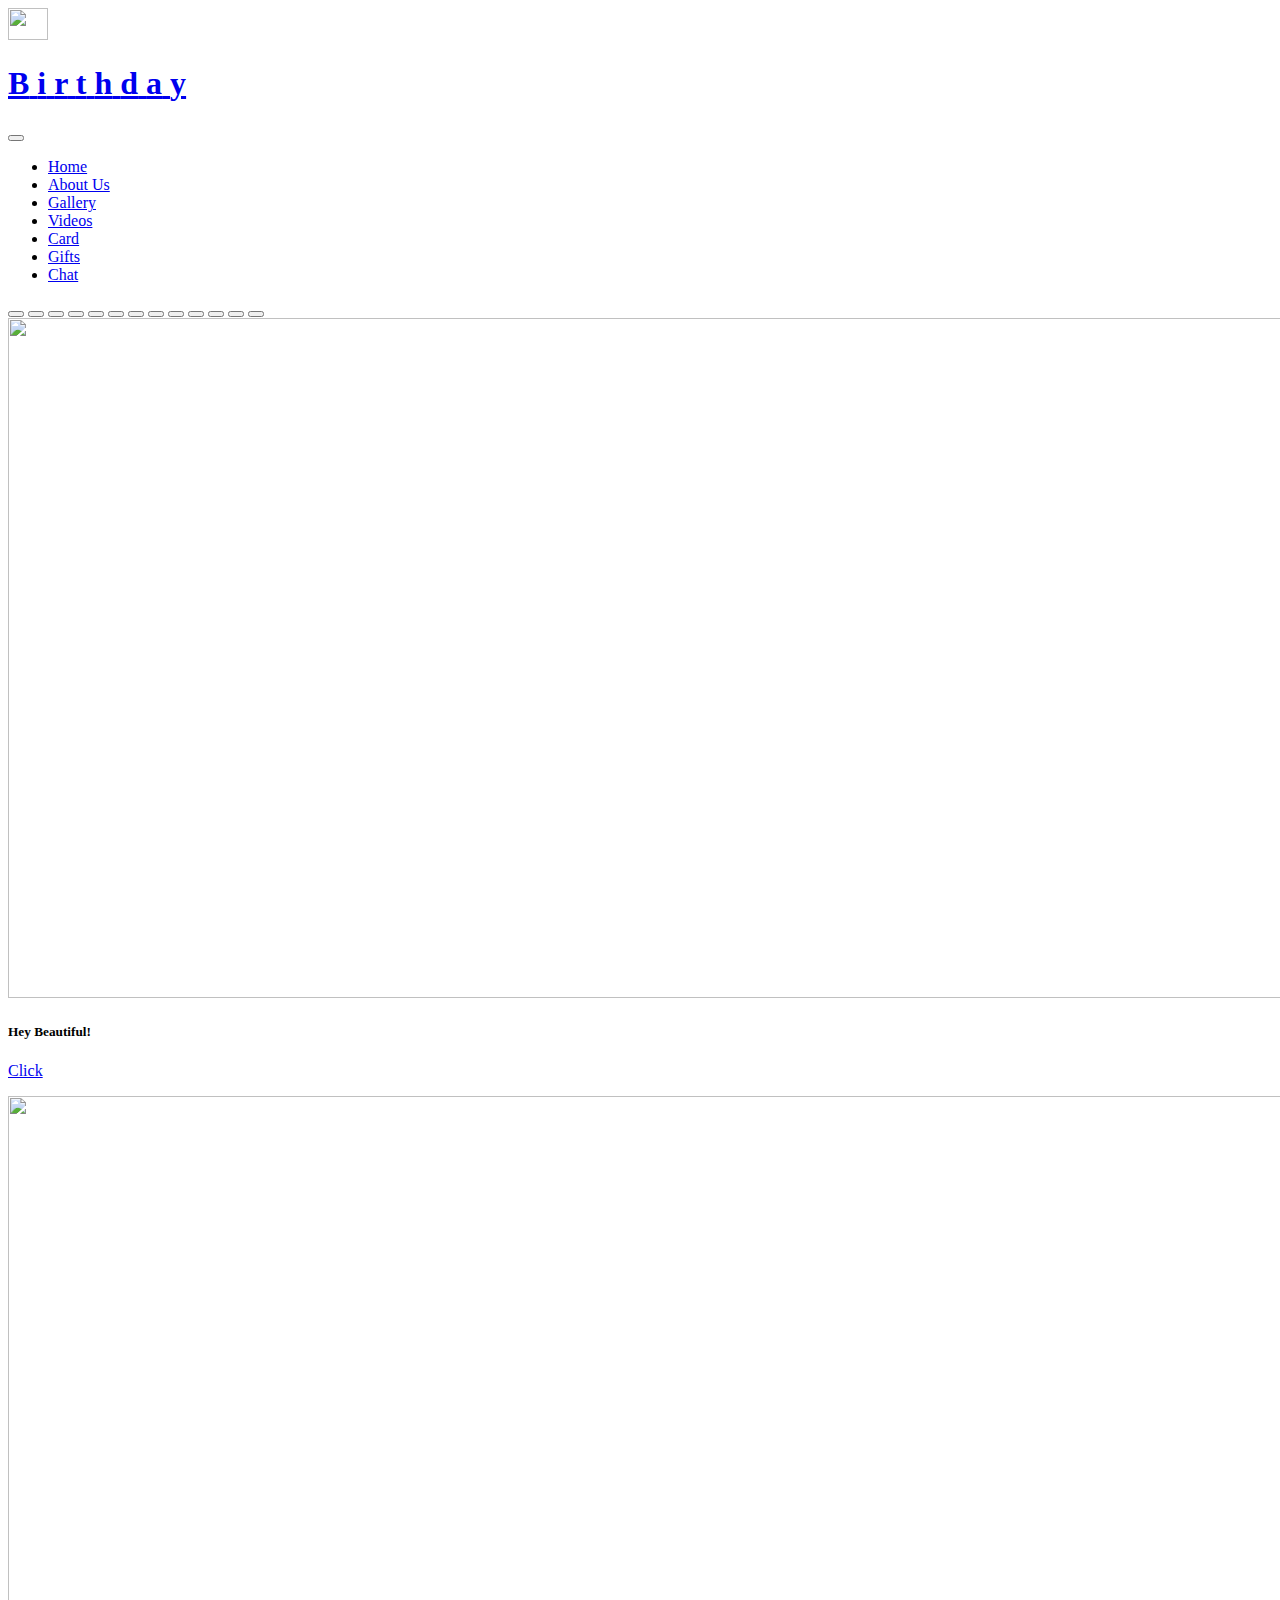
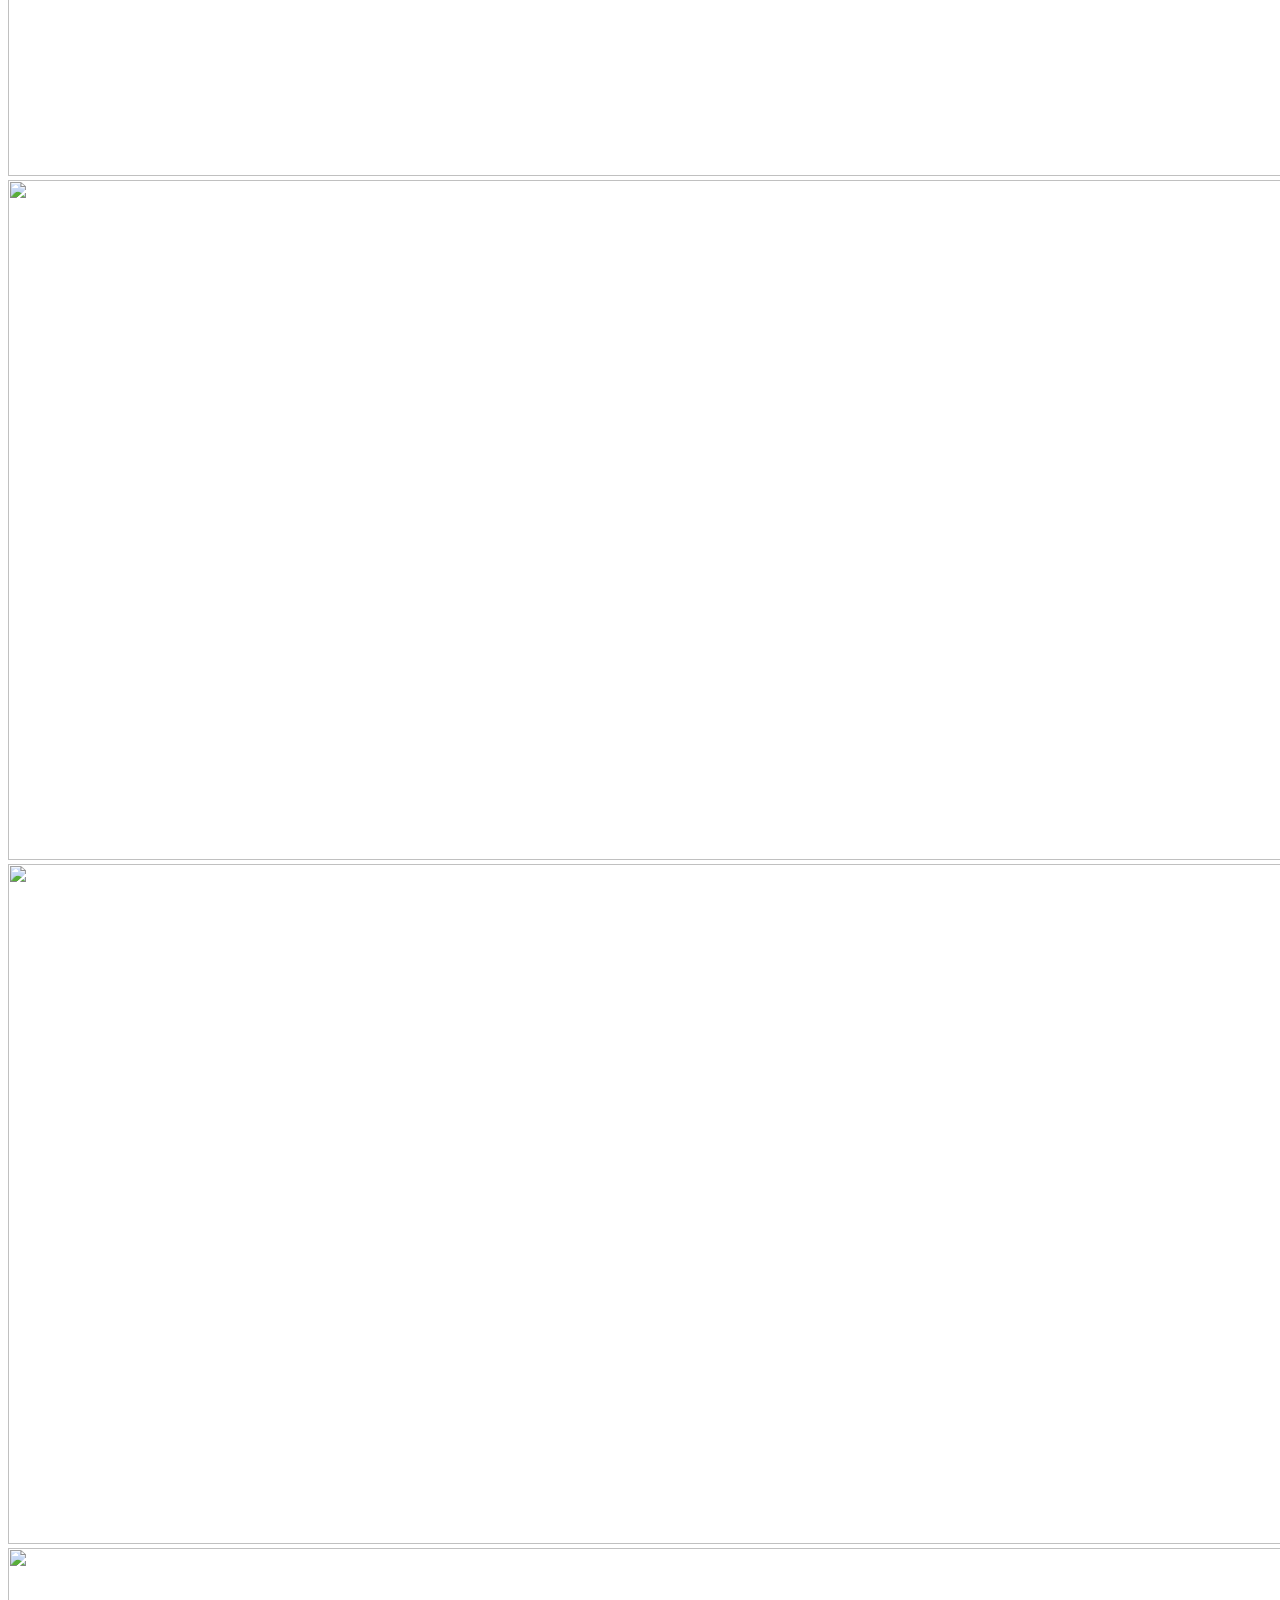
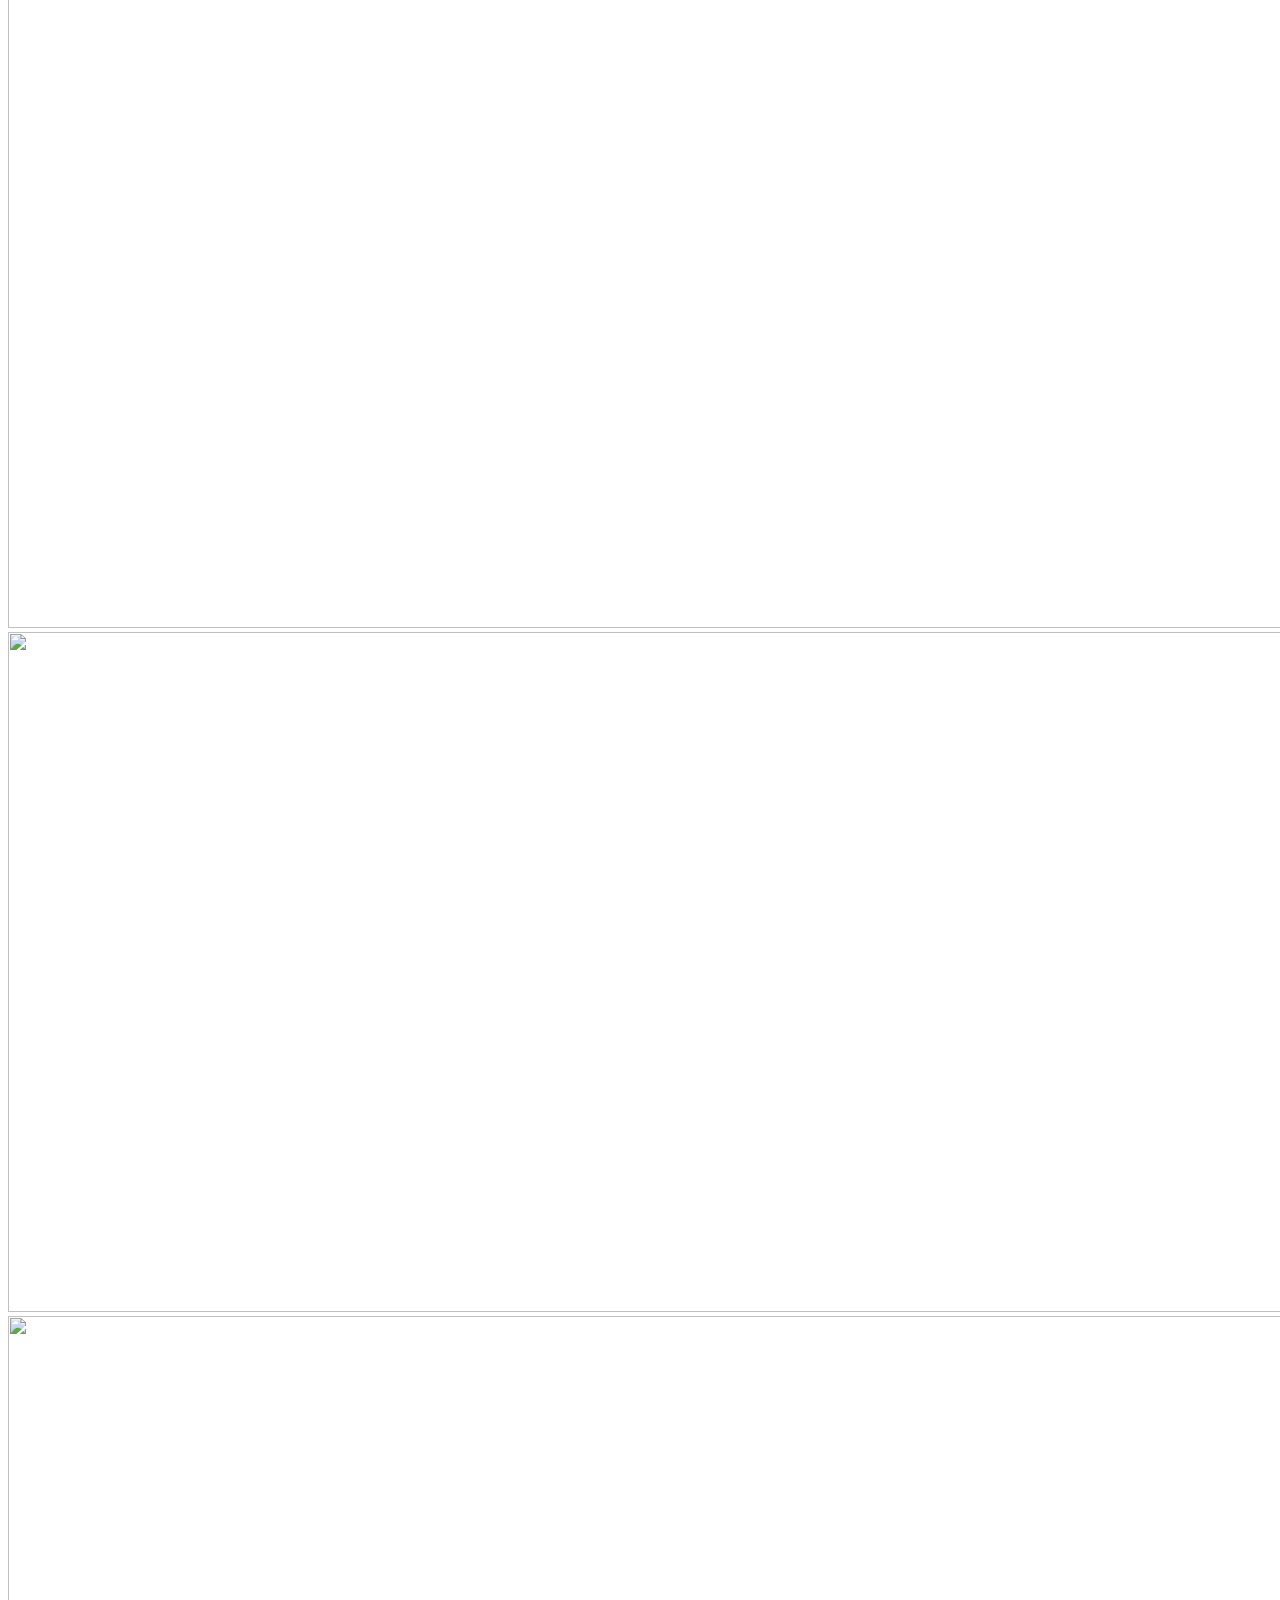
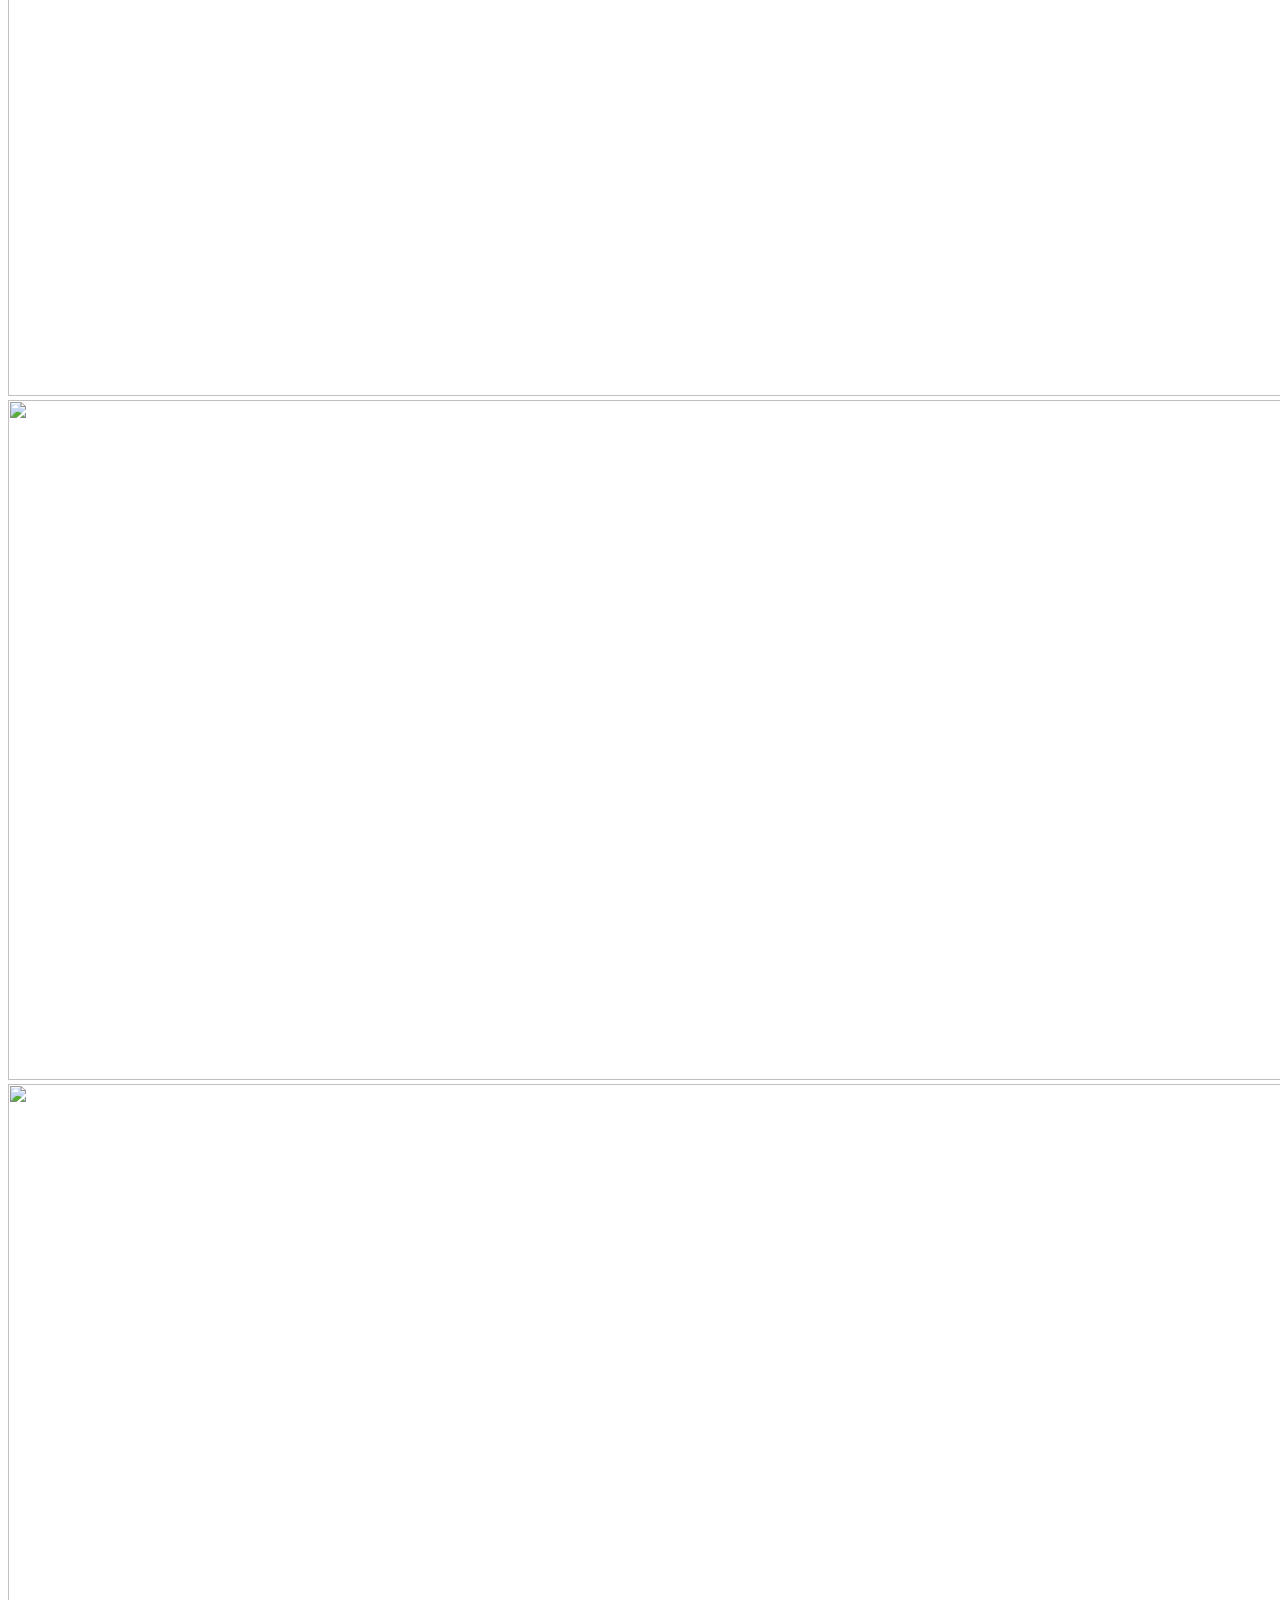
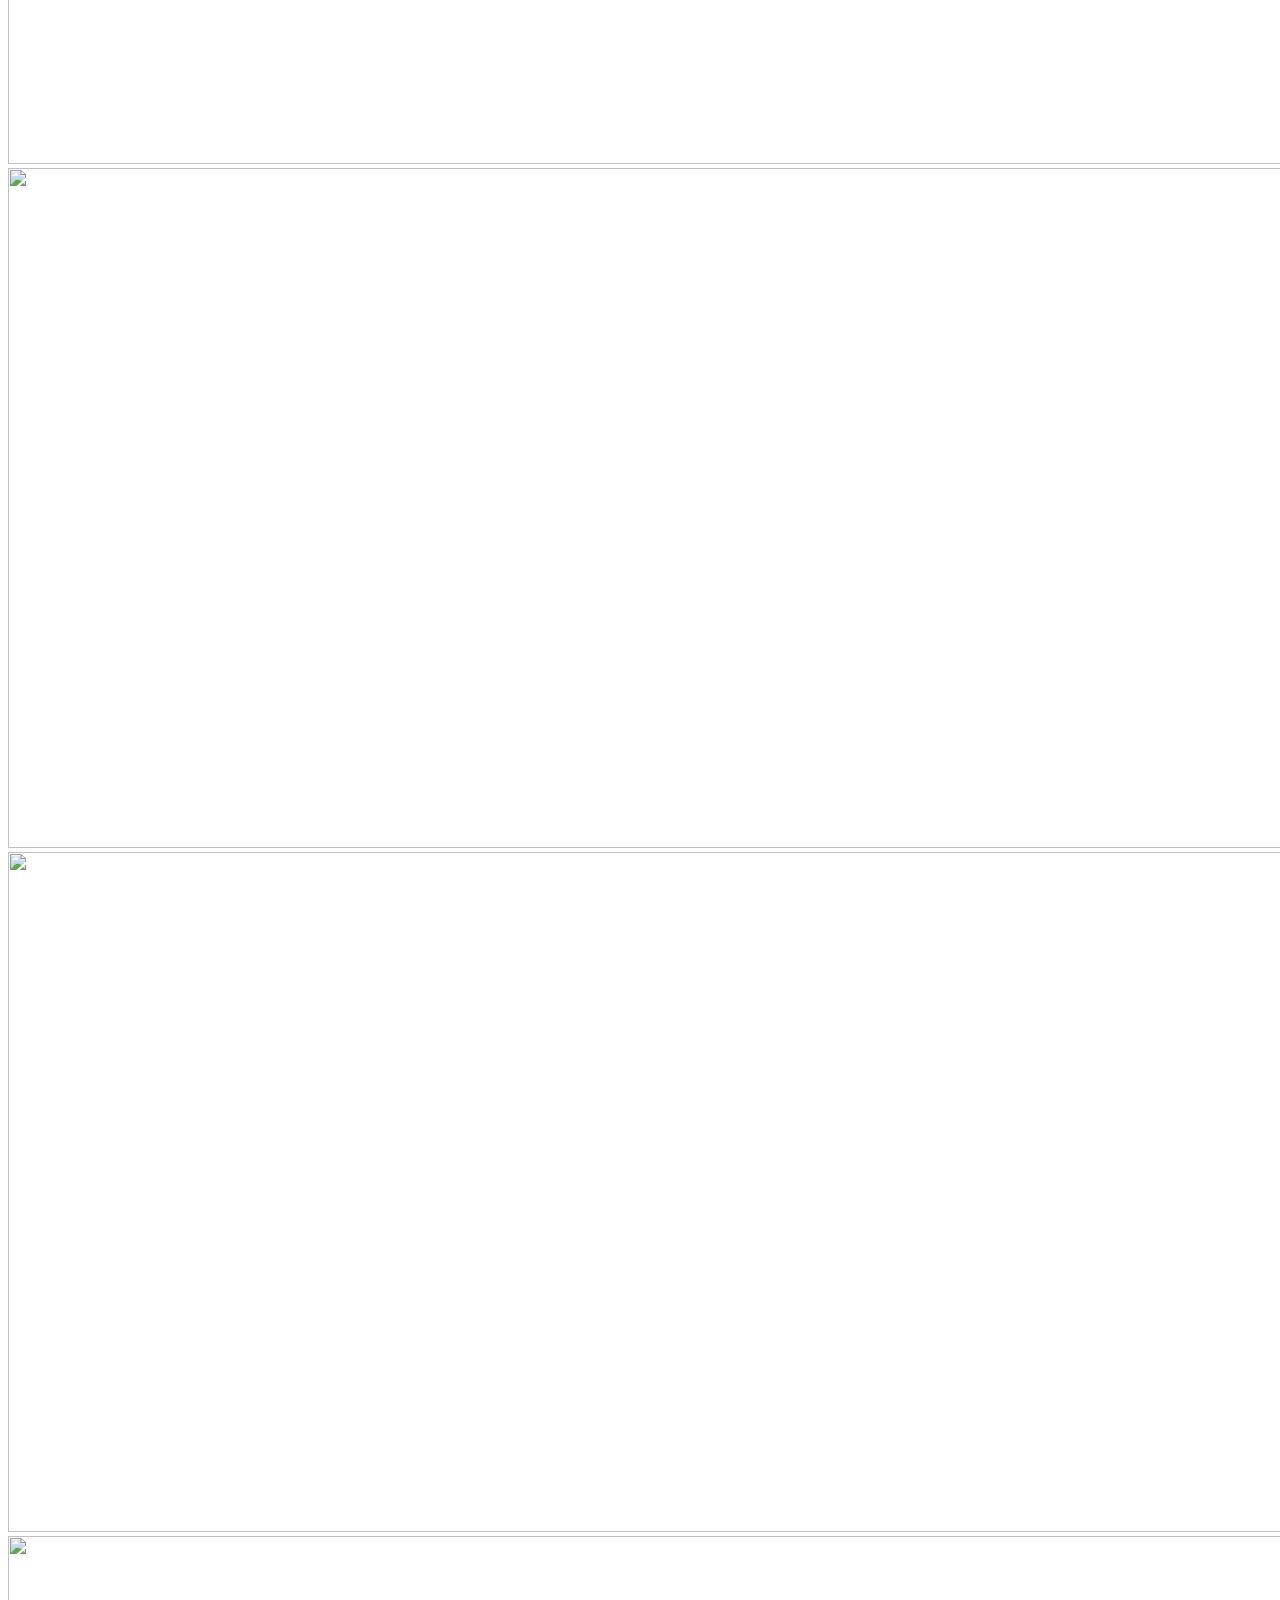
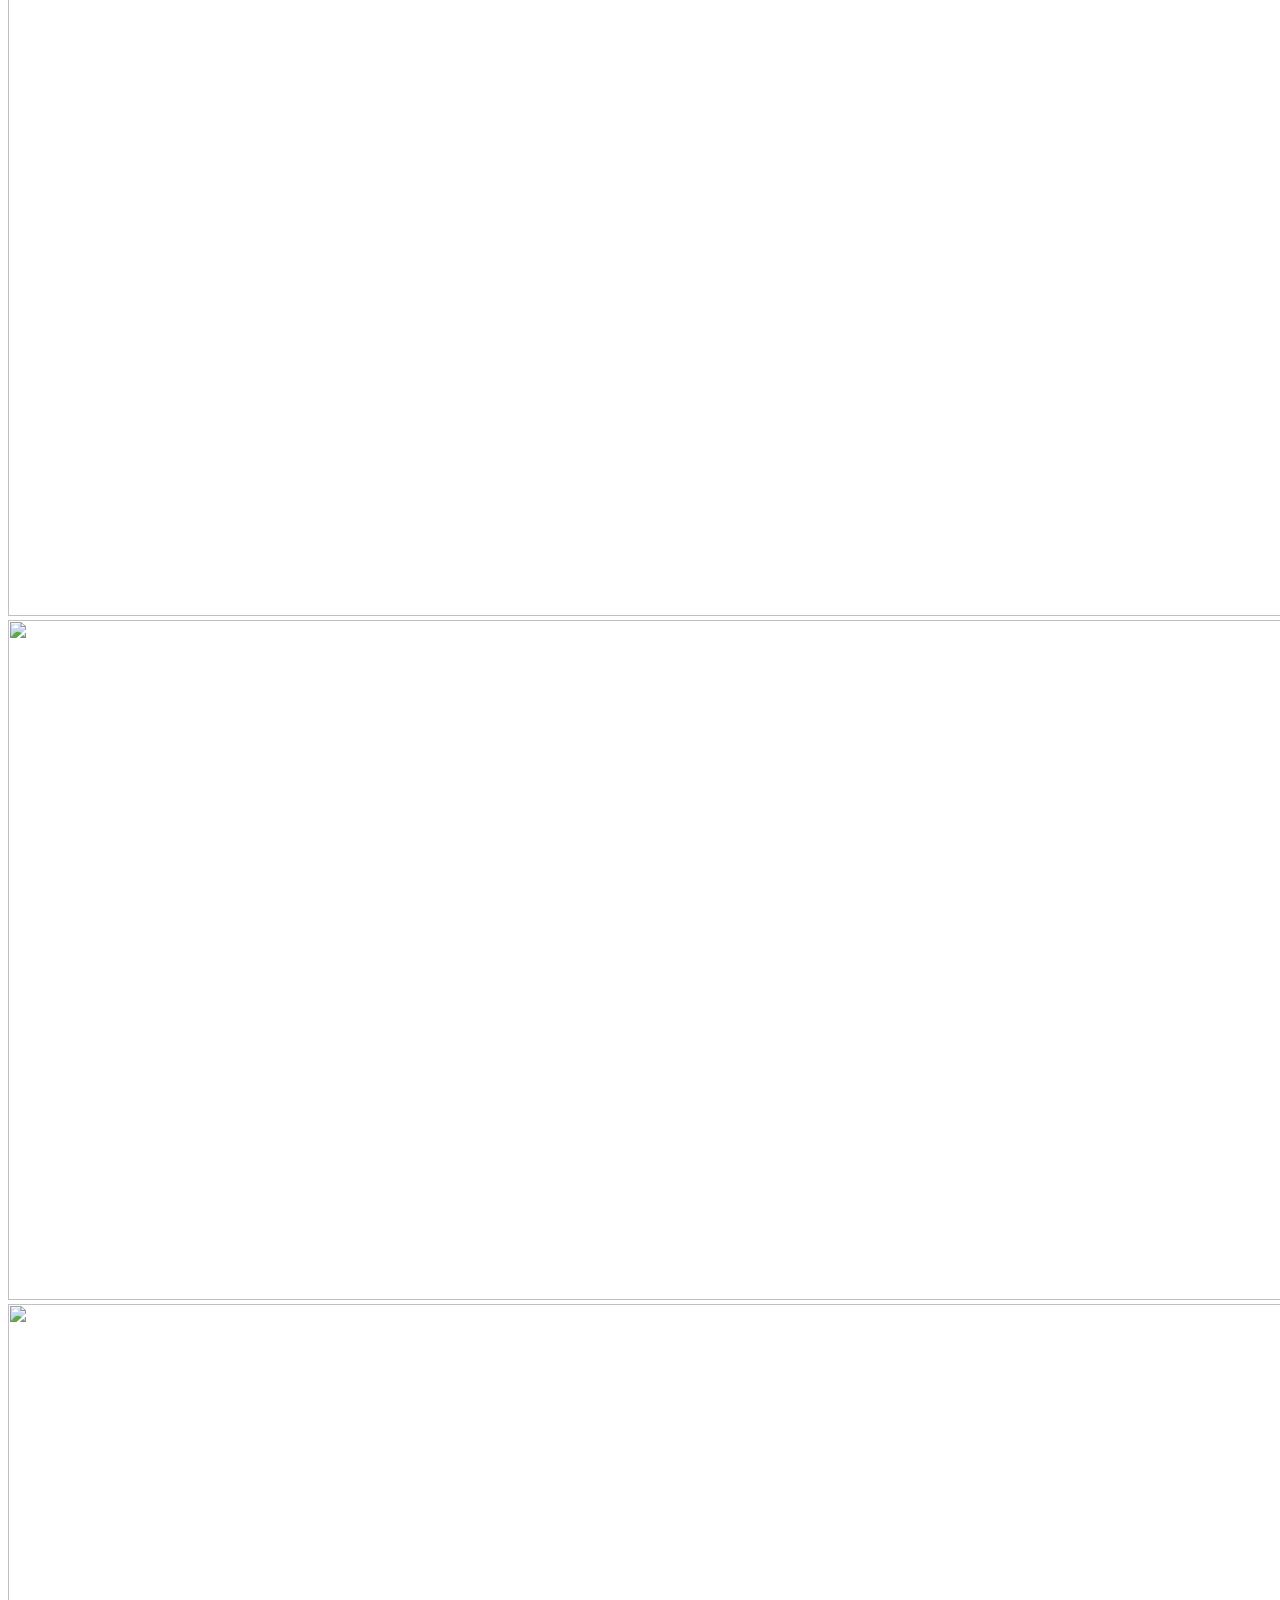
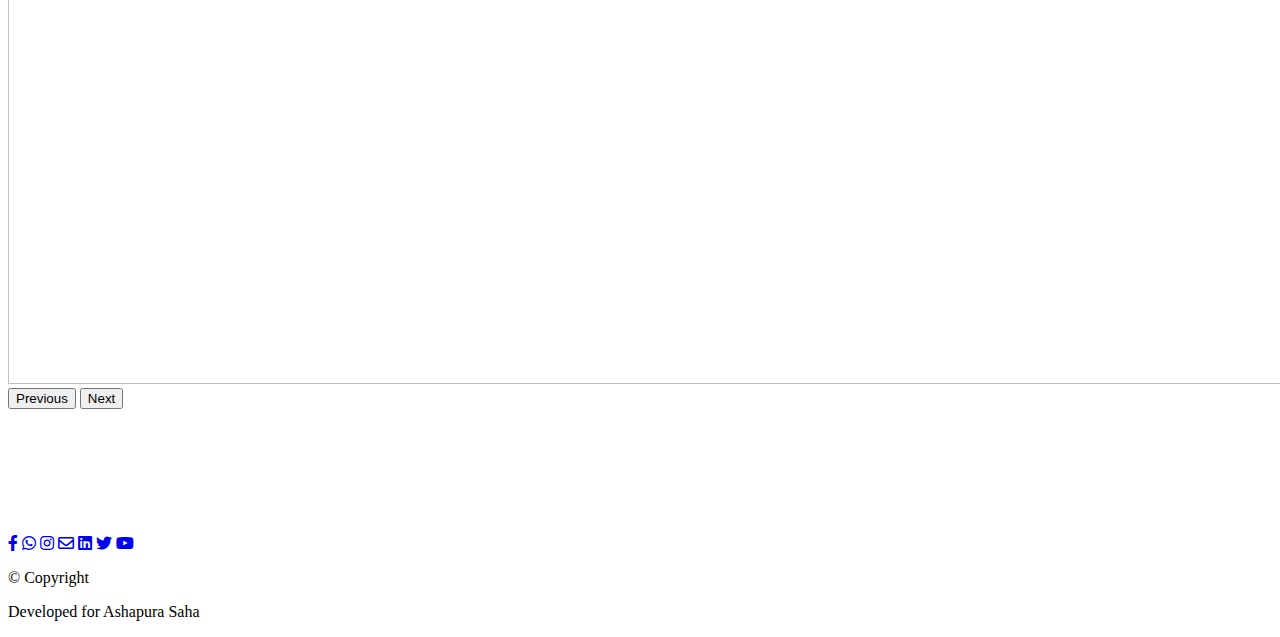
==== index.html @ 5a9e9307 "Update index.html" ====
<!doctype html>
<html lang="en">

<head>
    <!-- Required meta tags -->
    <meta charset="utf-8">
    <meta name="viewport" content="width=device-width, initial-scale=1">

    <!-- Bootstrap CSS -->
    <link href="https://cdn.jsdelivr.net/npm/bootstrap@5.0.0-beta2/dist/css/bootstrap.min.css" rel="stylesheet"
        integrity="sha384-BmbxuPwQa2lc/FVzBcNJ7UAyJxM6wuqIj61tLrc4wSX0szH/Ev+nYRRuWlolflfl" crossorigin="anonymous">

    <link rel="stylesheet" href="/Asha_Birthday_Celebration/CSS/contstyle.css">
    <link rel="stylesheet" href="/Asha_Birthday_Celebration/CSS/logo.css"> 
    <link rel="stylesheet" href="/Asha_Birthday_Celebration/CSS/cube.css"> 

          <!----------For Footer--------------------------->
          <!-- Font Awesome 
            <link rel="stylesheet" href="https://use.fontawesome.com/releases/v5.8.2/css/all.css">-->
          <!-- Bootstrap core CSS 
            <link href="https://cdnjs.cloudflare.com/ajax/libs/twitter-bootstrap/4.5.0/css/bootstrap.min.css" rel="stylesheet">-->
          <!-- Material Design Bootstrap 
            <link href="https://cdnjs.cloudflare.com/ajax/libs/mdbootstrap/4.19.1/css/mdb.min.css" rel="stylesheet">-->

    <title>Asha Birthday</title>
</head>

<body>
    <!------------------------------Navigation Bar code----------------------->
    <nav class="navbar navbar-expand-lg navbar-dark bg-dark">
        <div class="container-fluid">
            <a class="navbar-brand" href="#"><img src="/Asha_Birthday_Celebration/Images/img/logo.gif" style="width:40px; height:32px;" class="img-fluid" alt=""></a>
            <a class="navbar-brand" href="#">
                <div class="text-blinking">
                    <h1>
                        <span>B</span>
                        <span>i</span>
                        <span>r</span>
                        <span>t</span>
                        <span>h</span>
                        <span>d</span>
                        <span>a</span>
                        <span>y</span>
                    </h1>
                </div>
            </a>

            <button class="navbar-toggler" type="button" data-bs-toggle="collapse"
                data-bs-target="#navbarSupportedContent" aria-controls="navbarSupportedContent" aria-expanded="false"
                aria-label="Toggle navigation">
                <span class="navbar-toggler-icon"></span>
            </button>
            <div class="collapse navbar-collapse justify-content-end" id="navbarSupportedContent">
                <ul class="navbar-nav ">
                    <li class="nav-item">
                        <a class="nav-link active" aria-current="page" href="/Asha_Birthday_Celebration/">Home</a>
                    </li>
                    <li class="nav-item">
                       <a class="nav-link" href="/Asha_Birthday_Celebration/about.html">About Us</a>
                    </li>
                    <li class="nav-item">
                        <a class="nav-link" href="/Asha_Birthday_Celebration/gallery.html">Gallery</a>
                    </li>
		    <li class="nav-item">
                       <a class="nav-link" href="/Asha_Birthday_Celebration/videogallery.html">Videos</a>
                    </li>
                    <li class="nav-item">
                        <a class="nav-link" href="/Asha_Birthday_Celebration/card.html">Card</a>
                    </li>
                    <li class="nav-item">
                        <a class="nav-link" href="/Asha_Birthday_Celebration/gift.html">Gifts</a>
                    </li>
		    <li class="nav-item">
                        <a class="nav-link" href="/Asha_Birthday_Celebration/chat.html">Chat</a>
                    </li>
                  
                </ul>
            </div>
        </div>
    </nav>

    <!--------------------------------Carousel i.e. slider code------------------------------------------->
    <div id="carouselExampleCaptions" class="carousel slide carousel-fade" data-bs-ride="carousel">
        
        <div class="carousel-indicators">
            <button type="button" data-bs-target="#carouselExampleCaptions" data-bs-slide-to="0" class="active"
                aria-current="true" aria-label="Slide 1"></button>
            <button type="button" data-bs-target="#carouselExampleCaptions" data-bs-slide-to="1" 
                aria-label="Slide 2"></button>
            <button type="button" data-bs-target="#carouselExampleCaptions" data-bs-slide-to="2"
                aria-label="Slide 3"></button>
            <button type="button" data-bs-target="#carouselExampleCaptions" data-bs-slide-to="3"
                aria-label="Slide 4"></button>
            <button type="button" data-bs-target="#carouselExampleCaptions" data-bs-slide-to="4"
                aria-label="Slide 5"></button>
            <button type="button" data-bs-target="#carouselExampleCaptions" data-bs-slide-to="5"
                aria-label="Slide 6"></button>
            <button type="button" data-bs-target="#carouselExampleCaptions" data-bs-slide-to="6" 
                aria-label="Slide 7"></button>
            <button type="button" data-bs-target="#carouselExampleCaptions" data-bs-slide-to="7"
                aria-label="Slide 8"></button>
            <button type="button" data-bs-target="#carouselExampleCaptions" data-bs-slide-to="8"
                aria-label="Slide 9"></button>
            <button type="button" data-bs-target="#carouselExampleCaptions" data-bs-slide-to="9"
                aria-label="Slide 10"></button>
            <button type="button" data-bs-target="#carouselExampleCaptions" data-bs-slide-to="10"
                aria-label="Slide 11"></button>
            <button type="button" data-bs-target="#carouselExampleCaptions" data-bs-slide-to="11"
                aria-label="Slide 12"></button>
            <button type="button" data-bs-target="#carouselExampleCaptions" data-bs-slide-to="12"
                aria-label="Slide 13"></button>
        </div>
        
        <div class="carousel-inner">
            <div class="carousel-item active">
                <img src="/Asha_Birthday_Celebration/Images/img/1.jpg" class="img-fluid" style="width:1800px; height:680px;" alt="">

                <div class="carousel-caption d-none d-md-block">
					<h5 class="animated" style="animation-delay: 1s">Hey Beautiful!</h5>
					<h2 class="typed2"><span></span></h2>
					<p class="animated" style="animation-delay: 3s"><a class="placeholder" href="/Asha_Birthday_Celebration/rotate.html">Click</a></p>
				</div>
                <script src="/Asha_Birthday_Celebration/JS/typed.js"></script>
                <script>
                    var typed = new Typed('.typed2', {
                    strings: [
                        "",
                        "Wish you many more happy returns of the day !!!", 
                        "Happy Birthday, Dear ASHA.",
                        "Stay Blessed,",
                        "Stay Safe,",
                        "Stay Healthy,",
                        "Stay Peaceful,",
                        "&",
                        "Enjoy your beautiful moment."    
                    ],
                        typeSpeed: 50,
                        backspeed: 50,
                        loop: true
                         });
                </script>
            </div>

            <div class="carousel-item">
                <img src="/Asha_Birthday_Celebration/Images/img/2.png" class="img-fluid" style="width:1800px; height:680px;" alt="">  
            </div>

            <div class="carousel-item">
                <img src="/Asha_Birthday_Celebration/Images/img/3.gif" class="img-fluid" style="width:1800px; height:680px;" alt="">  
            </div>

            <div class="carousel-item">
                <img src="/Asha_Birthday_Celebration/Images/img/4.jpg" class="img-fluid" style="width:1800px; height:680px;" alt="">     
            </div>

            <div class="carousel-item">
                <img src="/Asha_Birthday_Celebration/Images/img/5.jpg" class="img-fluid" style="width:1800px; height:680px;" alt="">
            </div>

            <div class="carousel-item">
                <img src="/Asha_Birthday_Celebration/Images/img/6.jpg" class="img-fluid" style="width:1800px; height:680px;" alt="">
            </div>
            <div class="carousel-item">
                <img src="/Asha_Birthday_Celebration/Images/img/7.gif" class="img-fluid" style="width:1800px; height:680px;" alt="">  
            </div>

            <div class="carousel-item">
                <img src="/Asha_Birthday_Celebration/Images/img/8.jpg" class="img-fluid" style="width:1800px; height:680px;" alt="">  
            </div>

            <div class="carousel-item">
                <img src="/Asha_Birthday_Celebration/Images/img/9.jpg" class="img-fluid" style="width:1800px; height:680px;" alt="">     
            </div>

            <div class="carousel-item">
                <img src="/Asha_Birthday_Celebration/Images/img/10.jpg" class="img-fluid" style="width:1800px; height:680px;" alt="">
            </div>

            <div class="carousel-item">
                <img src="/Asha_Birthday_Celebration/Images/img/11.jpg" class="img-fluid" style="width:1800px; height:680px;" alt="">
            </div>
            <div class="carousel-item">
                <img src="/Asha_Birthday_Celebration/Images/img/12.jpg" class="img-fluid" style="width:1800px; height:680px;" alt="">     
            </div>

            <div class="carousel-item">
                <img src="/Asha_Birthday_Celebration/Images/img/13.gif" class="img-fluid" style="width:1800px; height:680px;" alt="">
            </div>

            <div class="carousel-item">
                <img src="/Asha_Birthday_Celebration/Images/img/14.gif" class="img-fluid" style="width:1800px; height:680px;" alt="">
            </div>

        </div>
        
        <button class="carousel-control-prev" type="button" data-bs-target="#carouselExampleCaptions"
            data-bs-slide="prev">
            <span class="carousel-control-prev-icon" aria-hidden="true"></span>
            <span class="visually-hidden">Previous</span>
        </button>
        <button class="carousel-control-next" type="button" data-bs-target="#carouselExampleCaptions"
            data-bs-slide="next">
            <span class="carousel-control-next-icon" aria-hidden="true"></span>
            <span class="visually-hidden">Next</span>
        </button>
    </div>



    <!--Middle part functionalities of the home page-->
      
        <div class="cube rounded mx-auto d-block">
            <div class="box-area">
                <div class="side-one">
                    <img class="rounded mx-auto d-block" src="/Asha_Birthday_Celebration/1.jpg" alt="">
                </div>
                <div class="side-two">
                  <img class="rounded mx-auto d-block" src="/Asha_Birthday_Celebration/9.jpg" alt="">
              </div>
              <div class="side-three">
                  <img class="rounded mx-auto d-block" src="/Asha_Birthday_Celebration/Images/5.jpg" alt="">
              </div>
              <div class="side-four">
                  <img class="rounded mx-auto d-block" src="/Asha_Birthday_Celebration/Images/7.jpg" alt="">
              </div>  
            </div>
        </div>
        <div>
        <br><br><br>
        </div>

    <!--Footer part-->
    <!--
        <footer class="blog-footer bg-dark">
            <link rel="stylesheet" href="https://use.fontawesome.com/releases/v5.8.2/css/all.css">
         <div class="bg-success">
          <div class="container">
              <div class="row py-0 d-flex">
                
                  <div class="col-md-12 mt-2">                        
                    <p style="text-align:center;  font-family: 'Gill Sans', 'Gill Sans MT', Calibri, 'Trebuchet MS', sans-serif;">© Copyright Prashant Chaudhary</p>
                    
                    <p style="text-align:center; font-family: 'Gill Sans', 'Gill Sans MT', Calibri, 'Trebuchet MS', sans-serif;"> Developed for <strong>Ashapura Saha</strong></p>        
                
                </div>
              </div>
              
          </div>
          <button style="background-color:darkgreen; margin-bottom: 20px; margin-left: 20px; border-radius: 5px;"><a style=" text-decoration: none;" 
            onMouseOver="this.style.color='red'" onMouseOut="this.style.color='white'" href="#">Back to Top</a></button>
         </div>  
            
        </footer>
    -->
    <footer class="blog-footer bg-dark">
        <link rel="stylesheet" href="https://use.fontawesome.com/releases/v5.8.2/css/all.css">
     <div class="bg-success">
      <div class="container">
          <div class="row py-4 d-flex align-items-center">
            
              <div class="col-md-12 text-center">
                <a href="https://www.facebook.com/" target="_blank"><i class="fab fa-facebook-f text-white mx-1 "></i></a>
                <a href="https://www.whatsapp.com/" target="_blank"><i class="fab fa-whatsapp text-white mx-1"></i></a>
                <a href="https://www.instagram.com/" target="_blank"><i class="fab fa-instagram text-white mx-1"></i></a>
                <a href="https://www.google.com/gmail/" target="_blank"><i class="far fa-envelope text-white mx-1"></i></a>
                <a href="https://www.linkedin.com/" target="_blank"><i class="fab fa-linkedin text-white mx-1"></i></a> 
                <a href="https://twitter.com/" target="_blank"><i class="fab fa-twitter text-white mx-1"></i></a>
                <a href="https://www.youtube.com/" target="_blank"><i class="fab fa-youtube text-white mx-1"></i></a>  
            </div>
          </div>
      </div>
     </div>  
      <div class="footer-copyright text-center text-white py-3">
        <div class="row">
            <p>&copy; Copyright 
                <a href="#" style="text-decoration: none; color: white;">Prashant Chaudhary</a>
              </p>
              <p>Developed for Ashapura Saha</p>
        </div>
      </div>
    </footer>
    <!-- Optional JavaScript; choose one of the two! -->

    <!-- Option 1: Bootstrap Bundle with Popper -->
    <script src="https://cdn.jsdelivr.net/npm/bootstrap@5.0.0-beta2/dist/js/bootstrap.bundle.min.js"
        integrity="sha384-b5kHyXgcpbZJO/tY9Ul7kGkf1S0CWuKcCD38l8YkeH8z8QjE0GmW1gYU5S9FOnJ0"
        crossorigin="anonymous"></script>

    <!-- Option 2: Separate Popper and Bootstrap JS -->
    <!--
    <script src="https://cdn.jsdelivr.net/npm/@popperjs/core@2.6.0/dist/umd/popper.min.js" integrity="sha384-KsvD1yqQ1/1+IA7gi3P0tyJcT3vR+NdBTt13hSJ2lnve8agRGXTTyNaBYmCR/Nwi" crossorigin="anonymous"></script>
    <script src="https://cdn.jsdelivr.net/npm/bootstrap@5.0.0-beta2/dist/js/bootstrap.min.js" integrity="sha384-nsg8ua9HAw1y0W1btsyWgBklPnCUAFLuTMS2G72MMONqmOymq585AcH49TLBQObG" crossorigin="anonymous"></script>
    -->
</body>

</html>
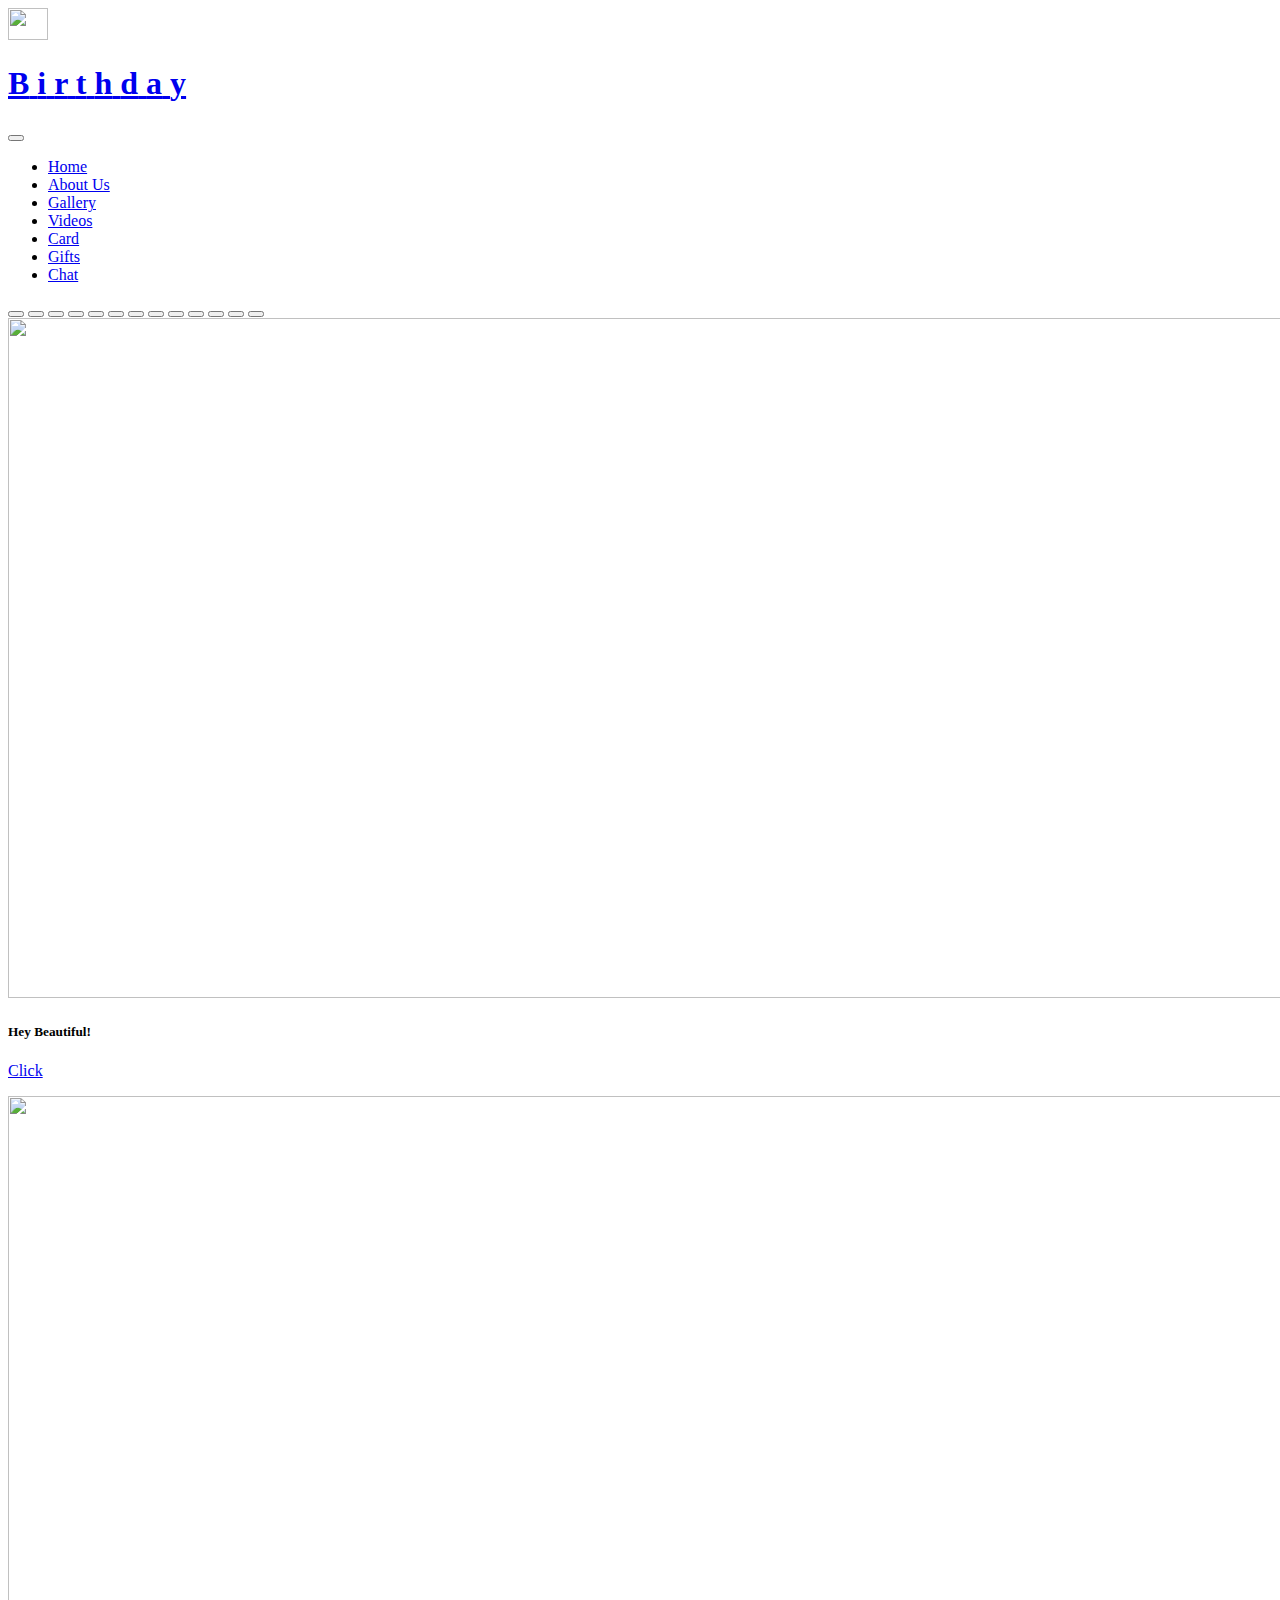
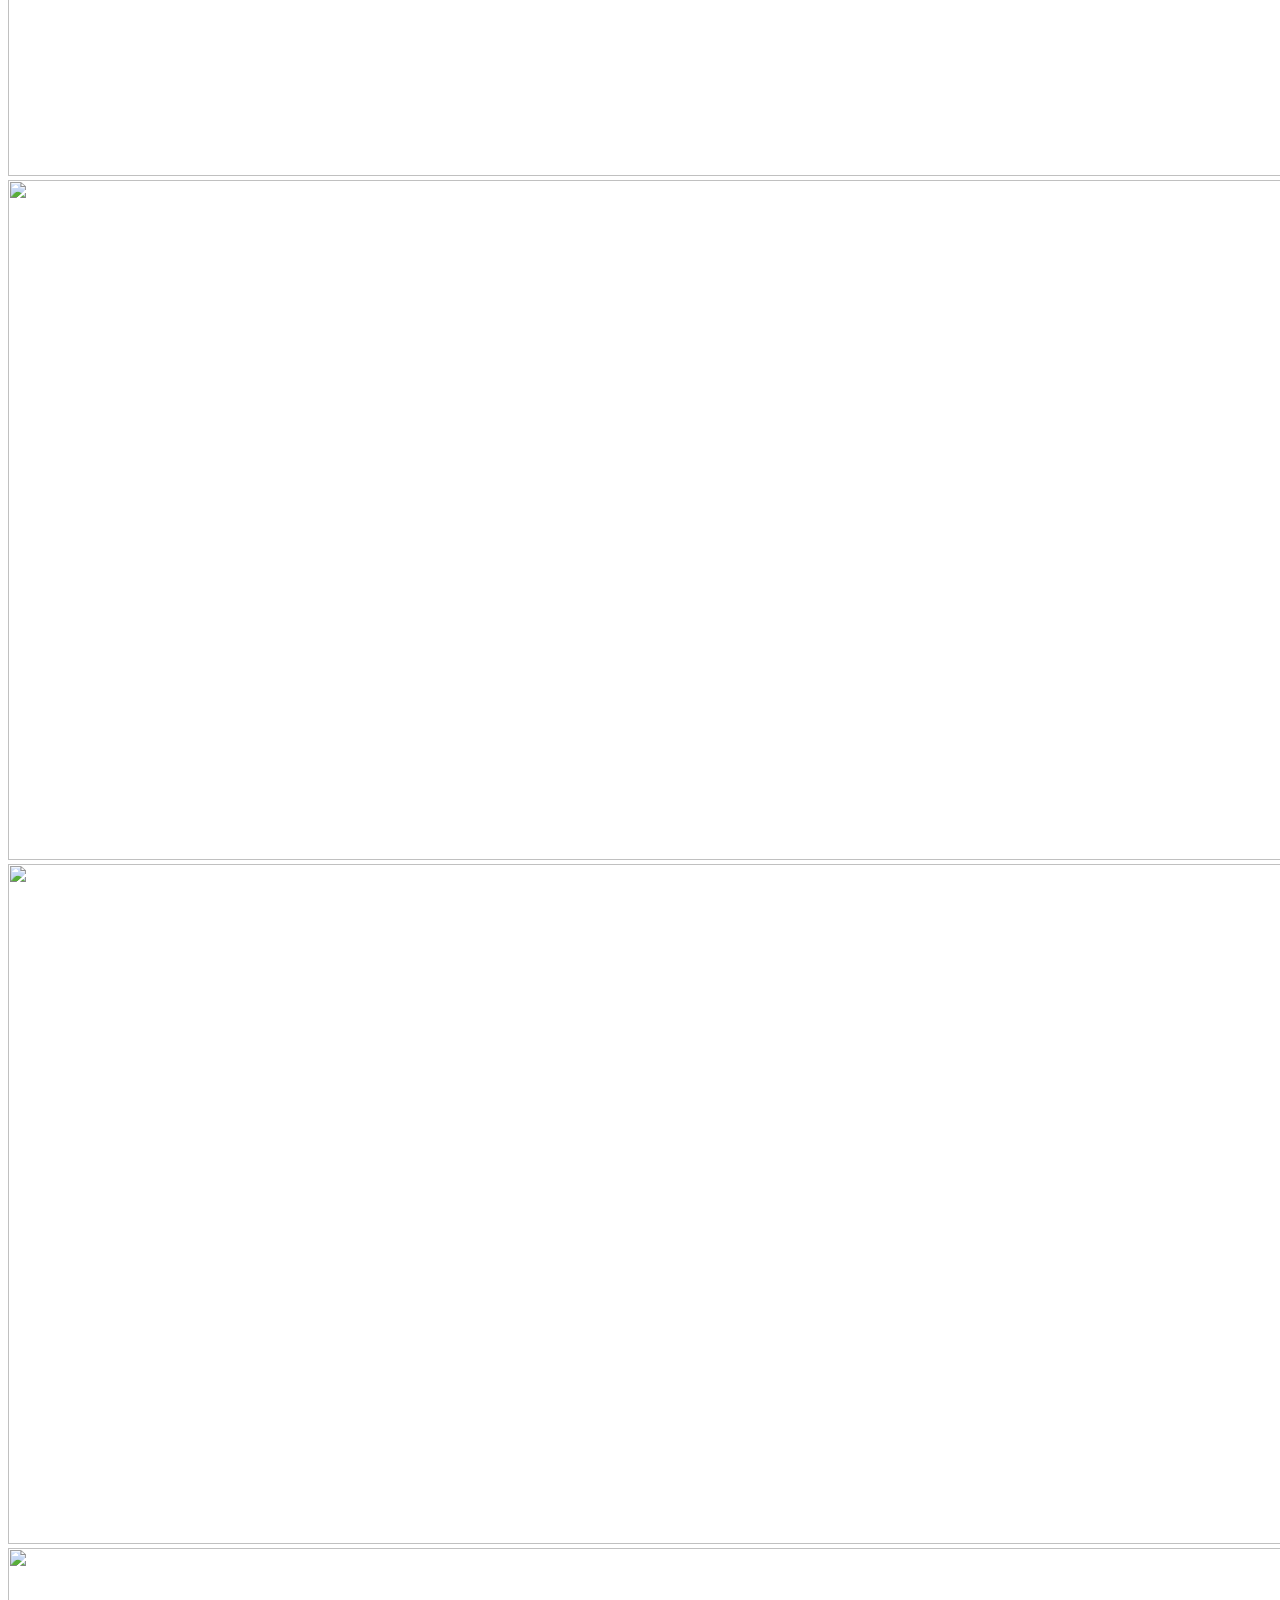
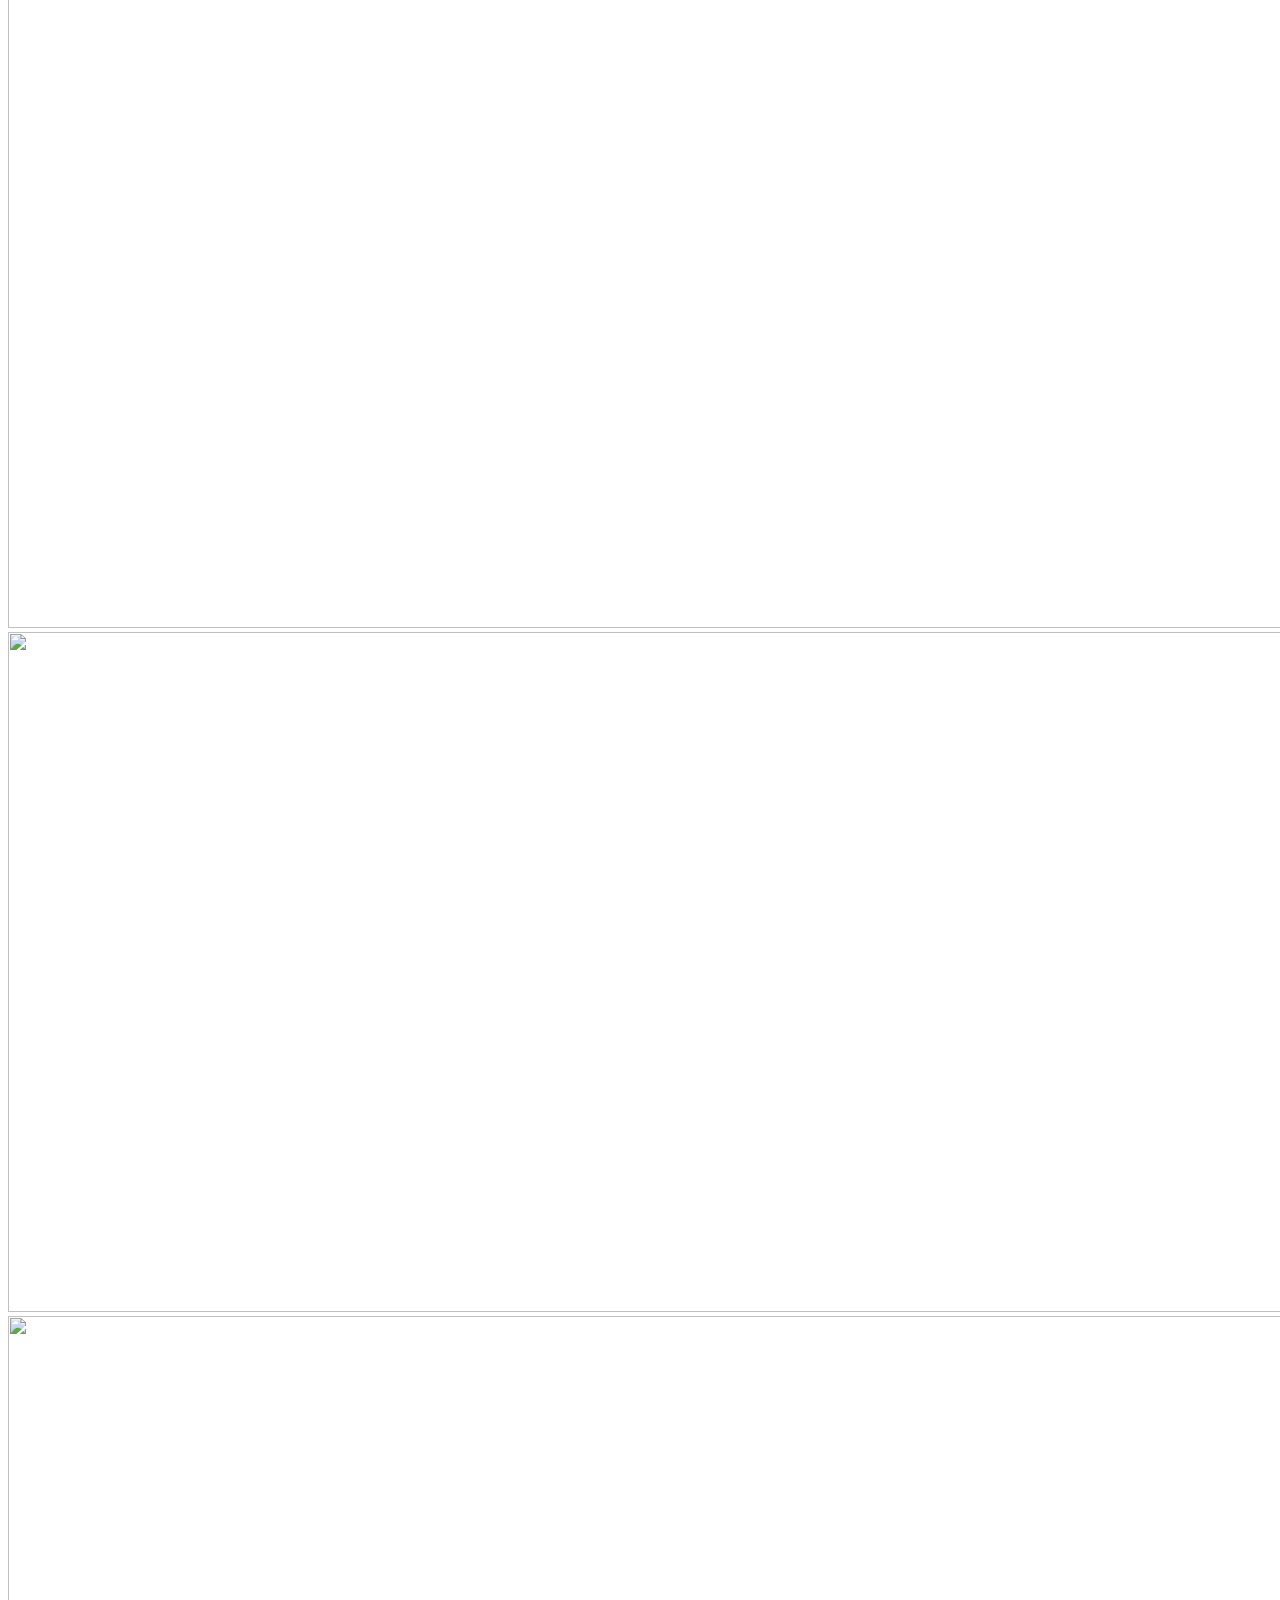
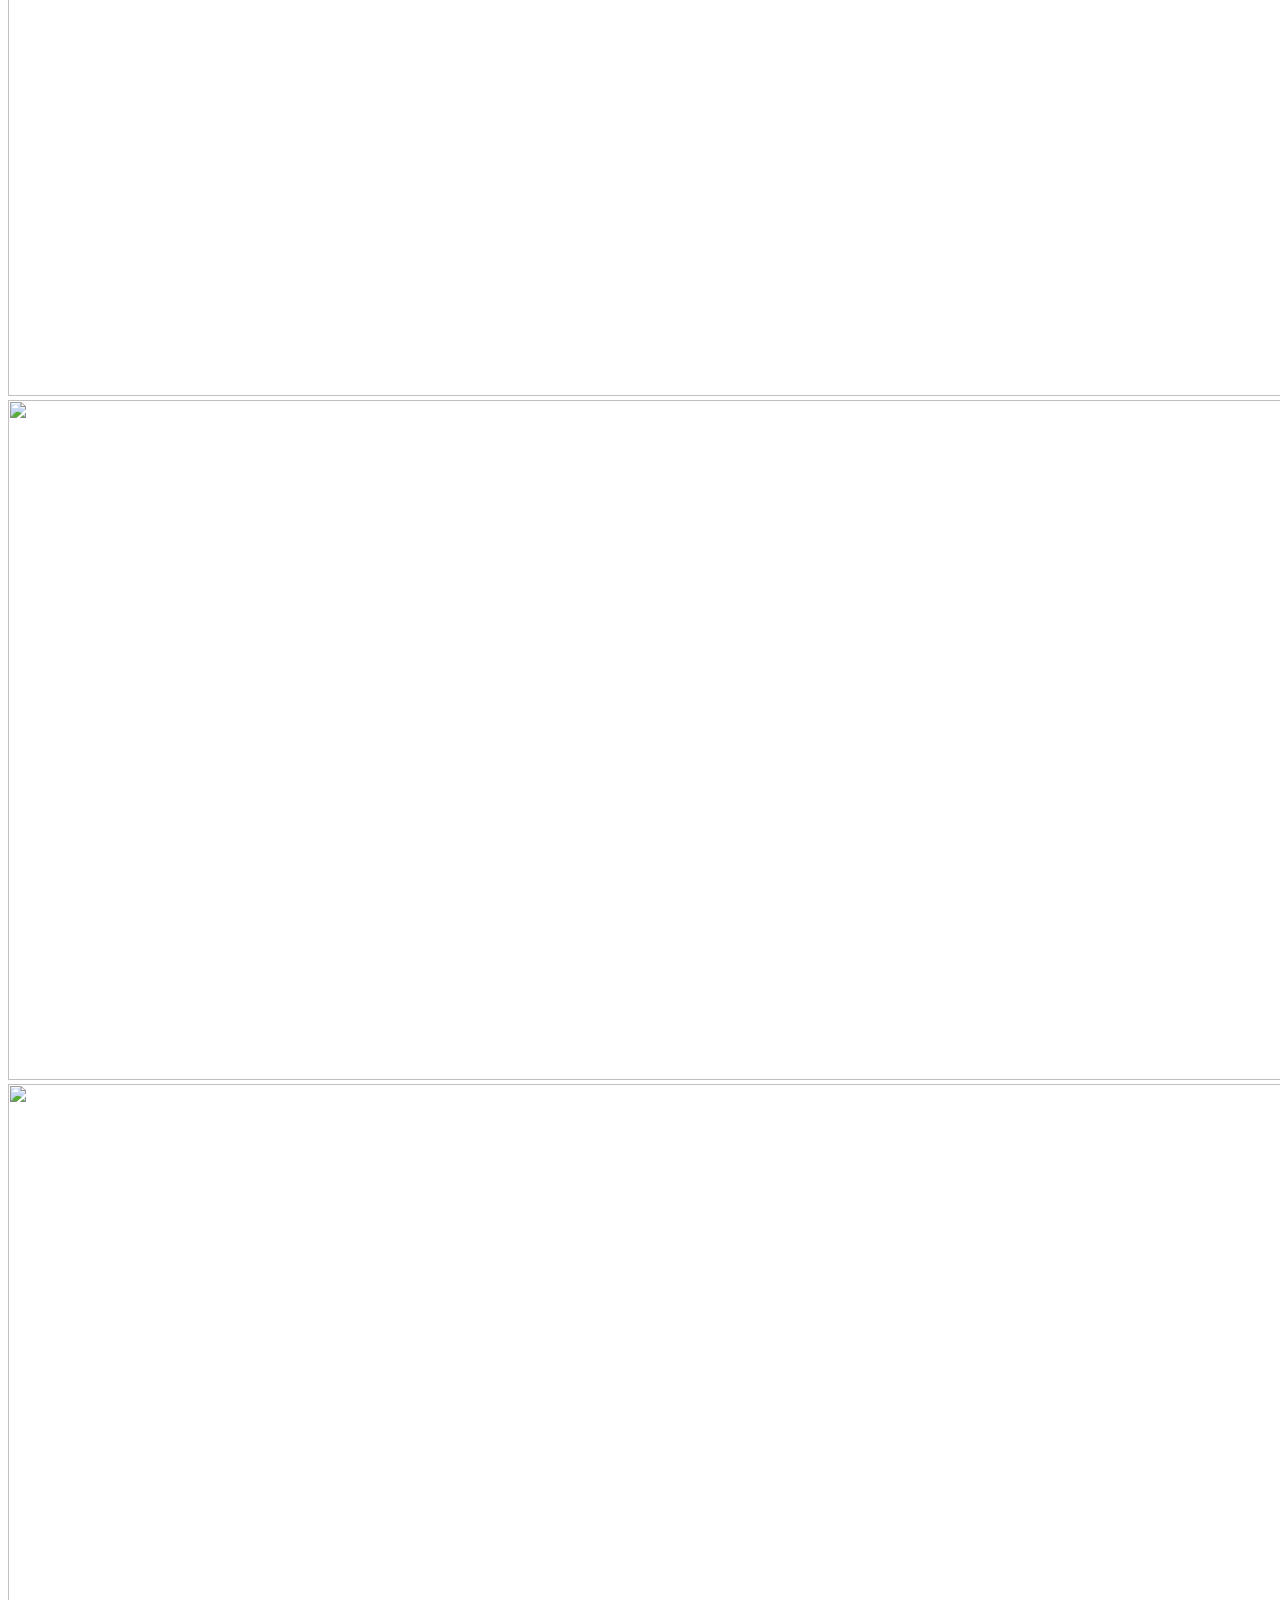
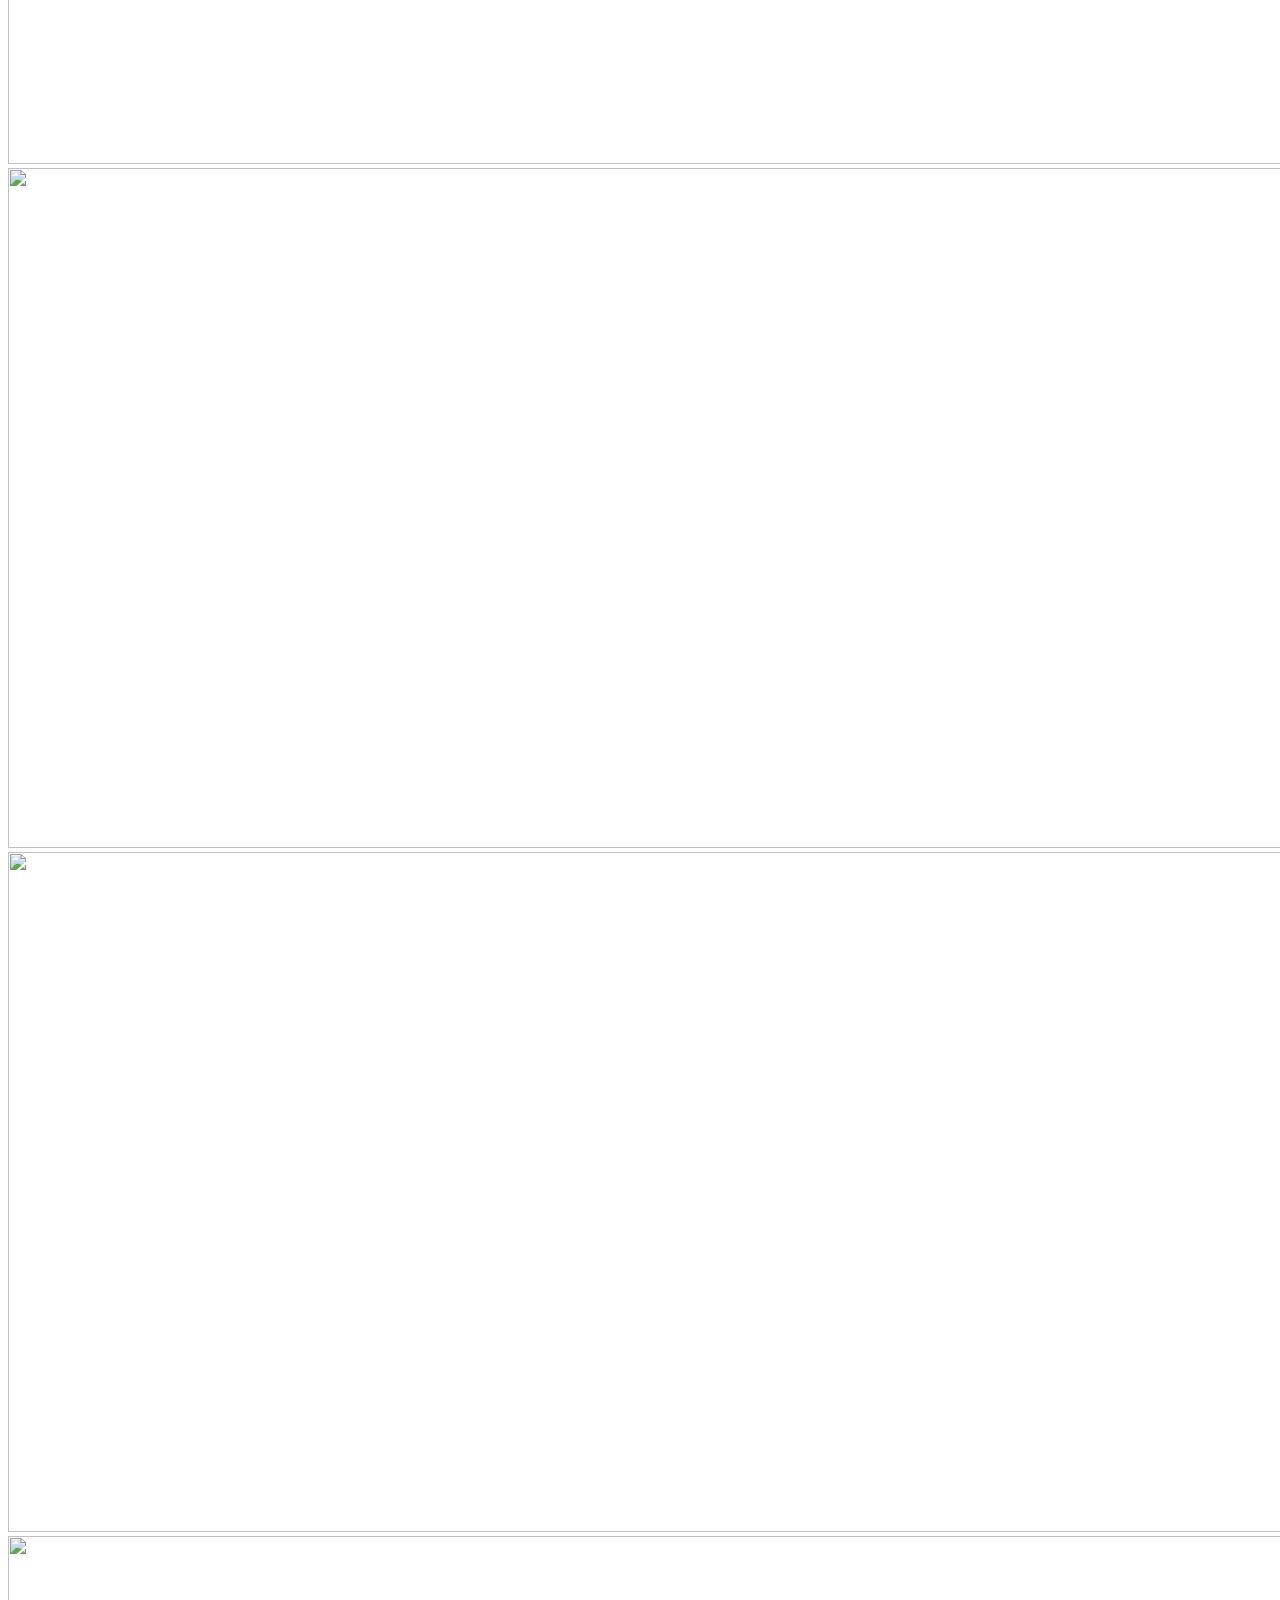
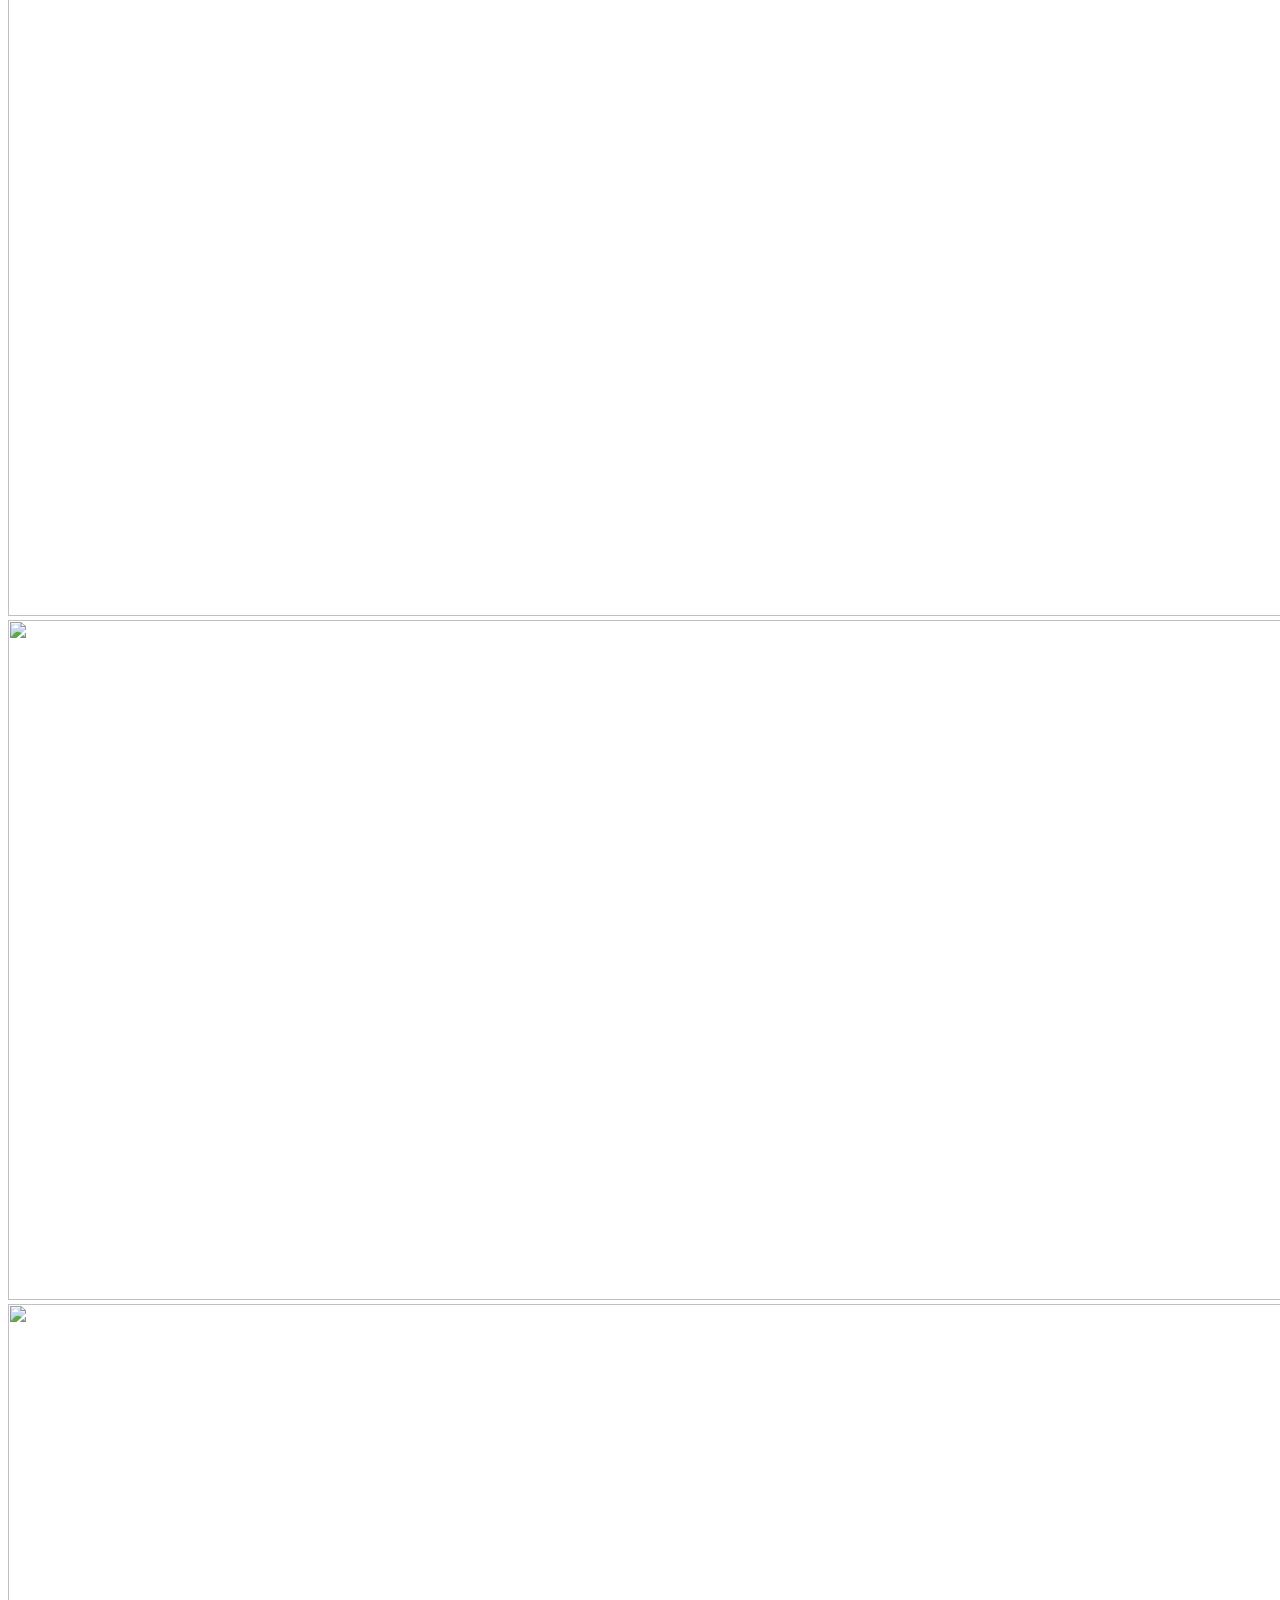
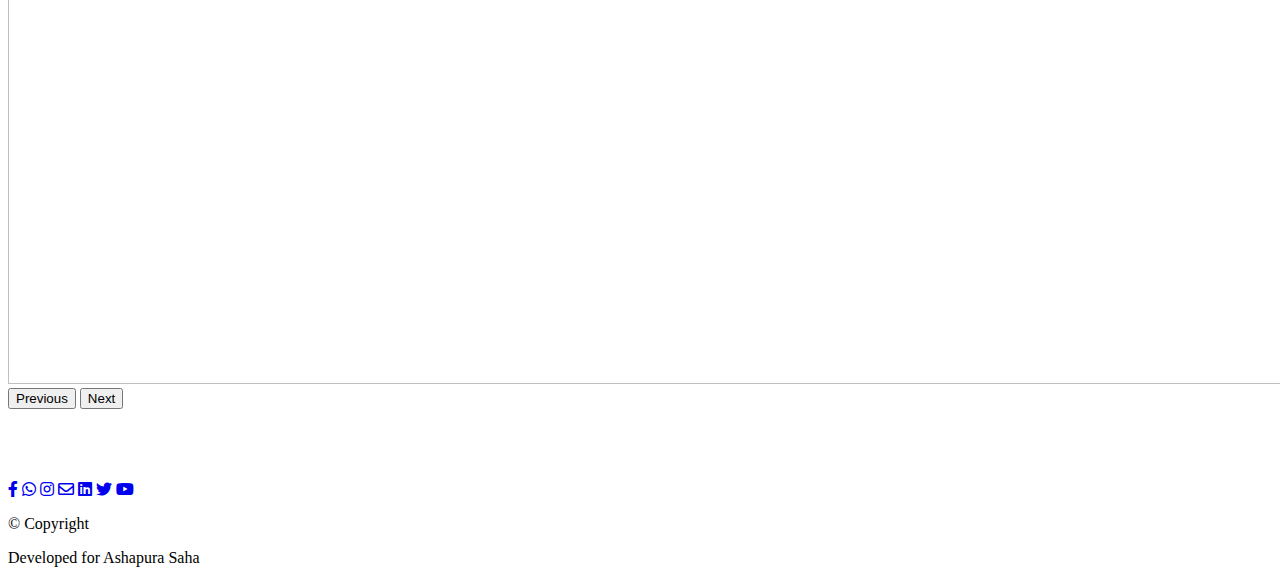
==== commit 45e93832: "Update index.html" ====
--- a/index.html
+++ b/index.html
@@ -115,7 +115,7 @@
             <div class="carousel-item active">
                 <img src="/Asha_Birthday_Celebration/Images/img/1.jpg" class="img-fluid" style="width:1800px; height:680px;" alt="">
 
-                <div class="carousel-caption d-none d-md-block">
+                <div class="carousel-caption">
 					<h5 class="animated" style="animation-delay: 1s">Hey Beautiful!</h5>
 					<h2 class="typed2"><span></span></h2>
 					<p class="animated" style="animation-delay: 3s"><a class="placeholder" href="/Asha_Birthday_Celebration/rotate.html">Click</a></p>
@@ -209,13 +209,13 @@
 
     <!--Middle part functionalities of the home page-->
       
-        <div class="cube rounded mx-auto d-block">
+        <div class="cube rounded">
             <div class="box-area">
                 <div class="side-one">
-                    <img class="rounded mx-auto d-block" src="/Asha_Birthday_Celebration/1.jpg" alt="">
+                    <img class="rounded mx-auto d-block" src="/Asha_Birthday_Celebration/Images/1.jpg" alt="">
                 </div>
                 <div class="side-two">
-                  <img class="rounded mx-auto d-block" src="/Asha_Birthday_Celebration/9.jpg" alt="">
+                  <img class="rounded mx-auto d-block" src="/Asha_Birthday_Celebration/Images/9.jpg" alt="">
               </div>
               <div class="side-three">
                   <img class="rounded mx-auto d-block" src="/Asha_Birthday_Celebration/Images/5.jpg" alt="">
@@ -225,33 +225,9 @@
               </div>  
             </div>
         </div>
-        <div>
-        <br><br><br>
-        </div>
-
-    <!--Footer part-->
-    <!--
-        <footer class="blog-footer bg-dark">
-            <link rel="stylesheet" href="https://use.fontawesome.com/releases/v5.8.2/css/all.css">
-         <div class="bg-success">
-          <div class="container">
-              <div class="row py-0 d-flex">
-                
-                  <div class="col-md-12 mt-2">                        
-                    <p style="text-align:center;  font-family: 'Gill Sans', 'Gill Sans MT', Calibri, 'Trebuchet MS', sans-serif;">© Copyright Prashant Chaudhary</p>
-                    
-                    <p style="text-align:center; font-family: 'Gill Sans', 'Gill Sans MT', Calibri, 'Trebuchet MS', sans-serif;"> Developed for <strong>Ashapura Saha</strong></p>        
-                
-                </div>
-              </div>
-              
-          </div>
-          <button style="background-color:darkgreen; margin-bottom: 20px; margin-left: 20px; border-radius: 5px;"><a style=" text-decoration: none;" 
-            onMouseOver="this.style.color='red'" onMouseOut="this.style.color='white'" href="#">Back to Top</a></button>
-         </div>  
-            
-        </footer>
-    -->
+
+    <!--------------------------------Footer part--------------------------------->
+	
     <footer class="blog-footer bg-dark">
         <link rel="stylesheet" href="https://use.fontawesome.com/releases/v5.8.2/css/all.css">
      <div class="bg-success">
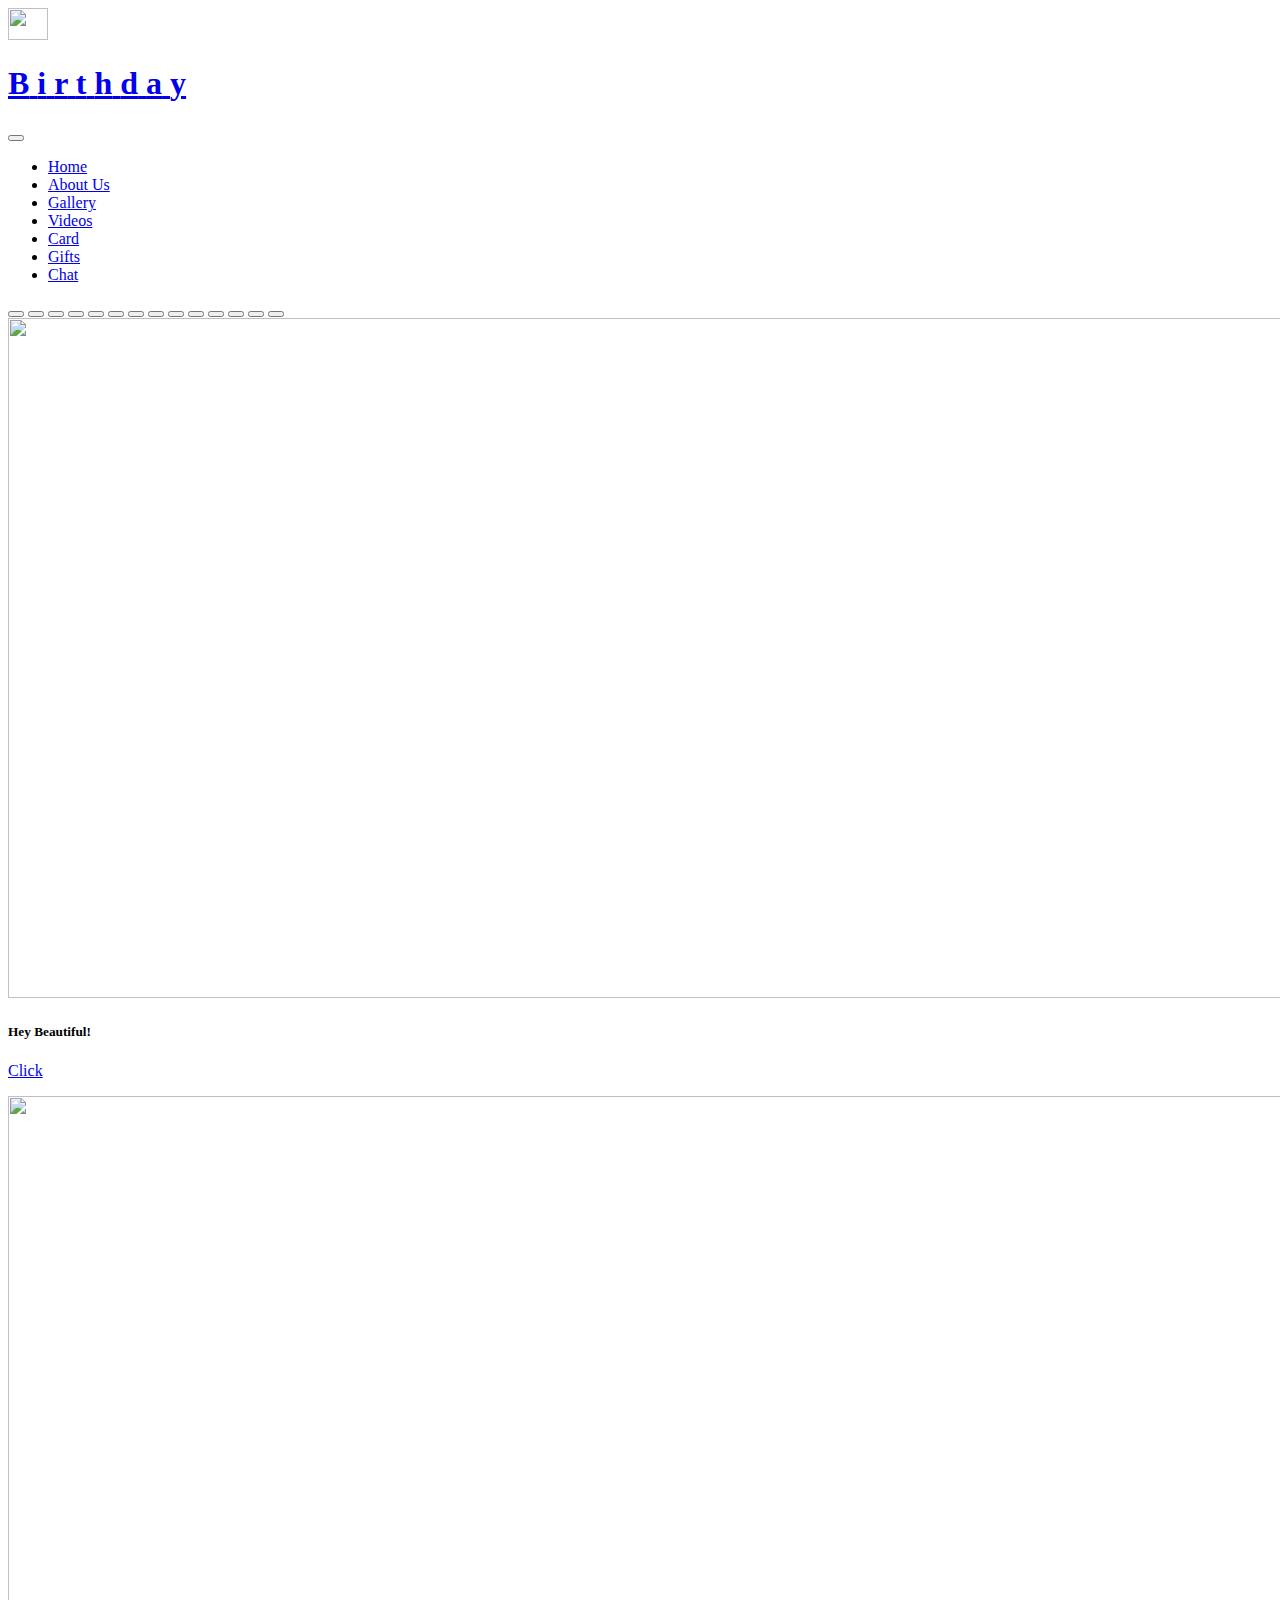
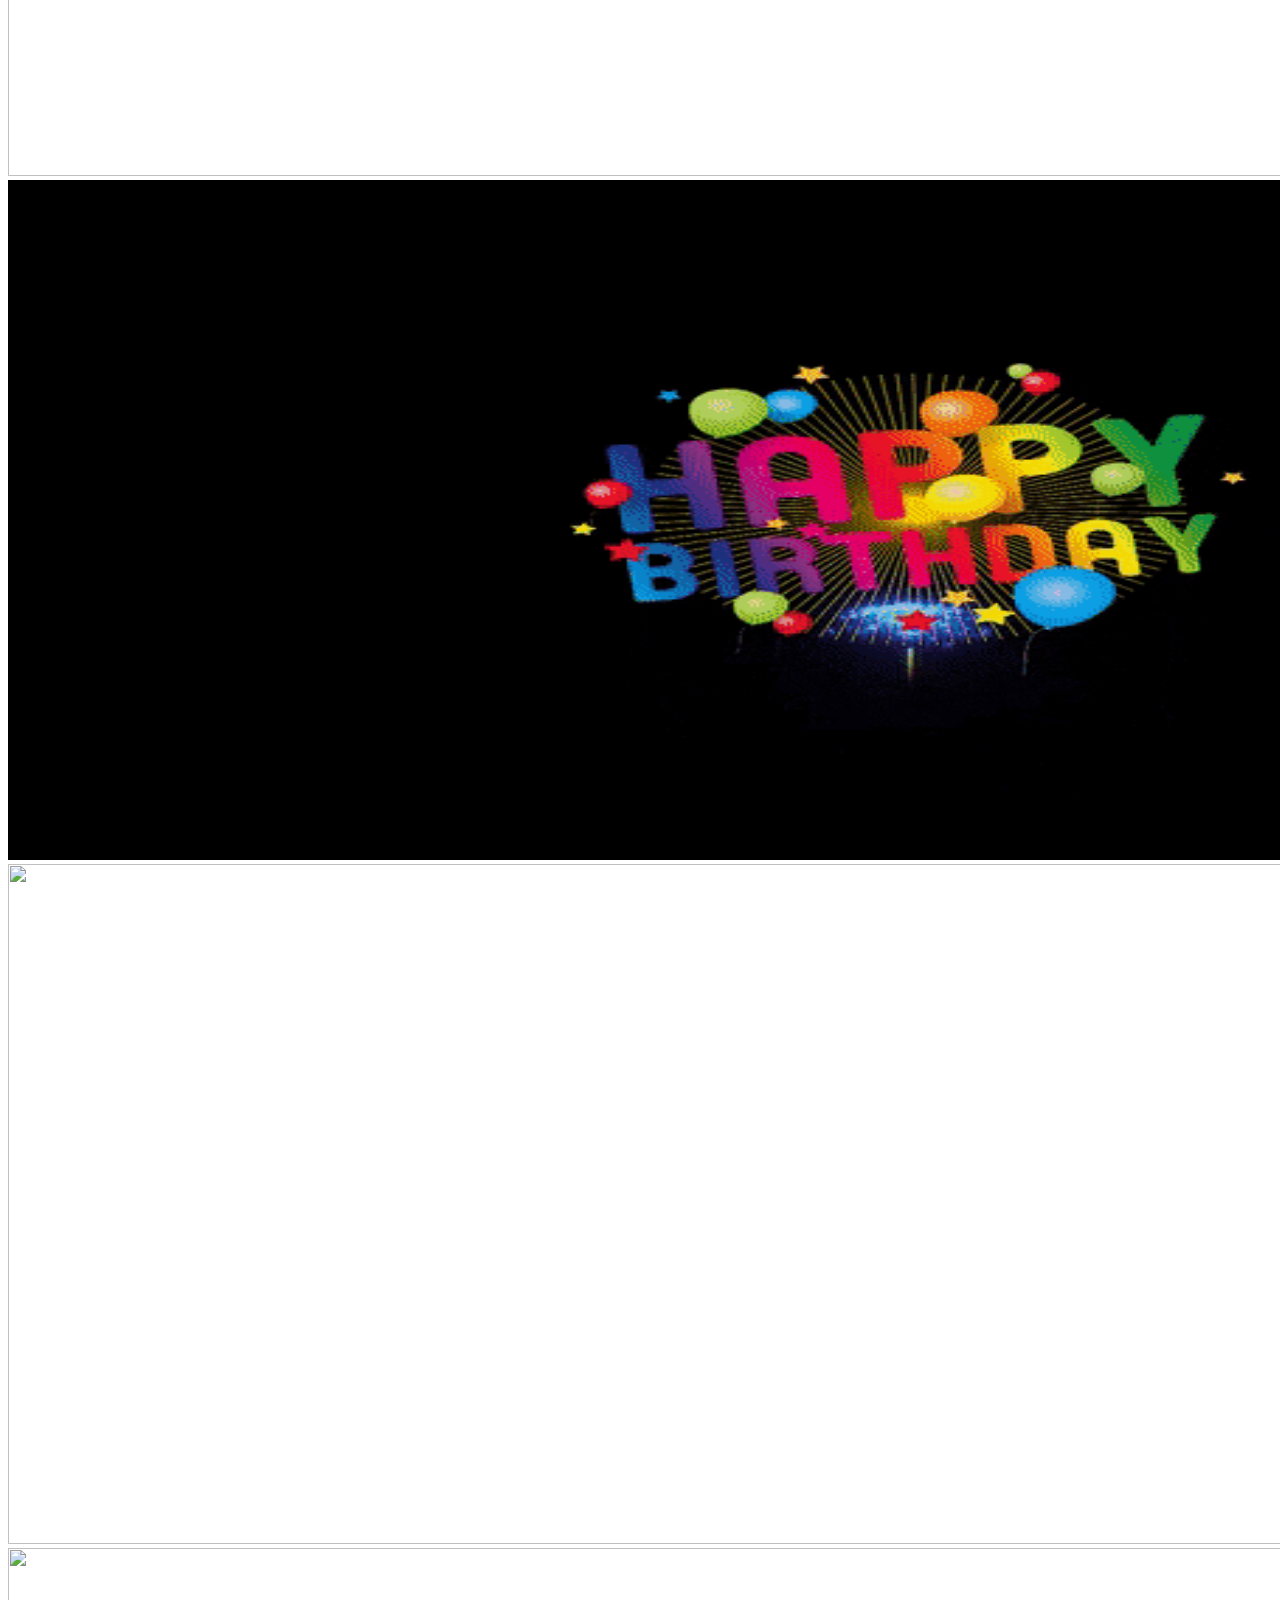
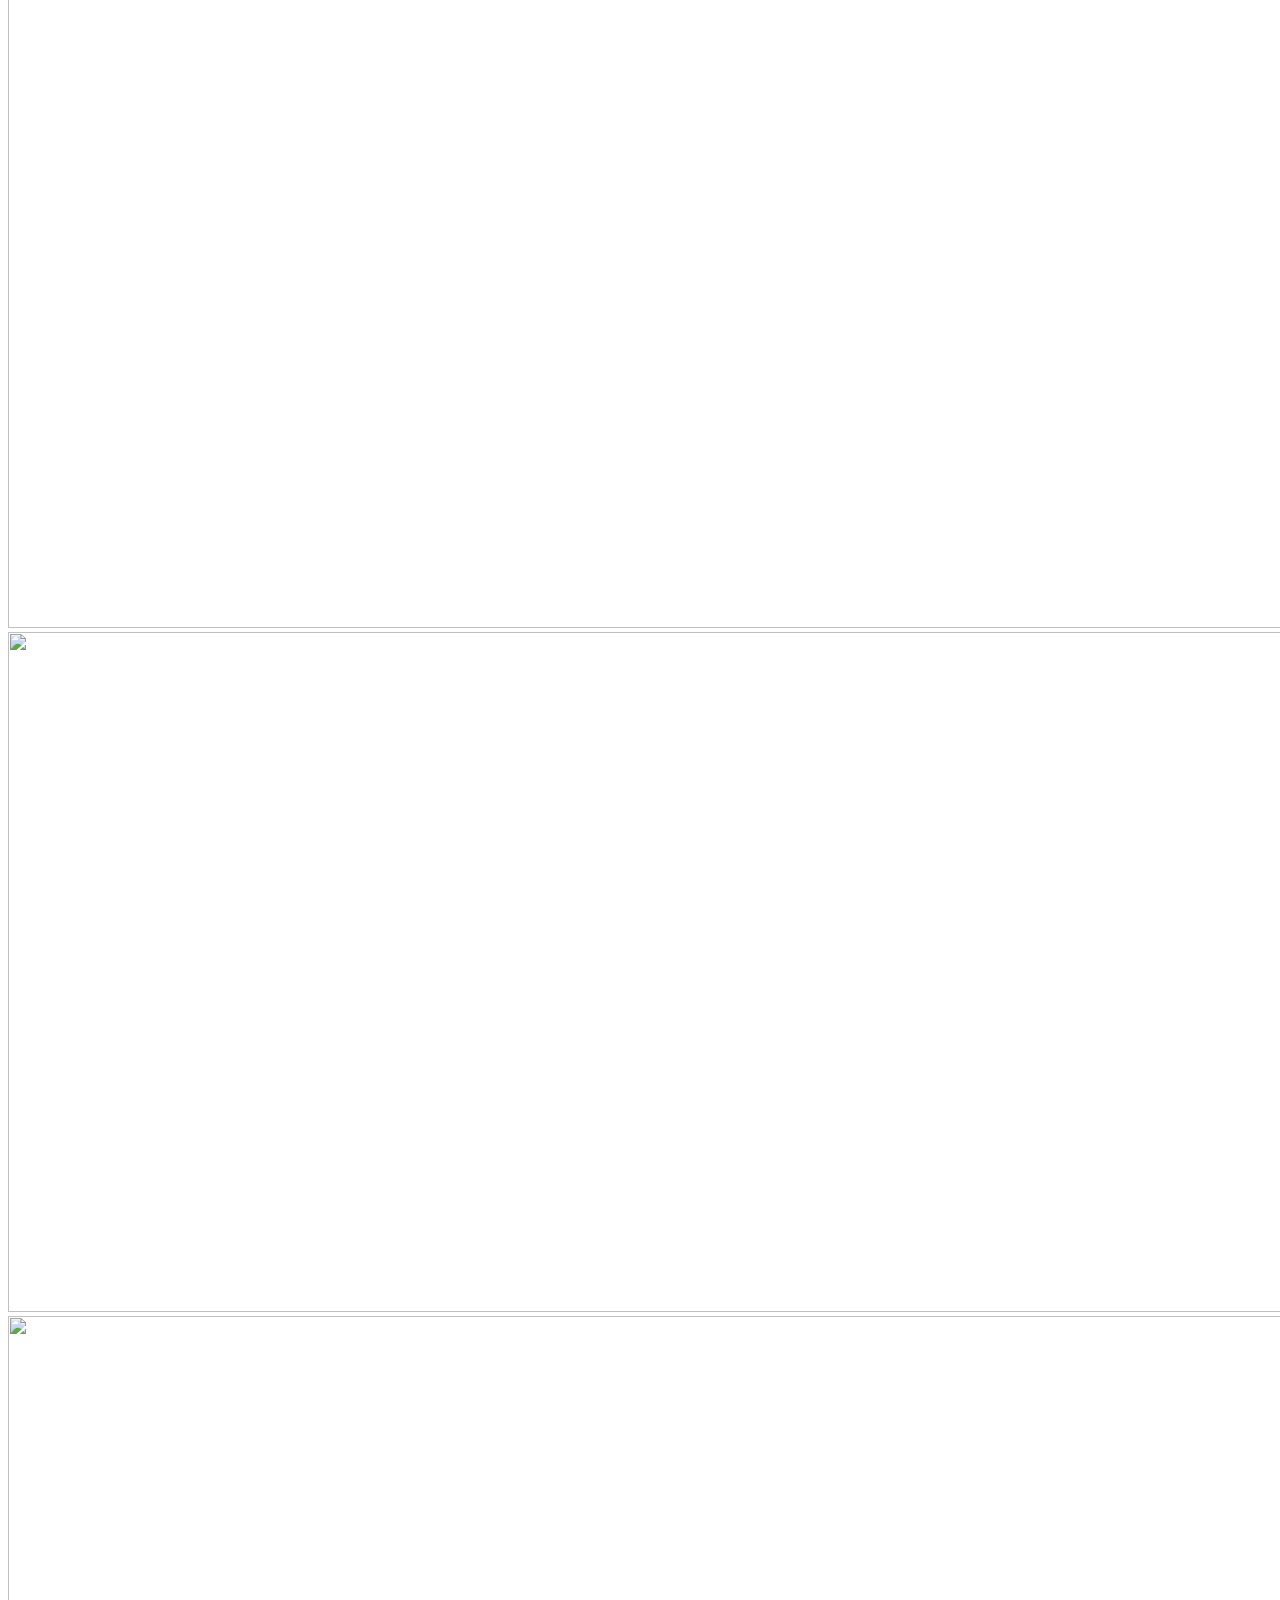
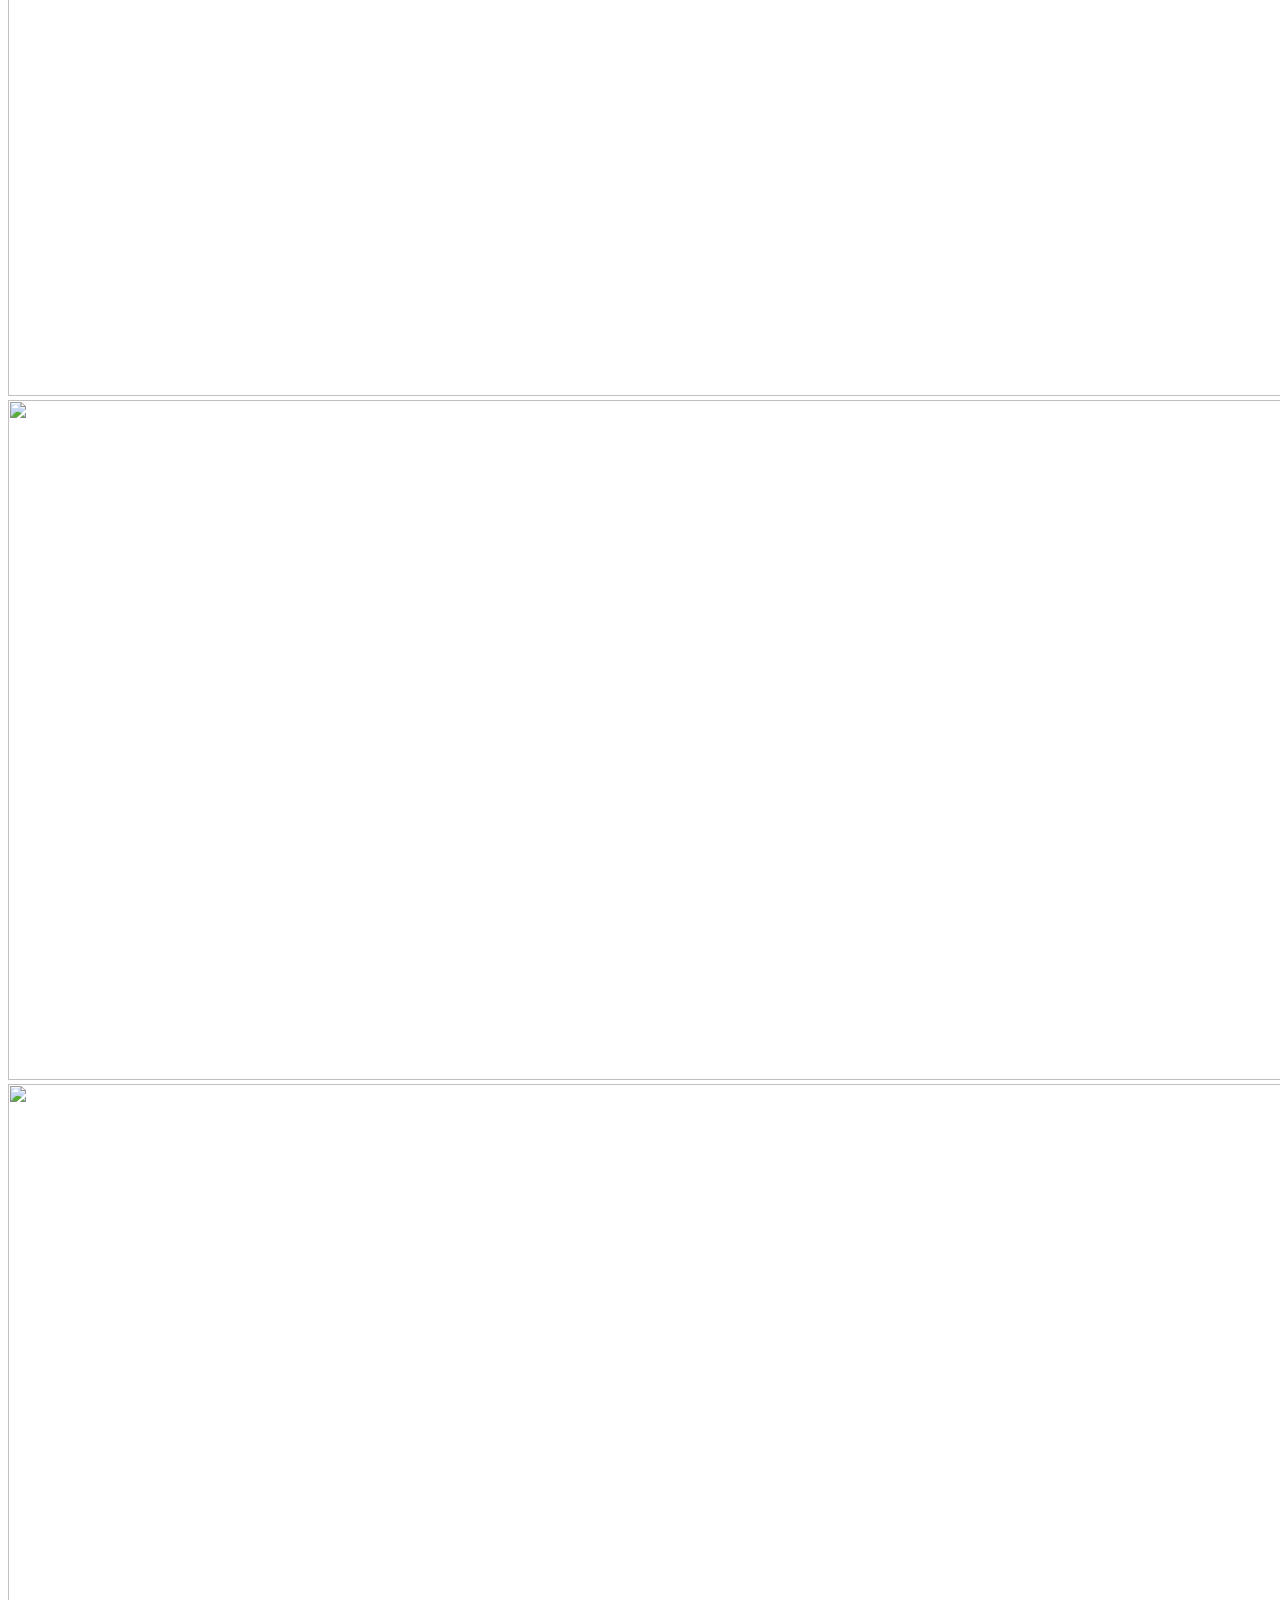
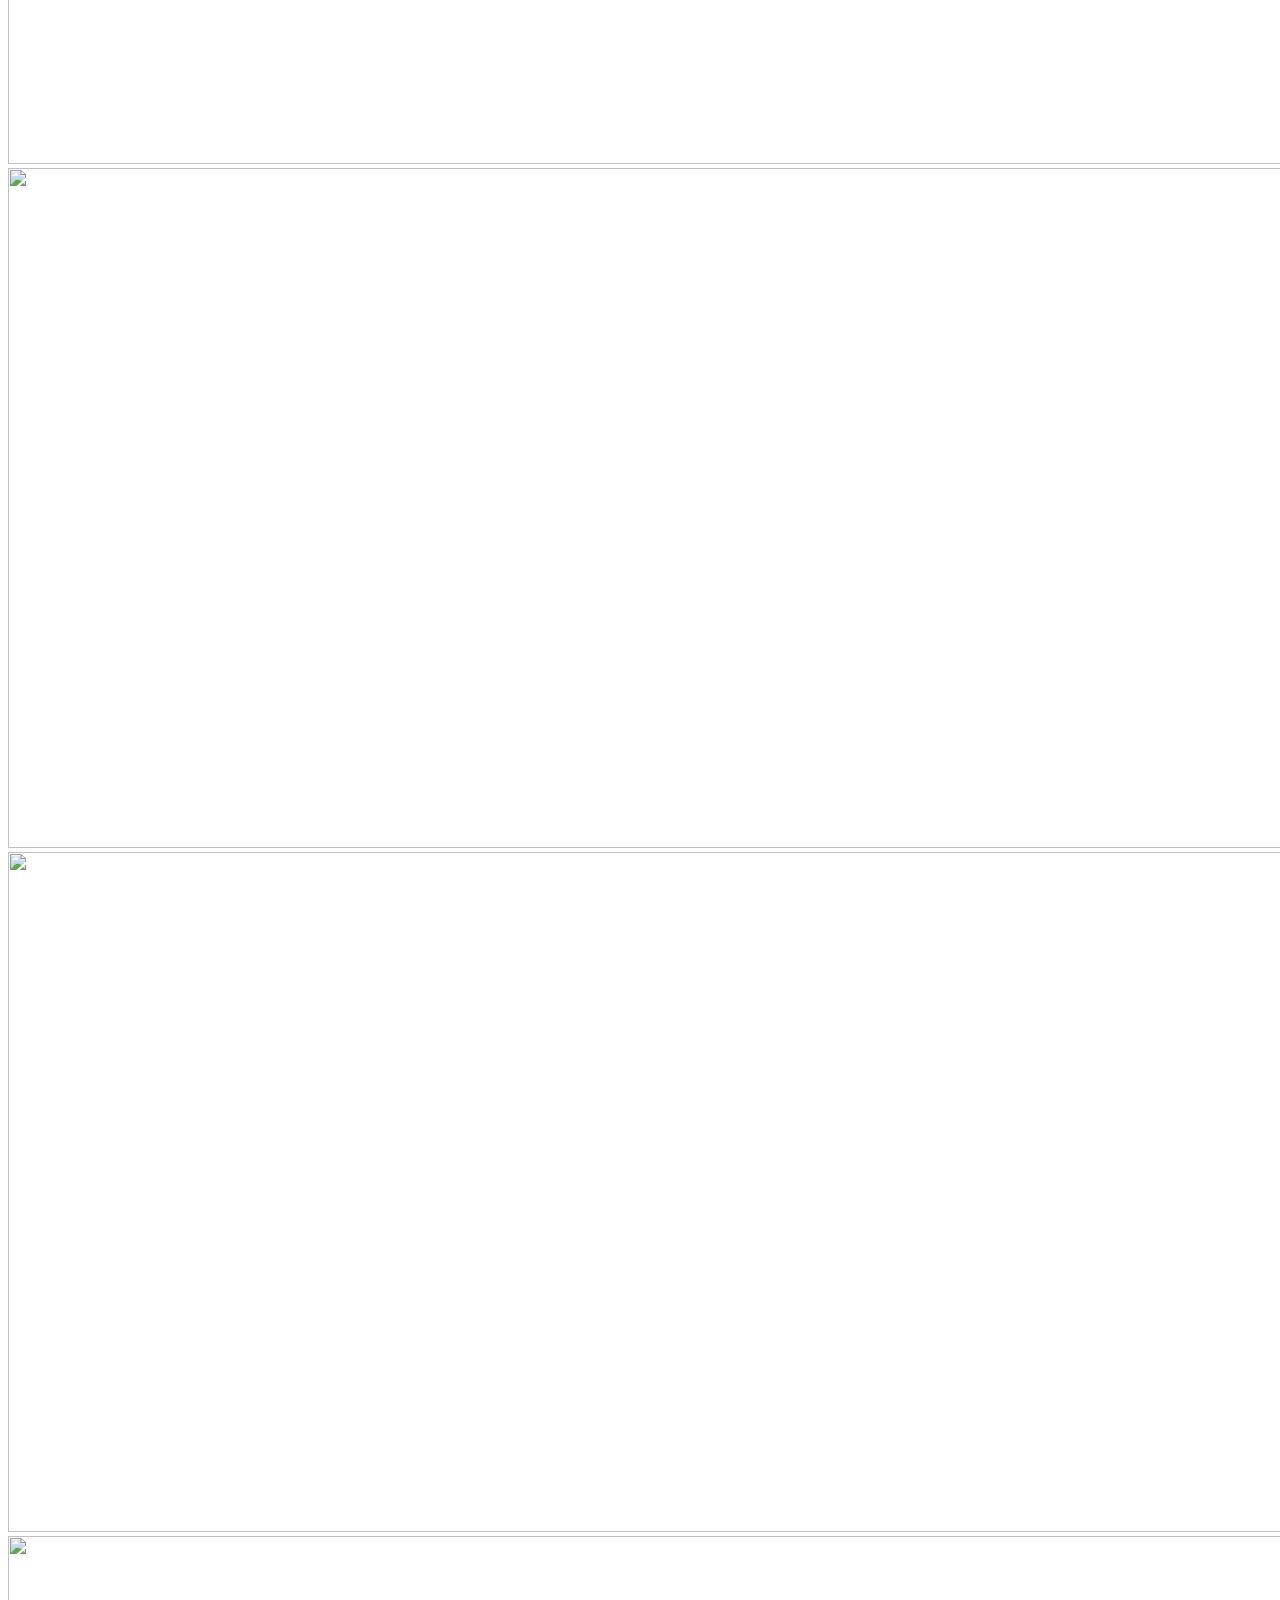
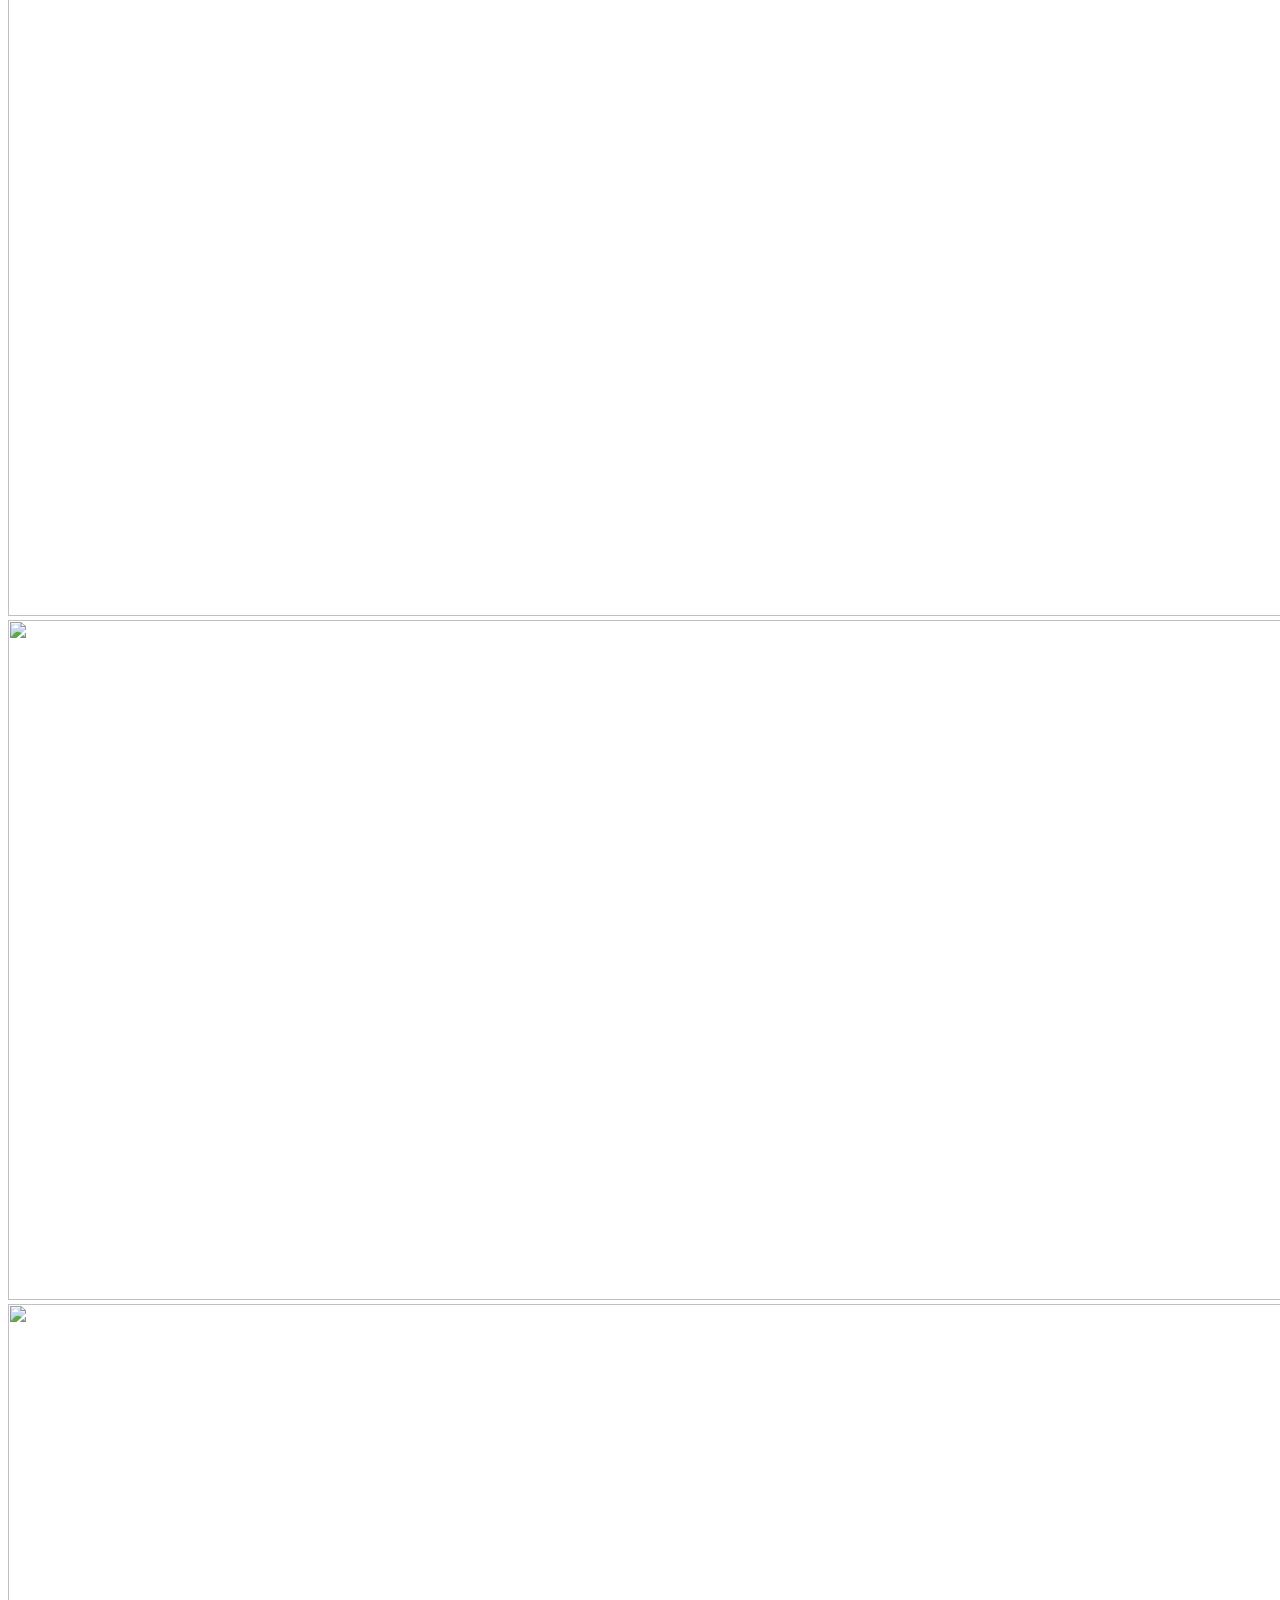
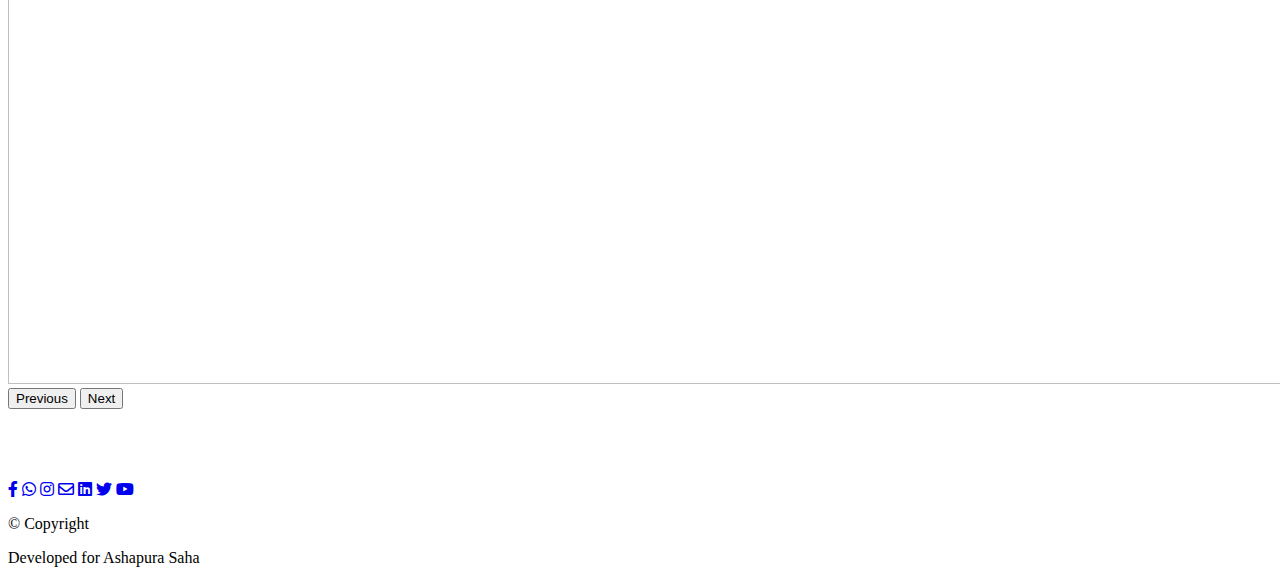
==== commit c263f3d9: "Update index.html" ====
--- a/index.html
+++ b/index.html
@@ -80,43 +80,30 @@
     </nav>
 
     <!--------------------------------Carousel i.e. slider code------------------------------------------->
-    <div id="carouselExampleCaptions" class="carousel slide carousel-fade" data-bs-ride="carousel">
-        
+    <div id="carouselExampleIndicators" class="carousel slide" data-bs-ride="carousel">
         <div class="carousel-indicators">
-            <button type="button" data-bs-target="#carouselExampleCaptions" data-bs-slide-to="0" class="active"
-                aria-current="true" aria-label="Slide 1"></button>
-            <button type="button" data-bs-target="#carouselExampleCaptions" data-bs-slide-to="1" 
-                aria-label="Slide 2"></button>
-            <button type="button" data-bs-target="#carouselExampleCaptions" data-bs-slide-to="2"
-                aria-label="Slide 3"></button>
-            <button type="button" data-bs-target="#carouselExampleCaptions" data-bs-slide-to="3"
-                aria-label="Slide 4"></button>
-            <button type="button" data-bs-target="#carouselExampleCaptions" data-bs-slide-to="4"
-                aria-label="Slide 5"></button>
-            <button type="button" data-bs-target="#carouselExampleCaptions" data-bs-slide-to="5"
-                aria-label="Slide 6"></button>
-            <button type="button" data-bs-target="#carouselExampleCaptions" data-bs-slide-to="6" 
-                aria-label="Slide 7"></button>
-            <button type="button" data-bs-target="#carouselExampleCaptions" data-bs-slide-to="7"
-                aria-label="Slide 8"></button>
-            <button type="button" data-bs-target="#carouselExampleCaptions" data-bs-slide-to="8"
-                aria-label="Slide 9"></button>
-            <button type="button" data-bs-target="#carouselExampleCaptions" data-bs-slide-to="9"
-                aria-label="Slide 10"></button>
-            <button type="button" data-bs-target="#carouselExampleCaptions" data-bs-slide-to="10"
-                aria-label="Slide 11"></button>
-            <button type="button" data-bs-target="#carouselExampleCaptions" data-bs-slide-to="11"
-                aria-label="Slide 12"></button>
-            <button type="button" data-bs-target="#carouselExampleCaptions" data-bs-slide-to="12"
-                aria-label="Slide 13"></button>
-        </div>
-        
-        <div class="carousel-inner">
+          <button type="button" data-bs-target="#carouselExampleIndicators" data-bs-slide-to="0" class="active" aria-current="true" aria-label="Slide 1"></button>
+          <button type="button" data-bs-target="#carouselExampleIndicators" data-bs-slide-to="1" aria-label="Slide 2"></button>
+          <button type="button" data-bs-target="#carouselExampleIndicators" data-bs-slide-to="2" aria-label="Slide 3"></button>
+          <button type="button" data-bs-target="#carouselExampleIndicators" data-bs-slide-to="3" aria-label="Slide 4"></button>
+          <button type="button" data-bs-target="#carouselExampleIndicators" data-bs-slide-to="4" aria-label="Slide 5"></button>
+          <button type="button" data-bs-target="#carouselExampleIndicators" data-bs-slide-to="5" aria-label="Slide 6"></button>
+          <button type="button" data-bs-target="#carouselExampleIndicators" data-bs-slide-to="6" aria-label="Slide 7"></button>
+          <button type="button" data-bs-target="#carouselExampleIndicators" data-bs-slide-to="7" aria-label="Slide 8"></button>
+          <button type="button" data-bs-target="#carouselExampleIndicators" data-bs-slide-to="8" aria-label="Slide 9"></button>
+          <button type="button" data-bs-target="#carouselExampleIndicators" data-bs-slide-to="9" aria-label="Slide 10"></button>
+          <button type="button" data-bs-target="#carouselExampleIndicators" data-bs-slide-to="10" aria-label="Slide 11"></button>
+          <button type="button" data-bs-target="#carouselExampleIndicators" data-bs-slide-to="11" aria-label="Slide 12"></button>
+          <button type="button" data-bs-target="#carouselExampleIndicators" data-bs-slide-to="12" aria-label="Slide 13"></button>
+          <button type="button" data-bs-target="#carouselExampleIndicators" data-bs-slide-to="13" aria-label="Slide 14"></button>
+        </div>
+
+         <div class="carousel-inner">
             <div class="carousel-item active">
                 <img src="/Asha_Birthday_Celebration/Images/img/1.jpg" class="img-fluid" style="width:1800px; height:680px;" alt="">
 
-                <div class="carousel-caption">
-					<h5 class="animated" style="animation-delay: 1s">Hey Beautiful!</h5>
+                <div class="carousel-caption ">
+					<h5 class="animated-fluid">Hey Beautiful!</h5>
 					<h2 class="typed2"><span></span></h2>
 					<p class="animated" style="animation-delay: 3s"><a class="placeholder" href="/Asha_Birthday_Celebration/rotate.html">Click</a></p>
 				</div>
@@ -143,10 +130,11 @@
 
             <div class="carousel-item">
                 <img src="/Asha_Birthday_Celebration/Images/img/2.png" class="img-fluid" style="width:1800px; height:680px;" alt="">  
-            </div>
-
-            <div class="carousel-item">
-                <img src="/Asha_Birthday_Celebration/Images/img/3.gif" class="img-fluid" style="width:1800px; height:680px;" alt="">  
+                
+            </div>
+
+            <div class="carousel-item">
+                <img src="/Images/img/3.gif" class="img-fluid" style="width:1800px; height:680px;" alt="">  
             </div>
 
             <div class="carousel-item">
@@ -160,6 +148,7 @@
             <div class="carousel-item">
                 <img src="/Asha_Birthday_Celebration/Images/img/6.jpg" class="img-fluid" style="width:1800px; height:680px;" alt="">
             </div>
+
             <div class="carousel-item">
                 <img src="/Asha_Birthday_Celebration/Images/img/7.gif" class="img-fluid" style="width:1800px; height:680px;" alt="">  
             </div>
@@ -179,6 +168,7 @@
             <div class="carousel-item">
                 <img src="/Asha_Birthday_Celebration/Images/img/11.jpg" class="img-fluid" style="width:1800px; height:680px;" alt="">
             </div>
+
             <div class="carousel-item">
                 <img src="/Asha_Birthday_Celebration/Images/img/12.jpg" class="img-fluid" style="width:1800px; height:680px;" alt="">     
             </div>
@@ -190,20 +180,17 @@
             <div class="carousel-item">
                 <img src="/Asha_Birthday_Celebration/Images/img/14.gif" class="img-fluid" style="width:1800px; height:680px;" alt="">
             </div>
-
-        </div>
-        
-        <button class="carousel-control-prev" type="button" data-bs-target="#carouselExampleCaptions"
-            data-bs-slide="prev">
-            <span class="carousel-control-prev-icon" aria-hidden="true"></span>
-            <span class="visually-hidden">Previous</span>
+        </div>
+
+        <button class="carousel-control-prev" type="button" data-bs-target="#carouselExampleIndicators" data-bs-slide="prev">
+          <span class="carousel-control-prev-icon" aria-hidden="true"></span>
+          <span class="visually-hidden">Previous</span>
         </button>
-        <button class="carousel-control-next" type="button" data-bs-target="#carouselExampleCaptions"
-            data-bs-slide="next">
-            <span class="carousel-control-next-icon" aria-hidden="true"></span>
-            <span class="visually-hidden">Next</span>
+        <button class="carousel-control-next" type="button" data-bs-target="#carouselExampleIndicators" data-bs-slide="next">
+          <span class="carousel-control-next-icon" aria-hidden="true"></span>
+          <span class="visually-hidden">Next</span>
         </button>
-    </div>
+      </div>
 
 
 
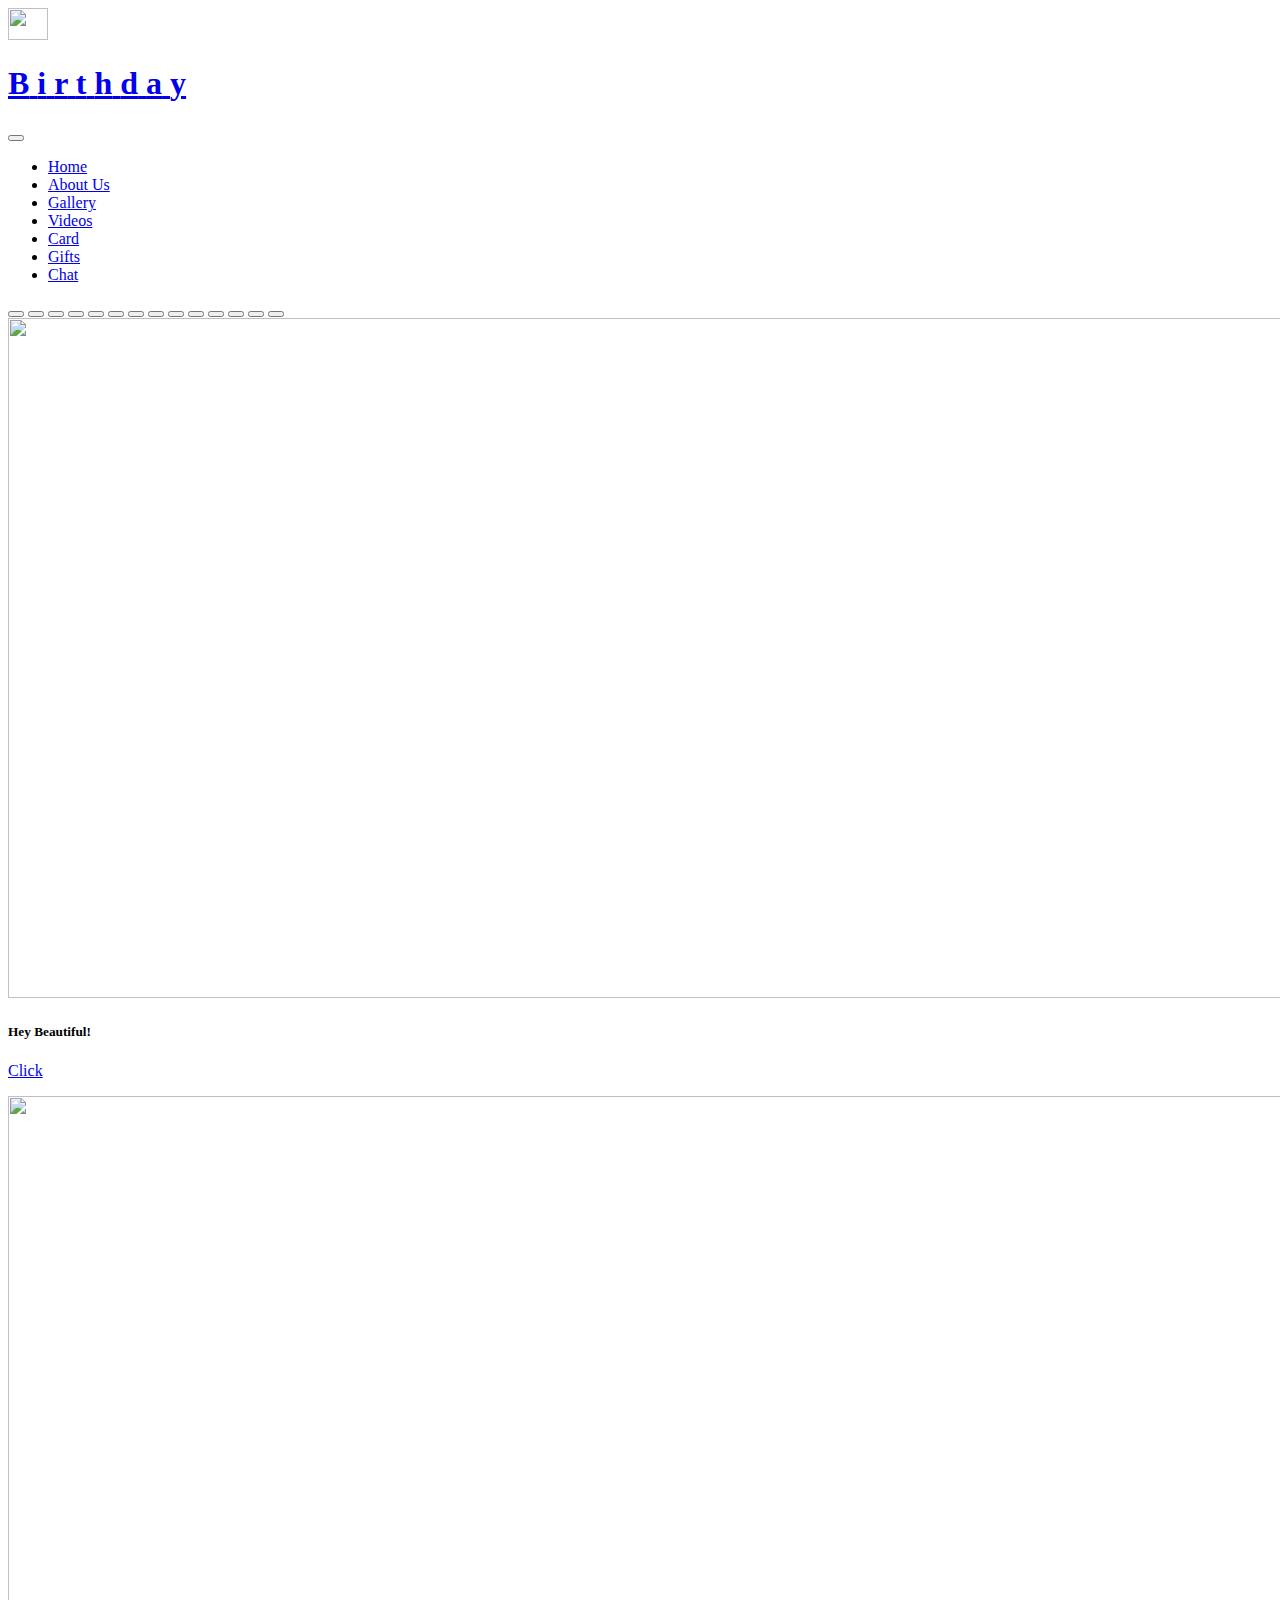
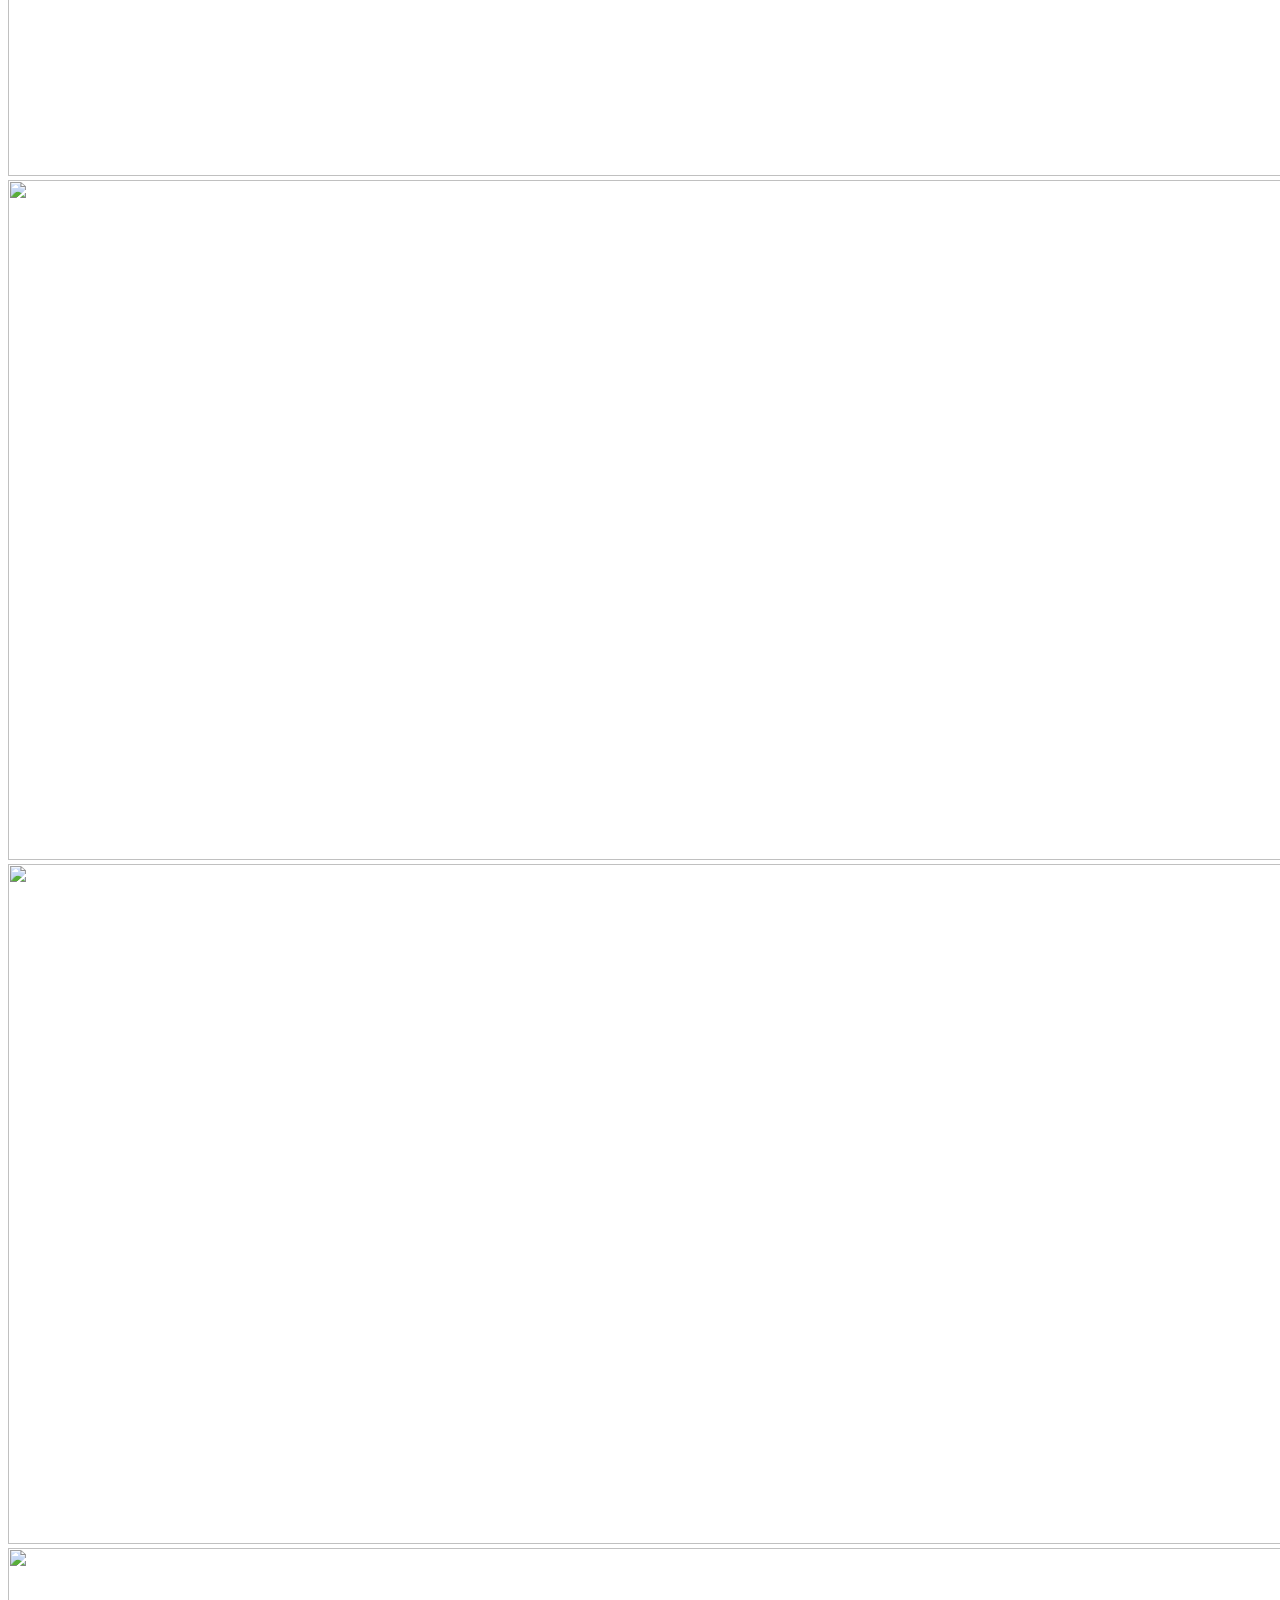
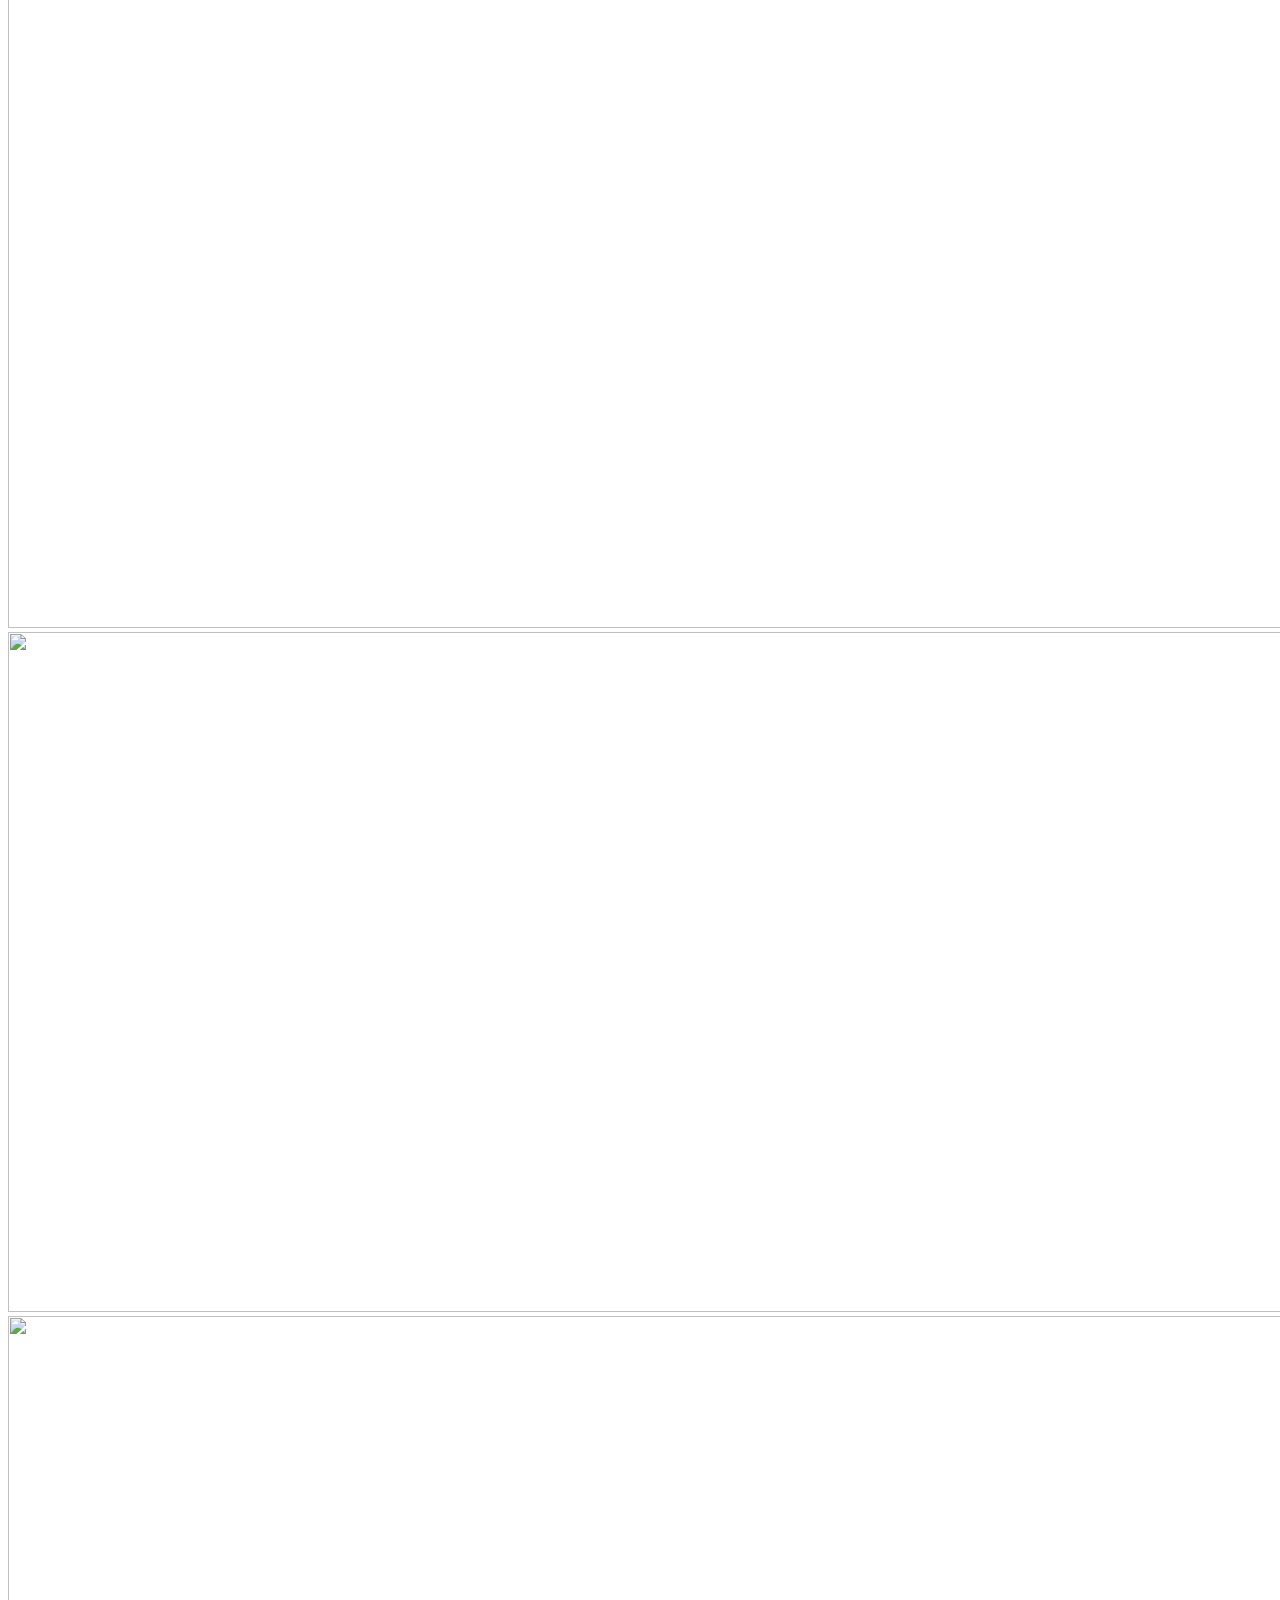
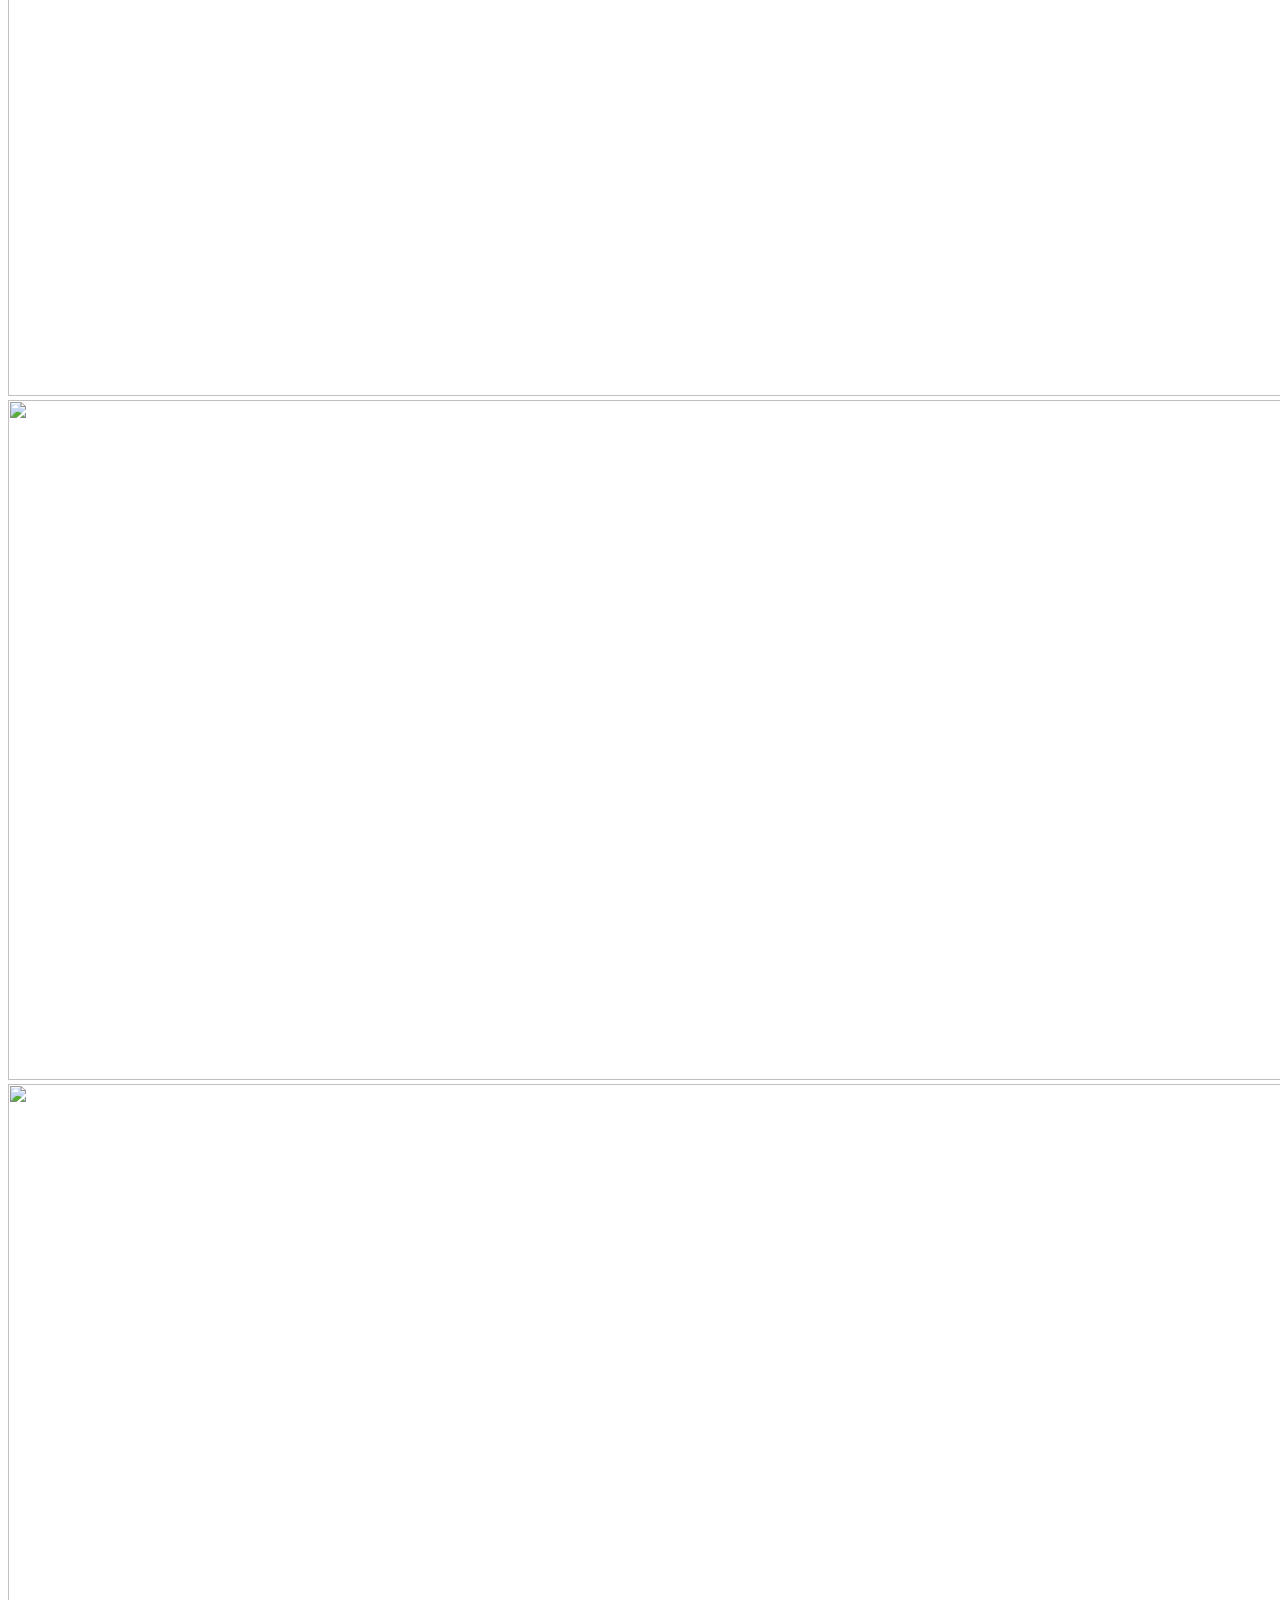
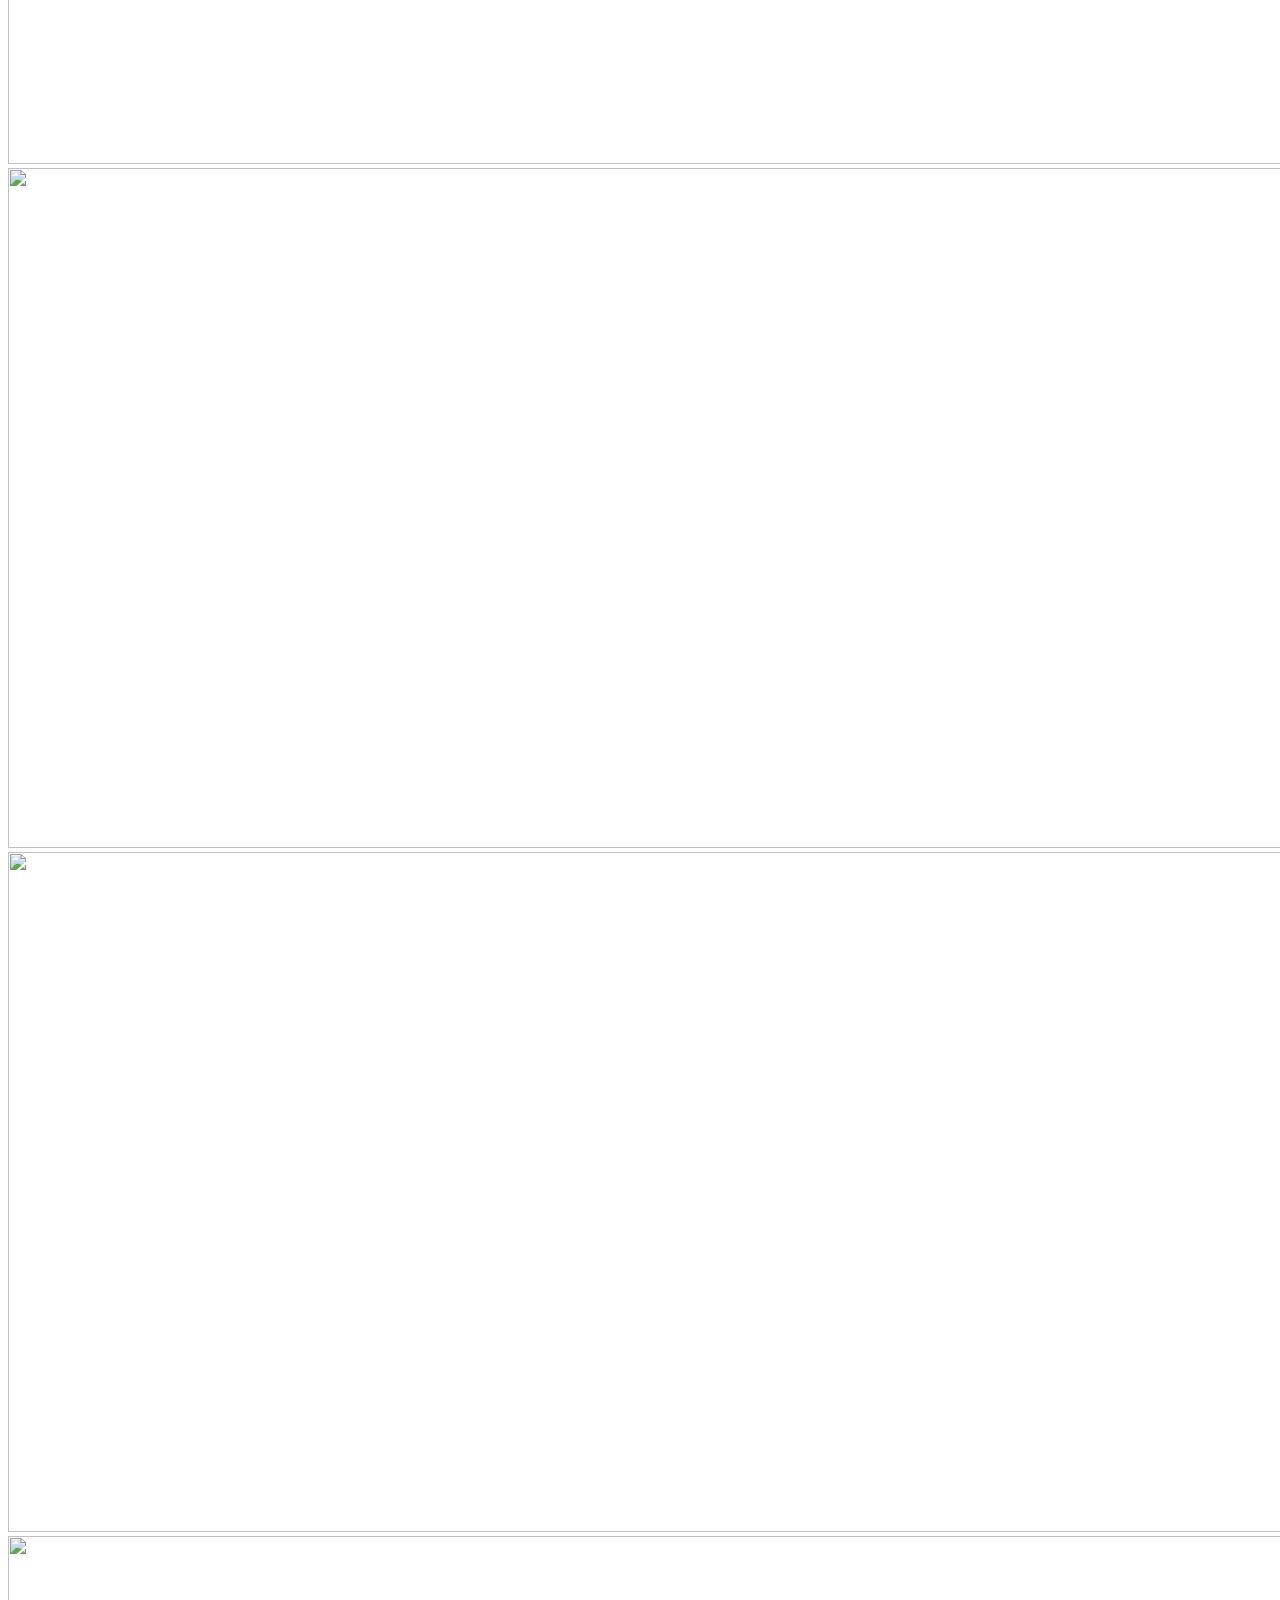
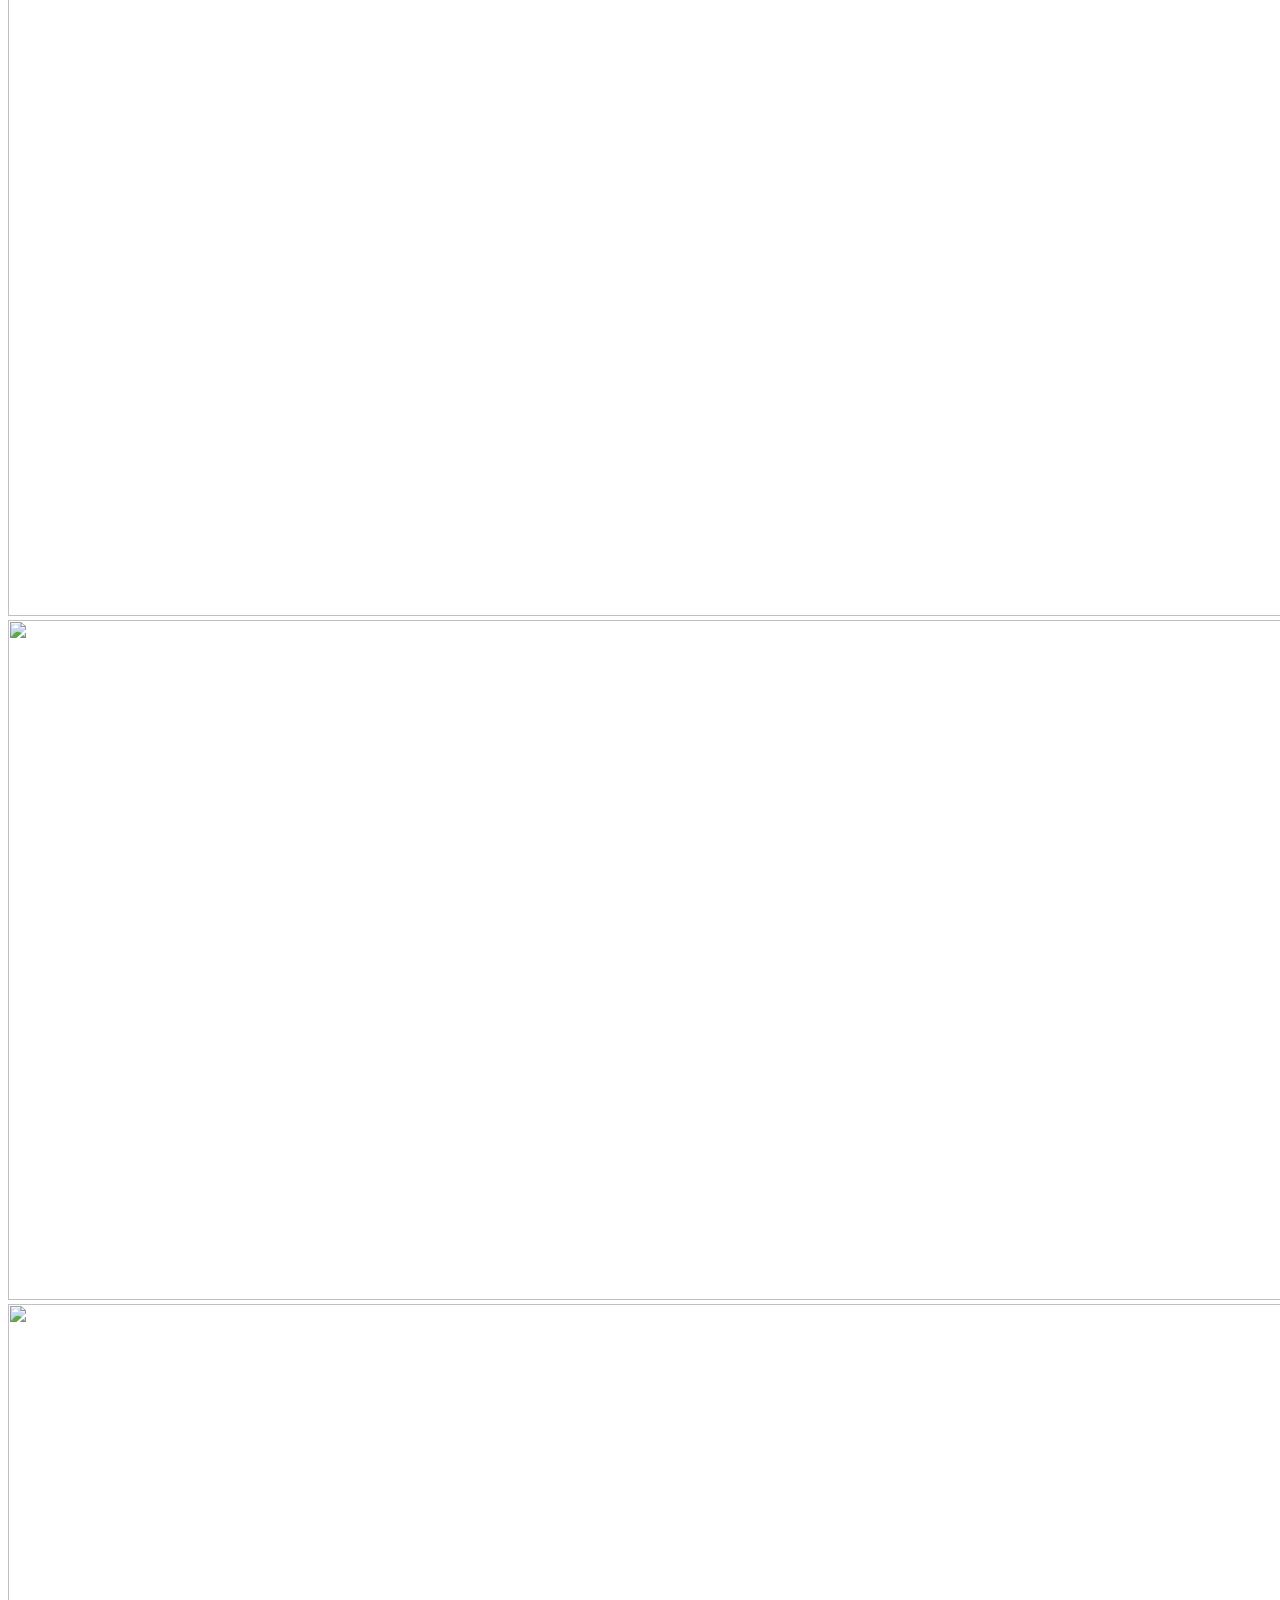
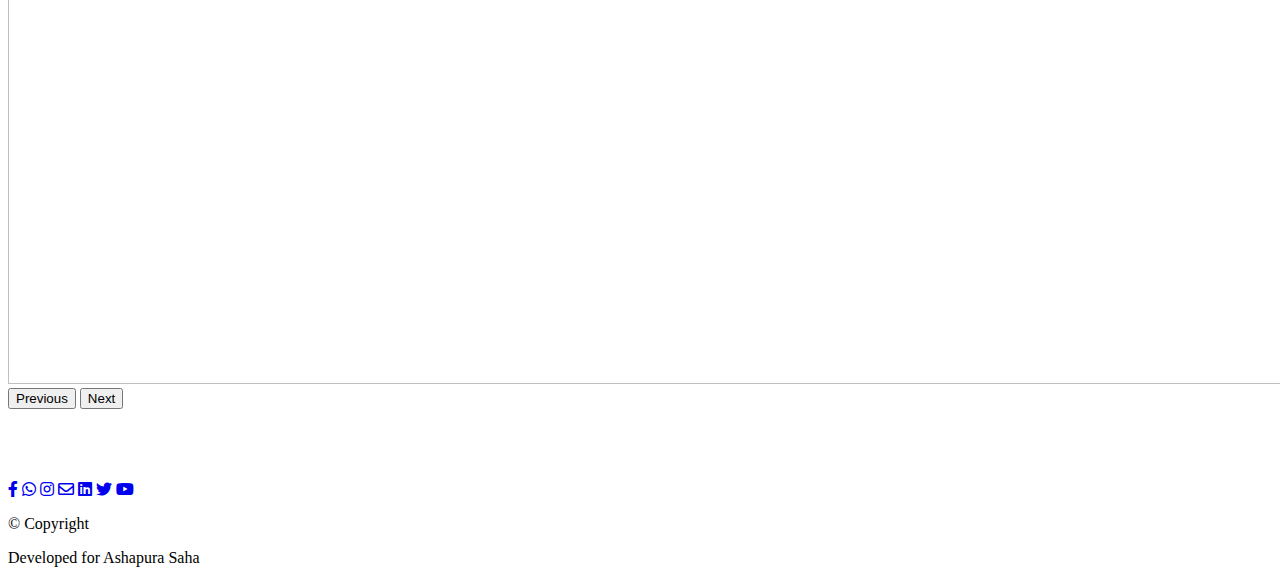
==== commit 9dd77498: "Update index.html" ====
--- a/index.html
+++ b/index.html
@@ -134,7 +134,7 @@
             </div>
 
             <div class="carousel-item">
-                <img src="/Images/img/3.gif" class="img-fluid" style="width:1800px; height:680px;" alt="">  
+                <img src="/Asha_Birthday_Celebration/Images/img/3.gif" class="img-fluid" style="width:1800px; height:680px;" alt="">  
             </div>
 
             <div class="carousel-item">
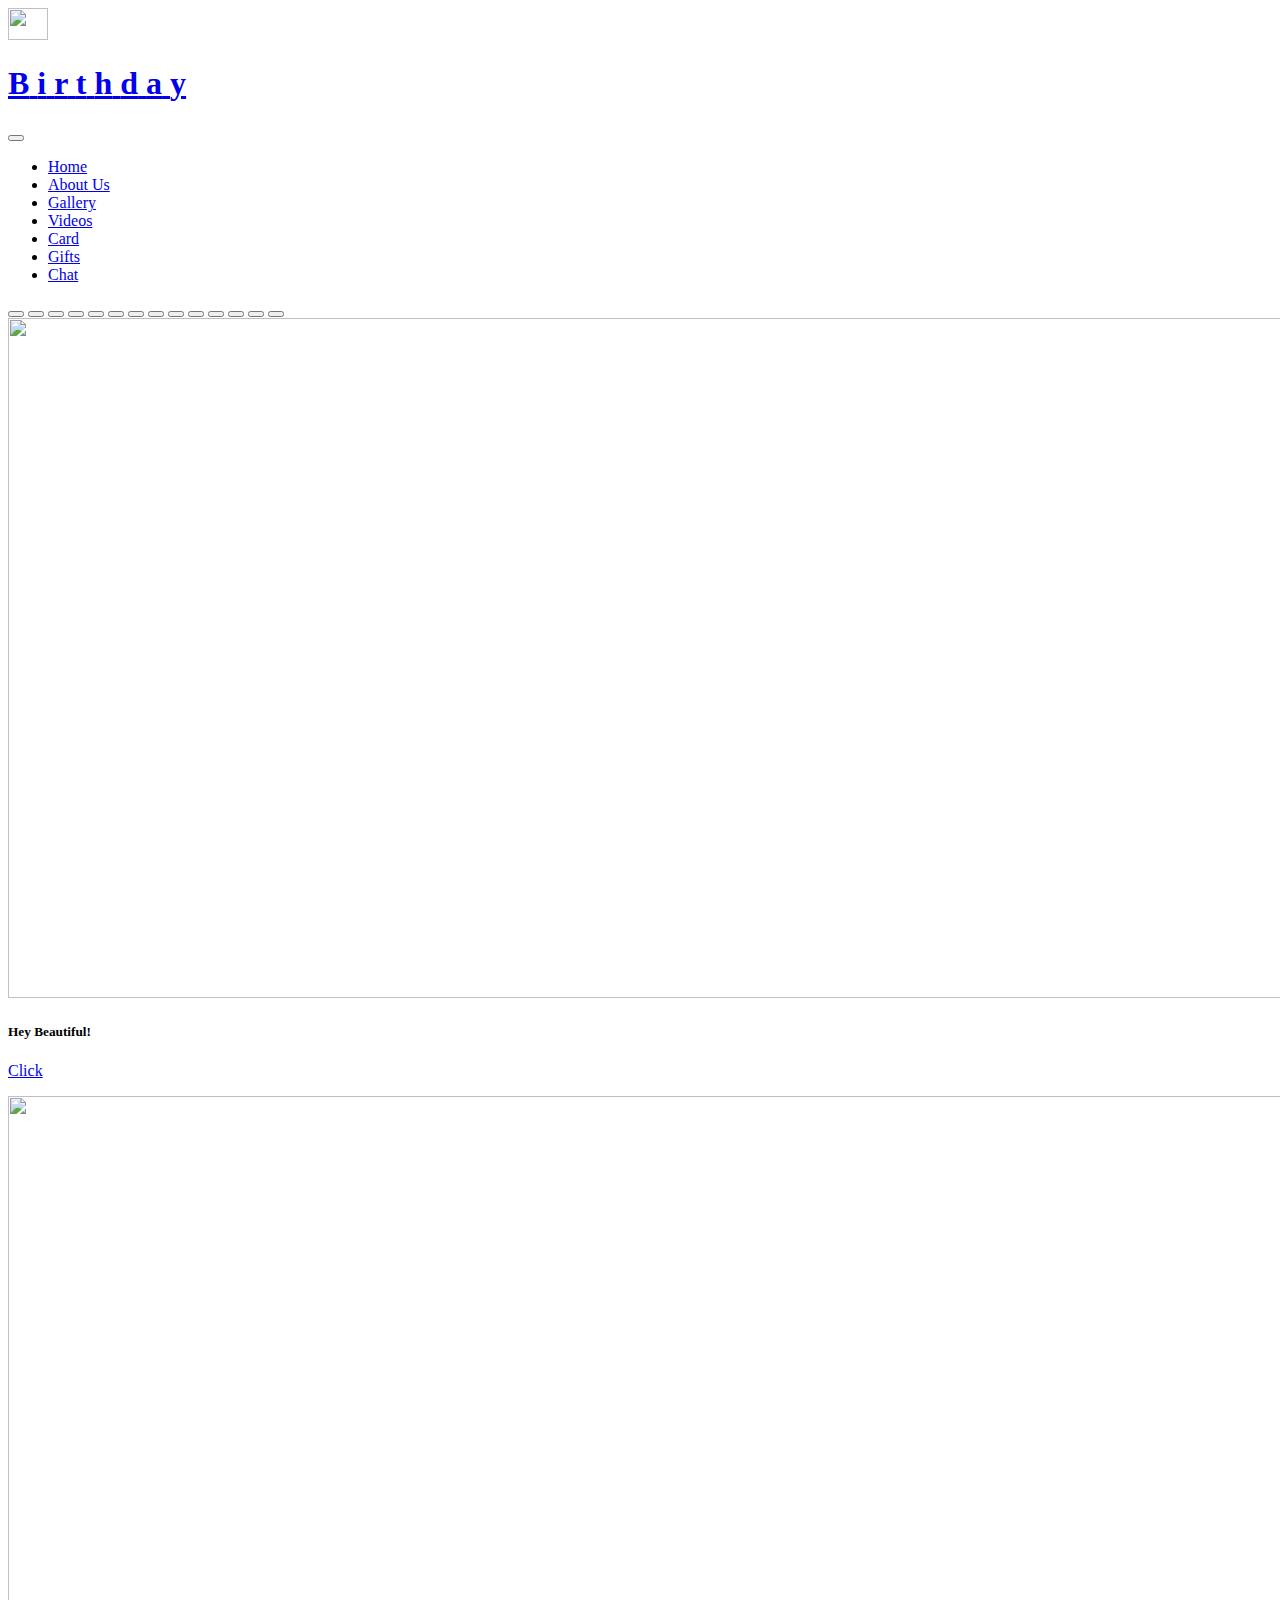
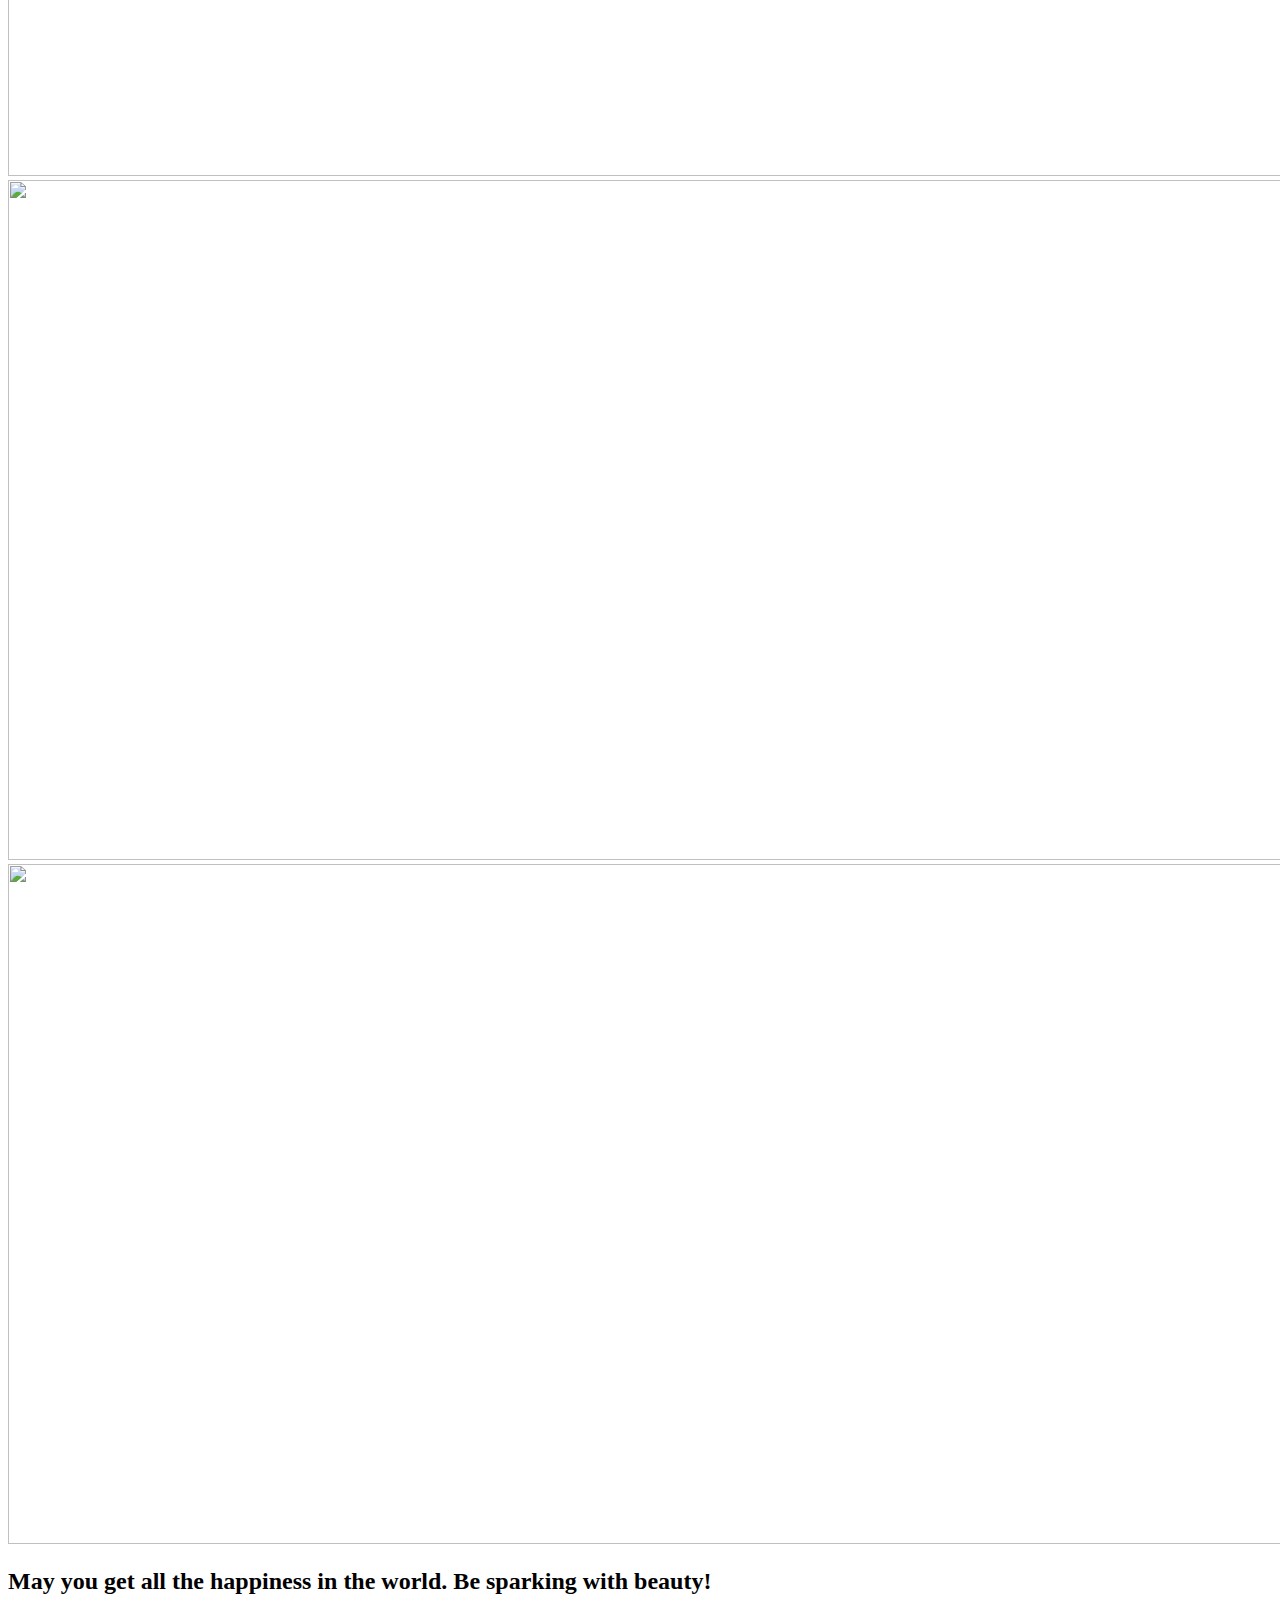
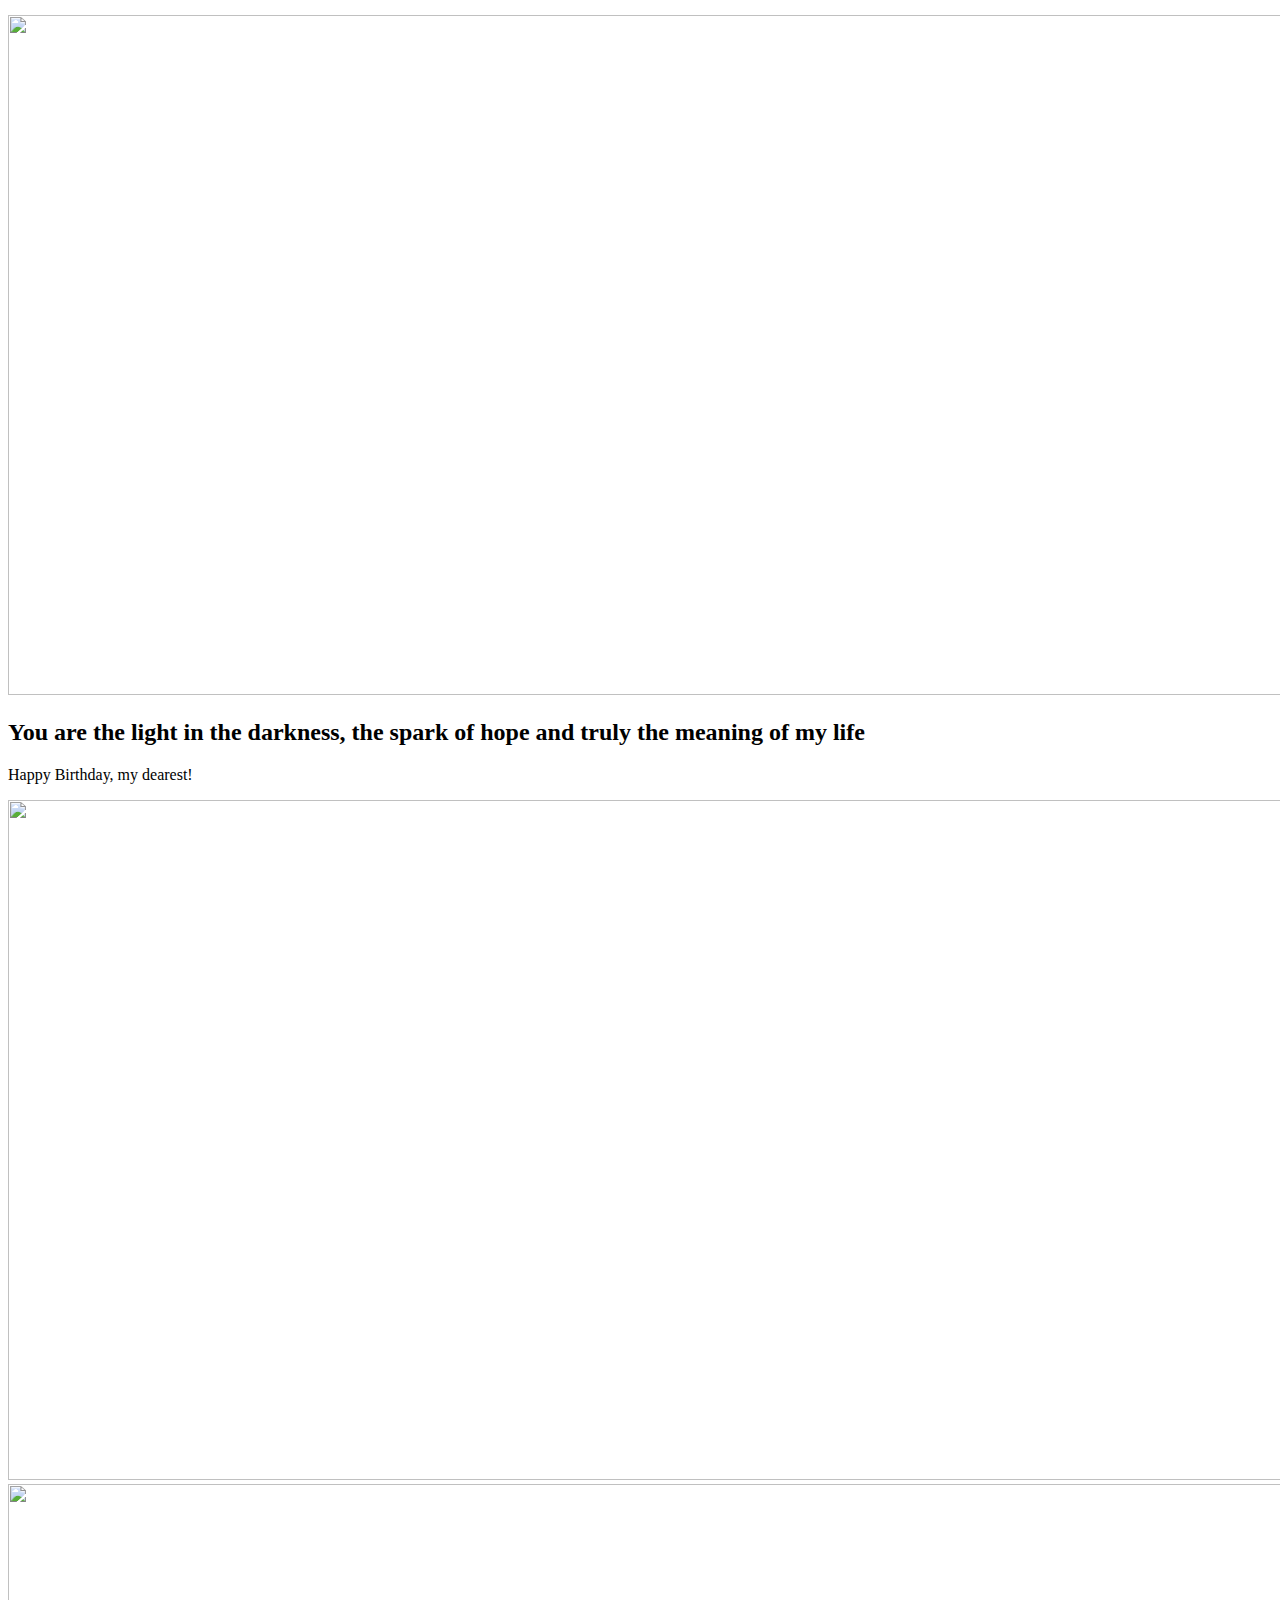
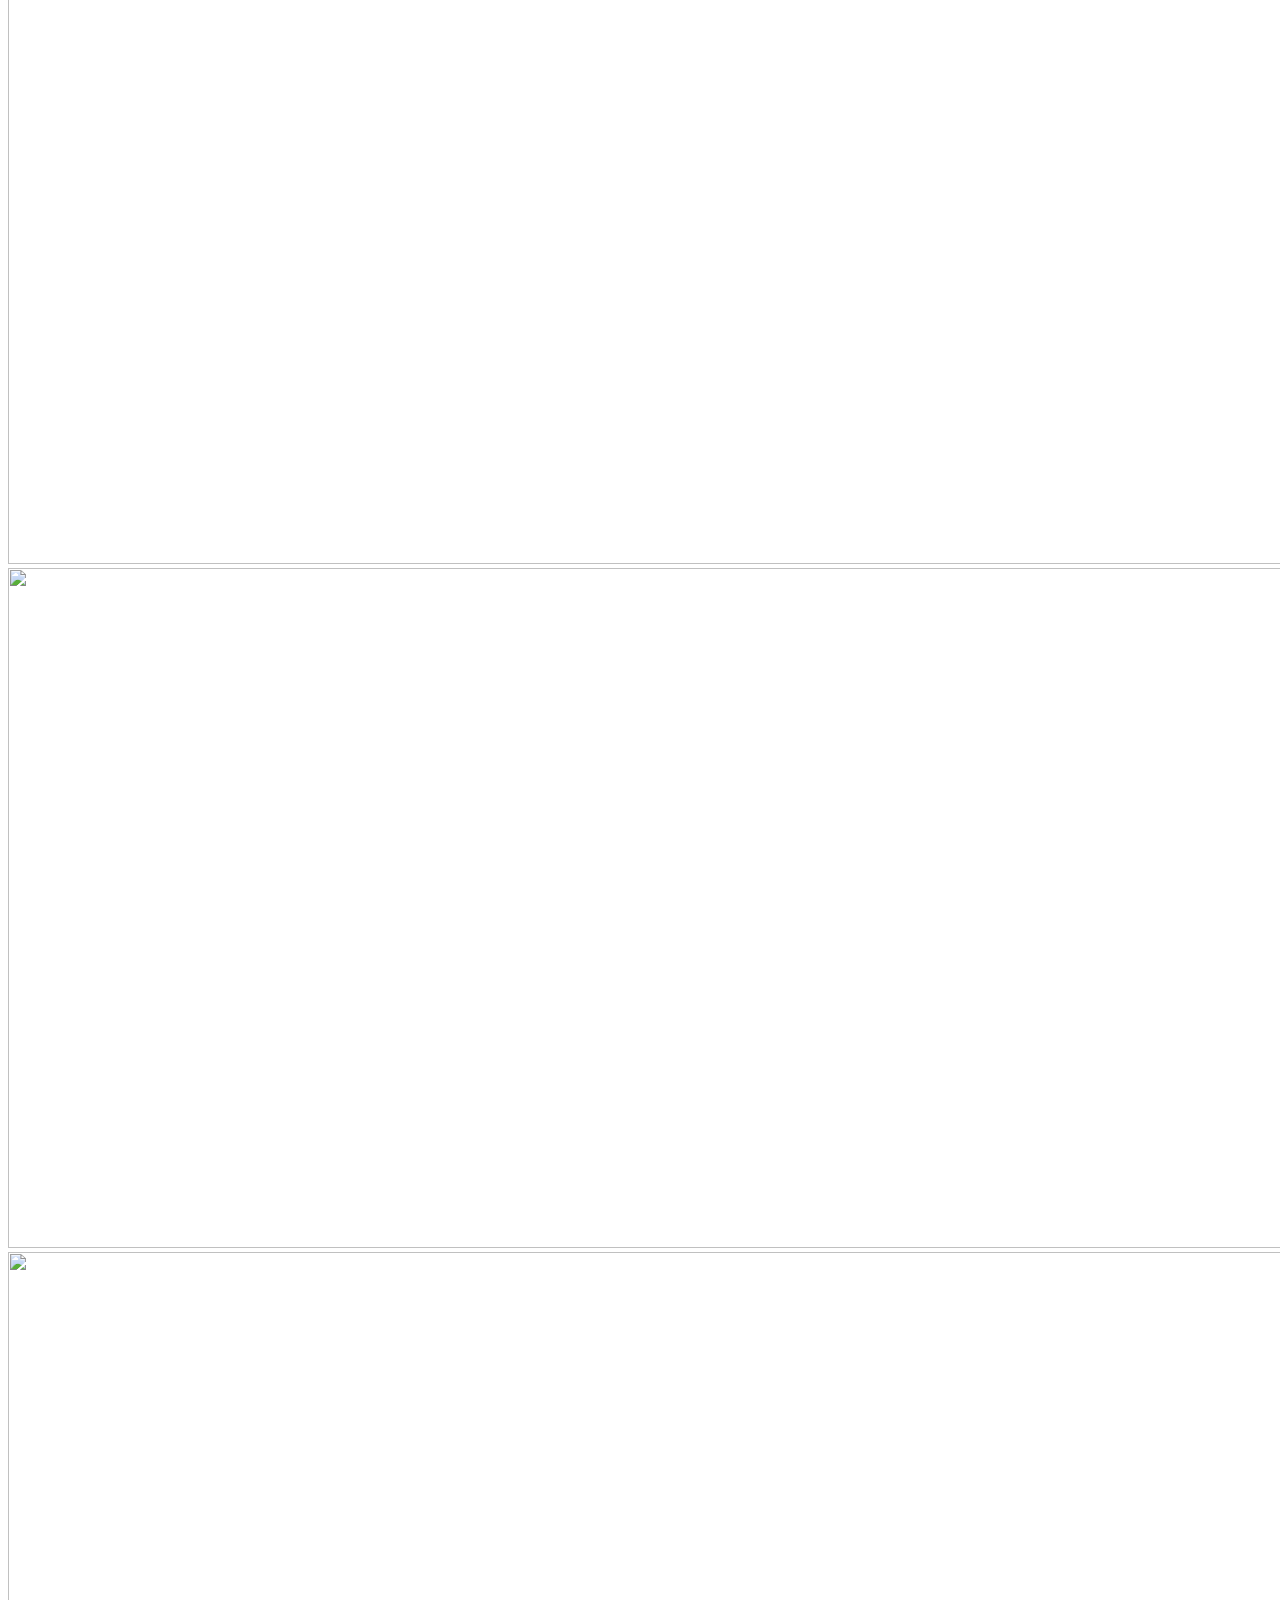
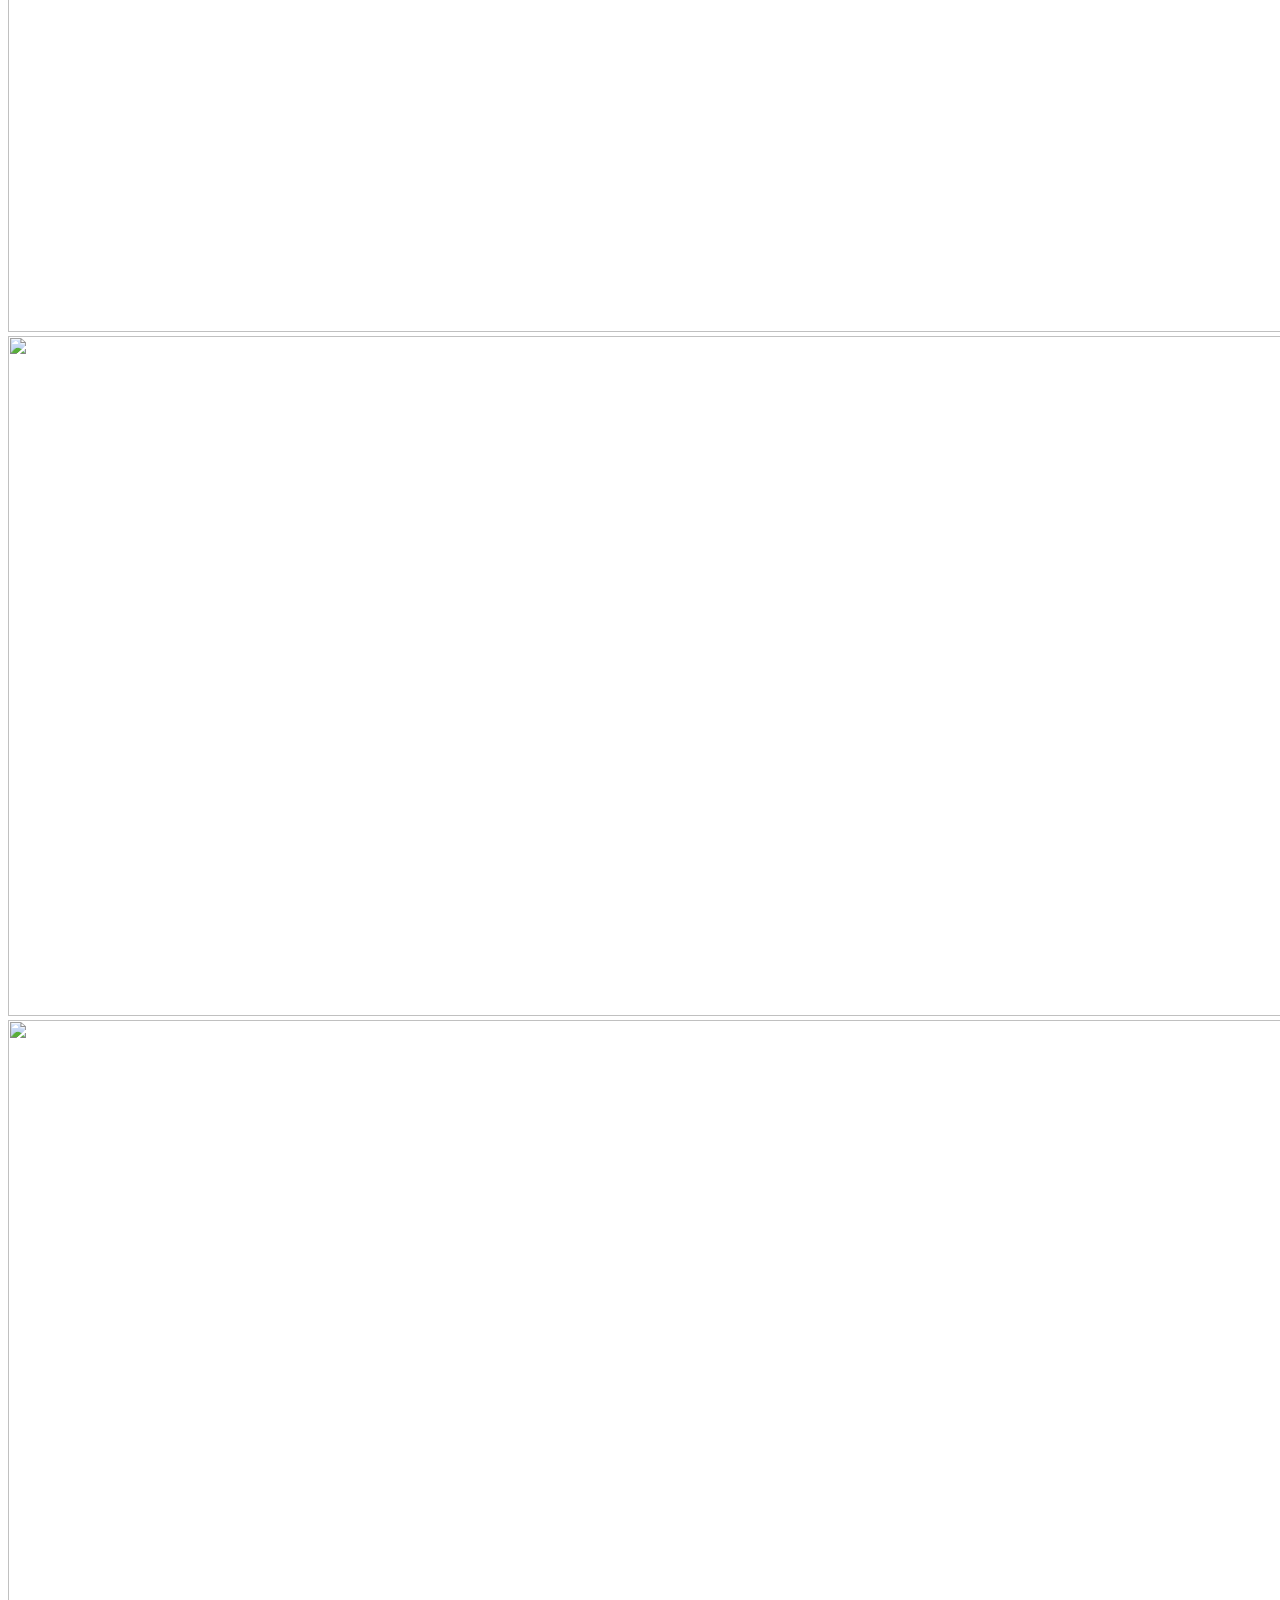
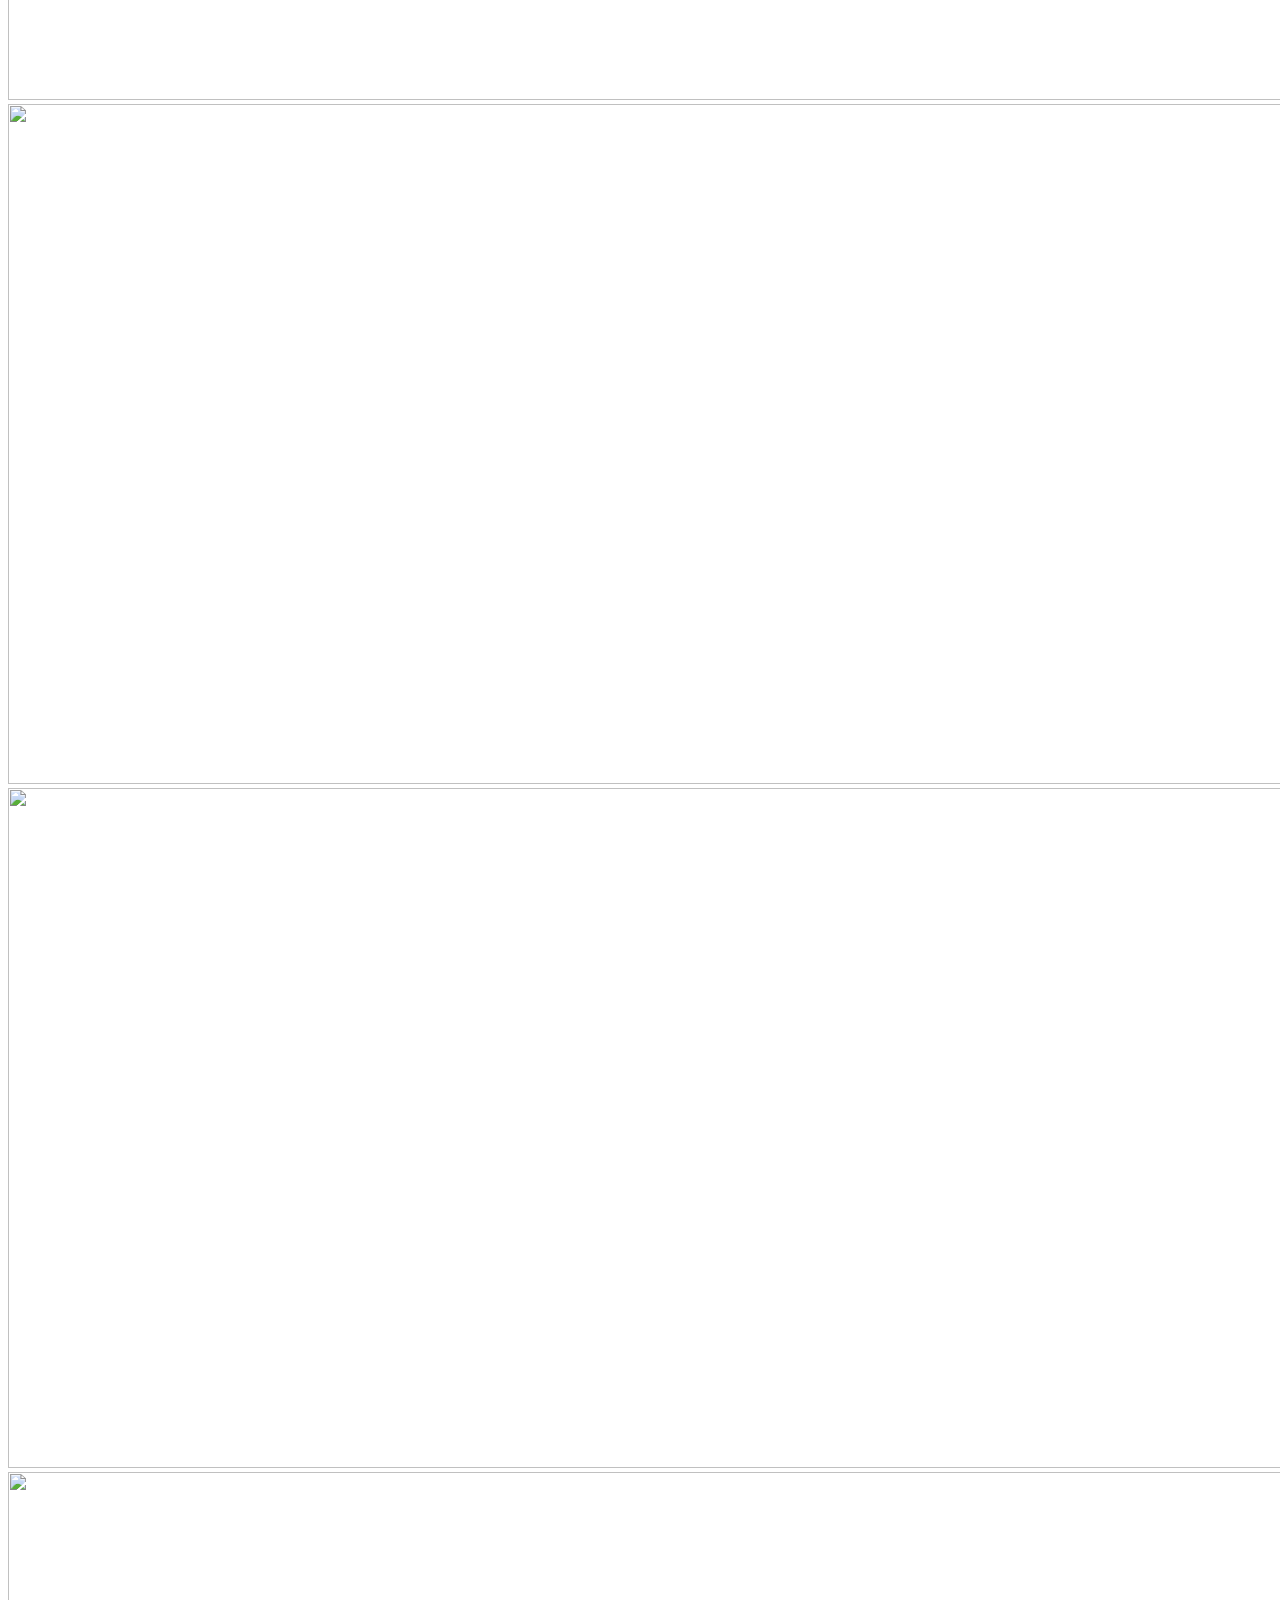
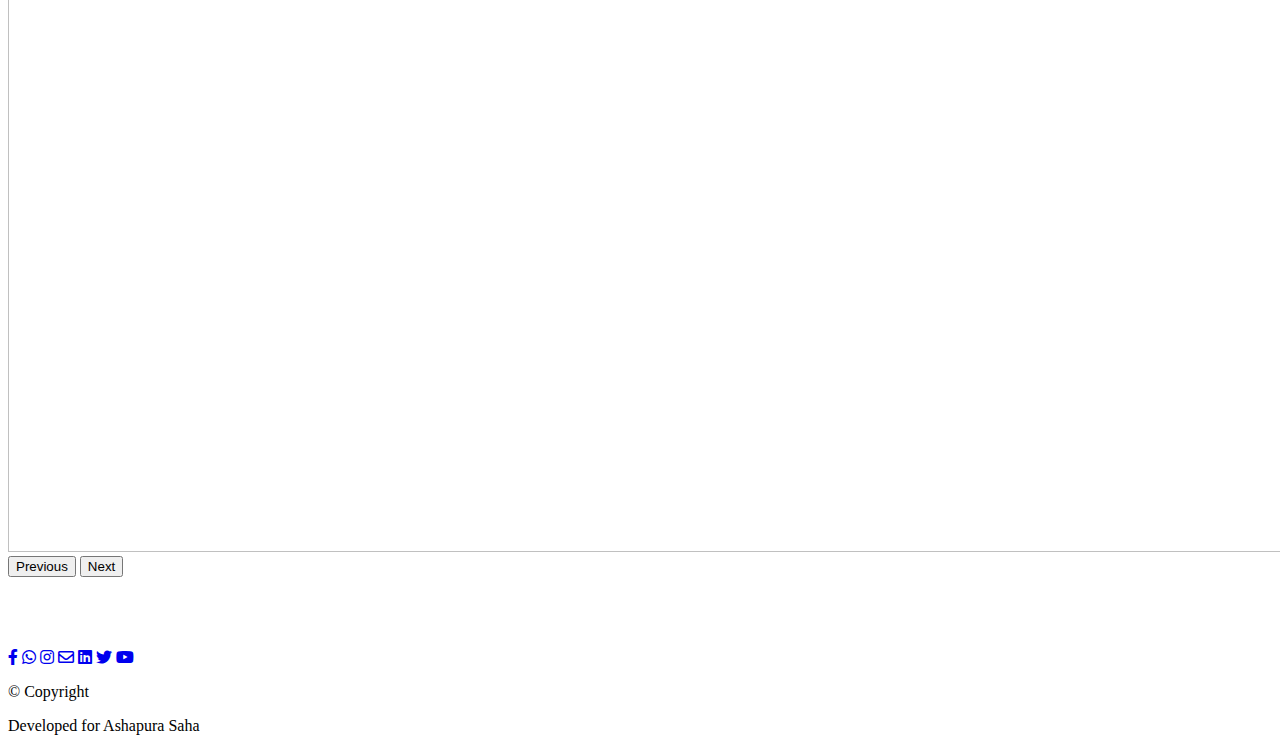
==== commit b037cfe5: "Update index.html" ====
--- a/index.html
+++ b/index.html
@@ -138,11 +138,18 @@
             </div>
 
             <div class="carousel-item">
-                <img src="/Asha_Birthday_Celebration/Images/img/4.jpg" class="img-fluid" style="width:1800px; height:680px;" alt="">     
-            </div>
+                <img src="/Asha_Birthday_Celebration/Images/img/4.jpg" class="img-fluid" style="width:1800px; height:680px;" alt=""> 
+		 <div class="carousel-caption ">
+		    <h2 class="typed2 "><span>May you get all the happiness in the world. Be sparking with beauty!</span></h2>
+		 </div>   
+	    </div>
 
             <div class="carousel-item">
                 <img src="/Asha_Birthday_Celebration/Images/img/5.jpg" class="img-fluid" style="width:1800px; height:680px;" alt="">
+		<div class="carousel-caption ">
+		    <h2 class="typed2 "><span>You are the light in the darkness, the spark of hope and truly the meaning of my life</span></h2>
+                    <p> Happy Birthday, my dearest!</p>
+		</div>
             </div>
 
             <div class="carousel-item">
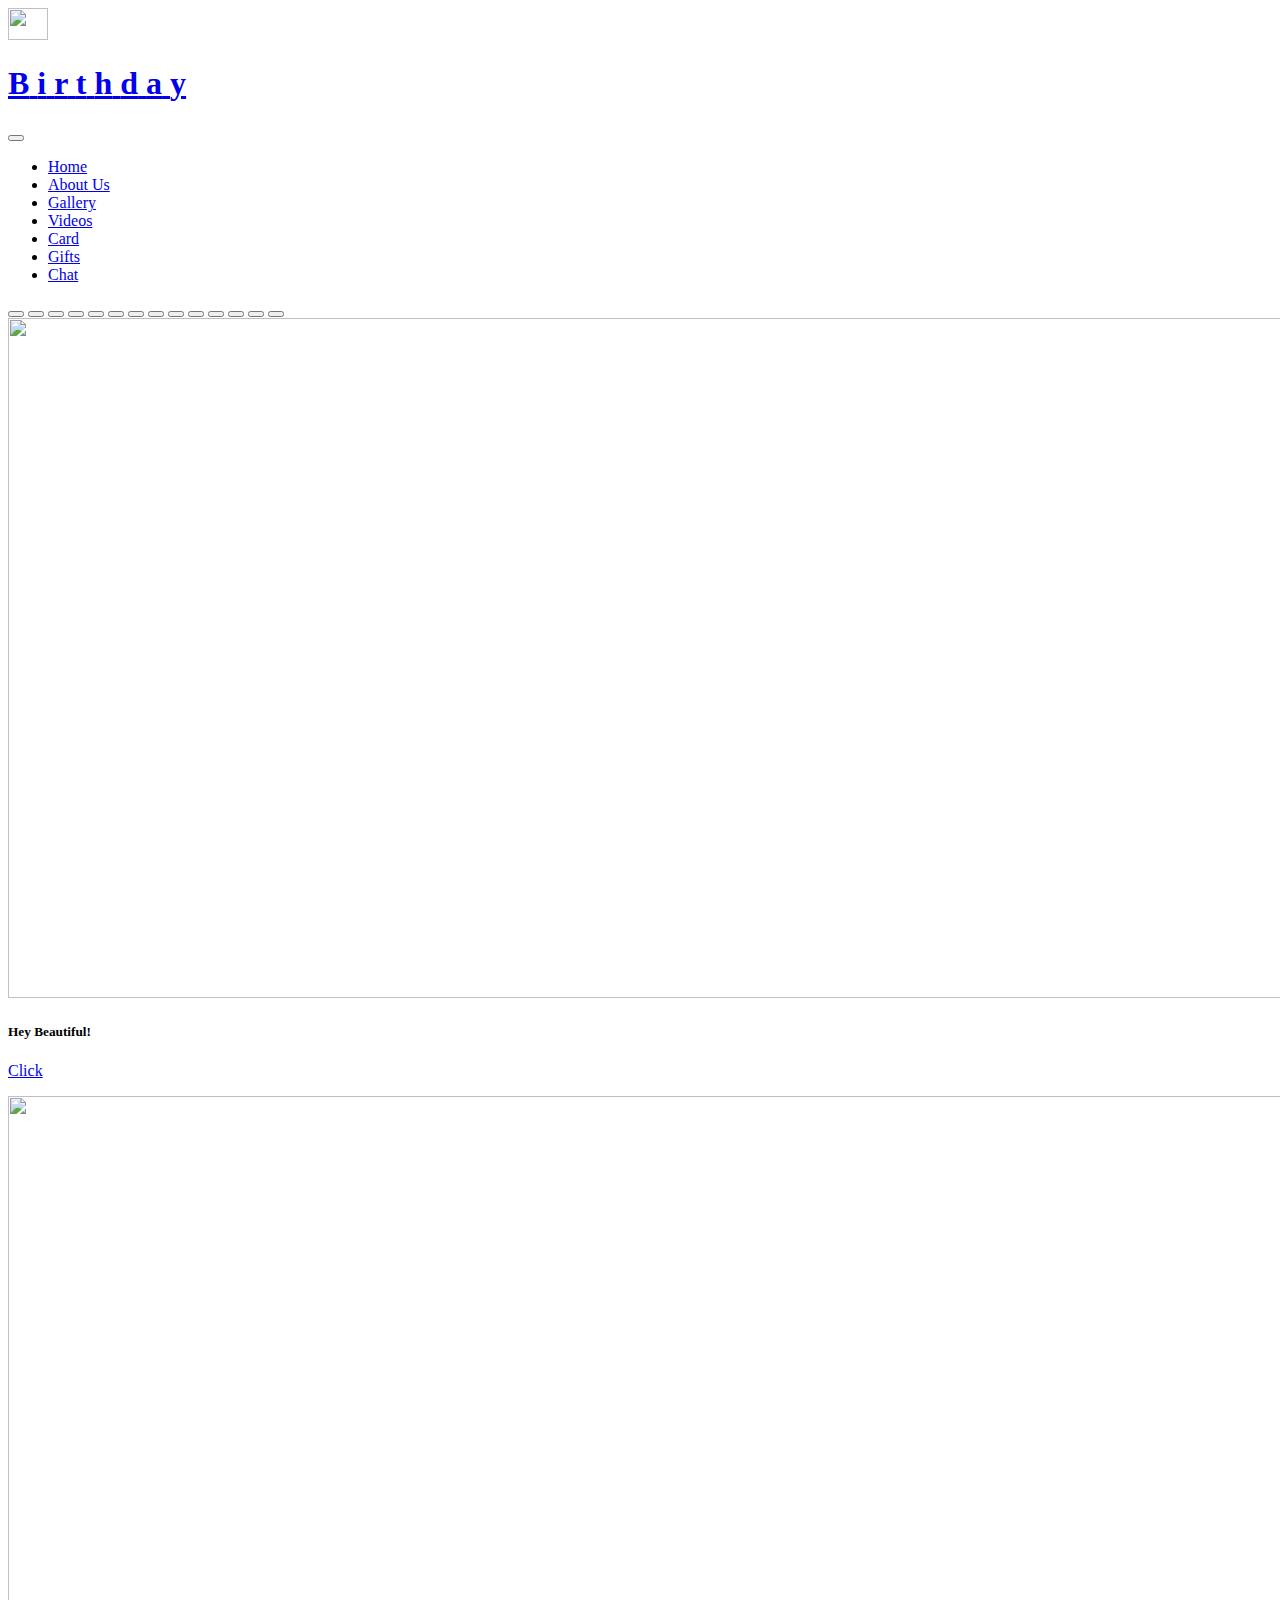
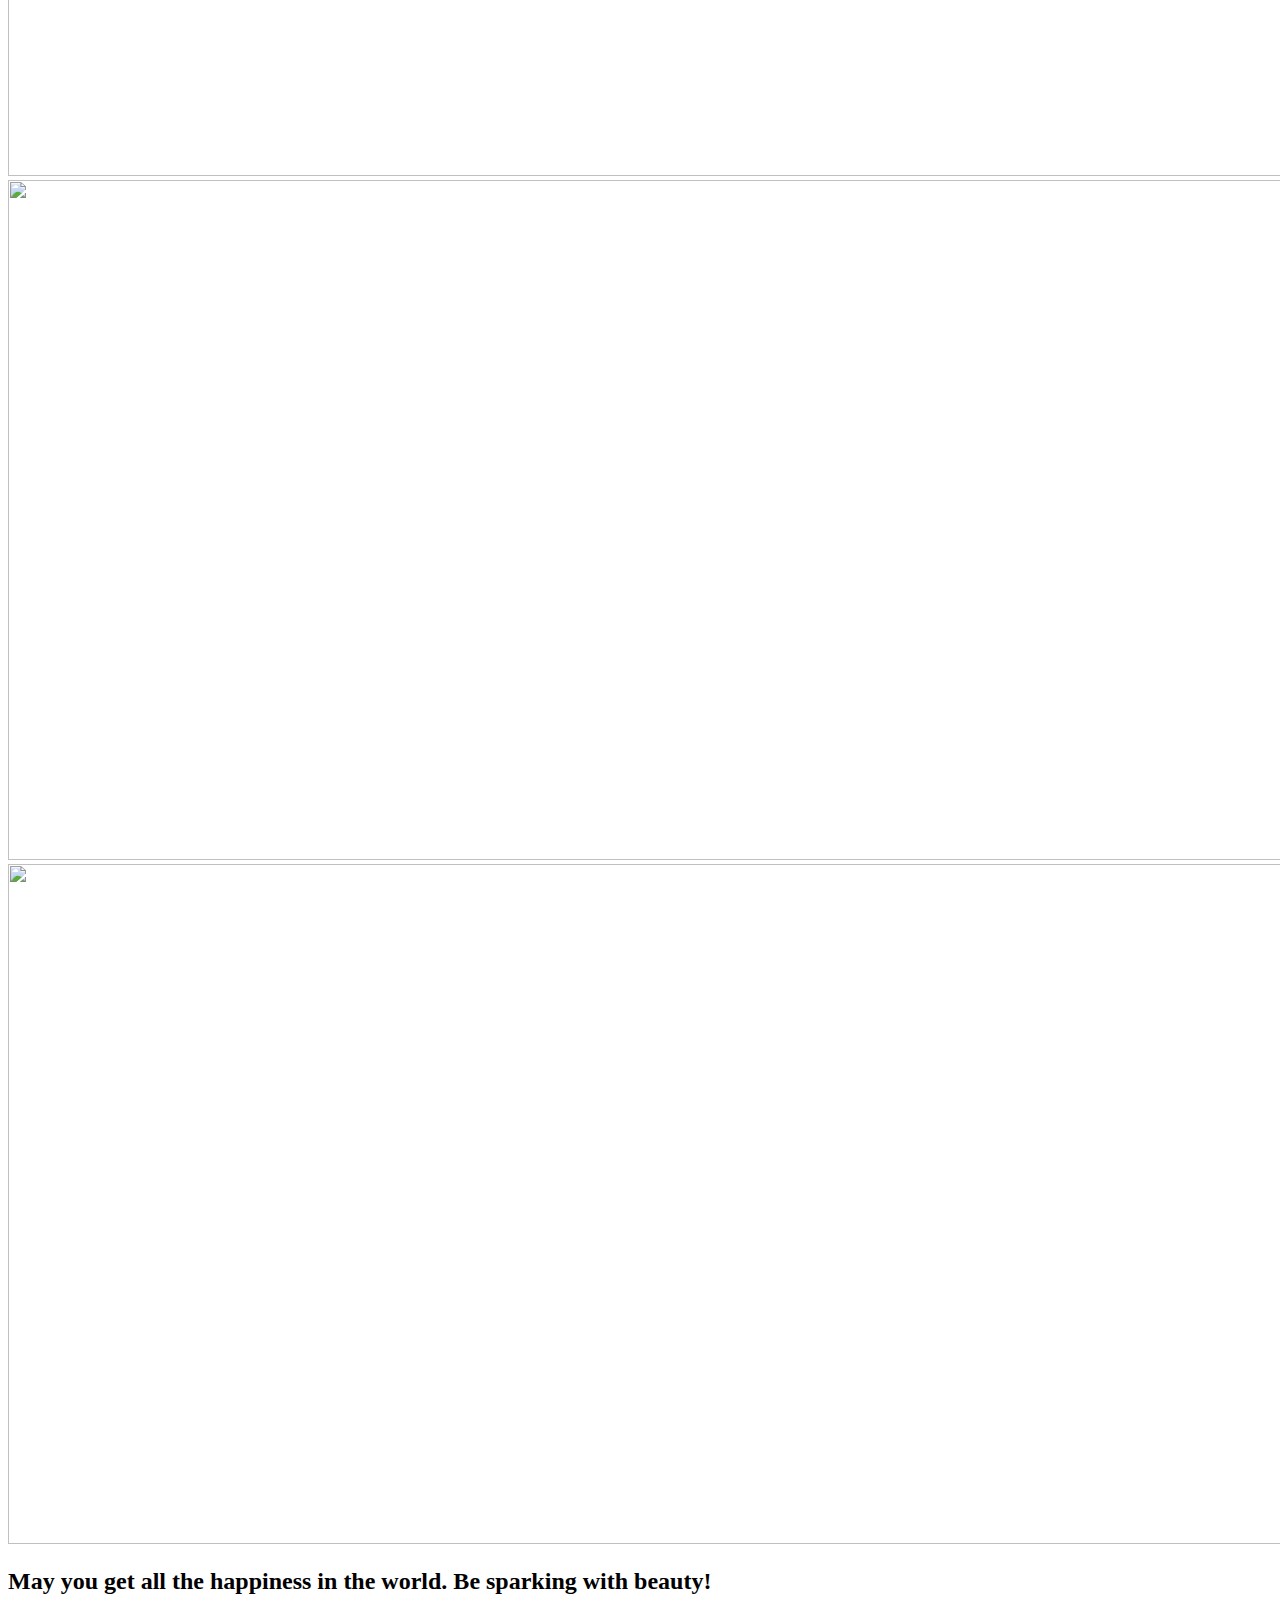
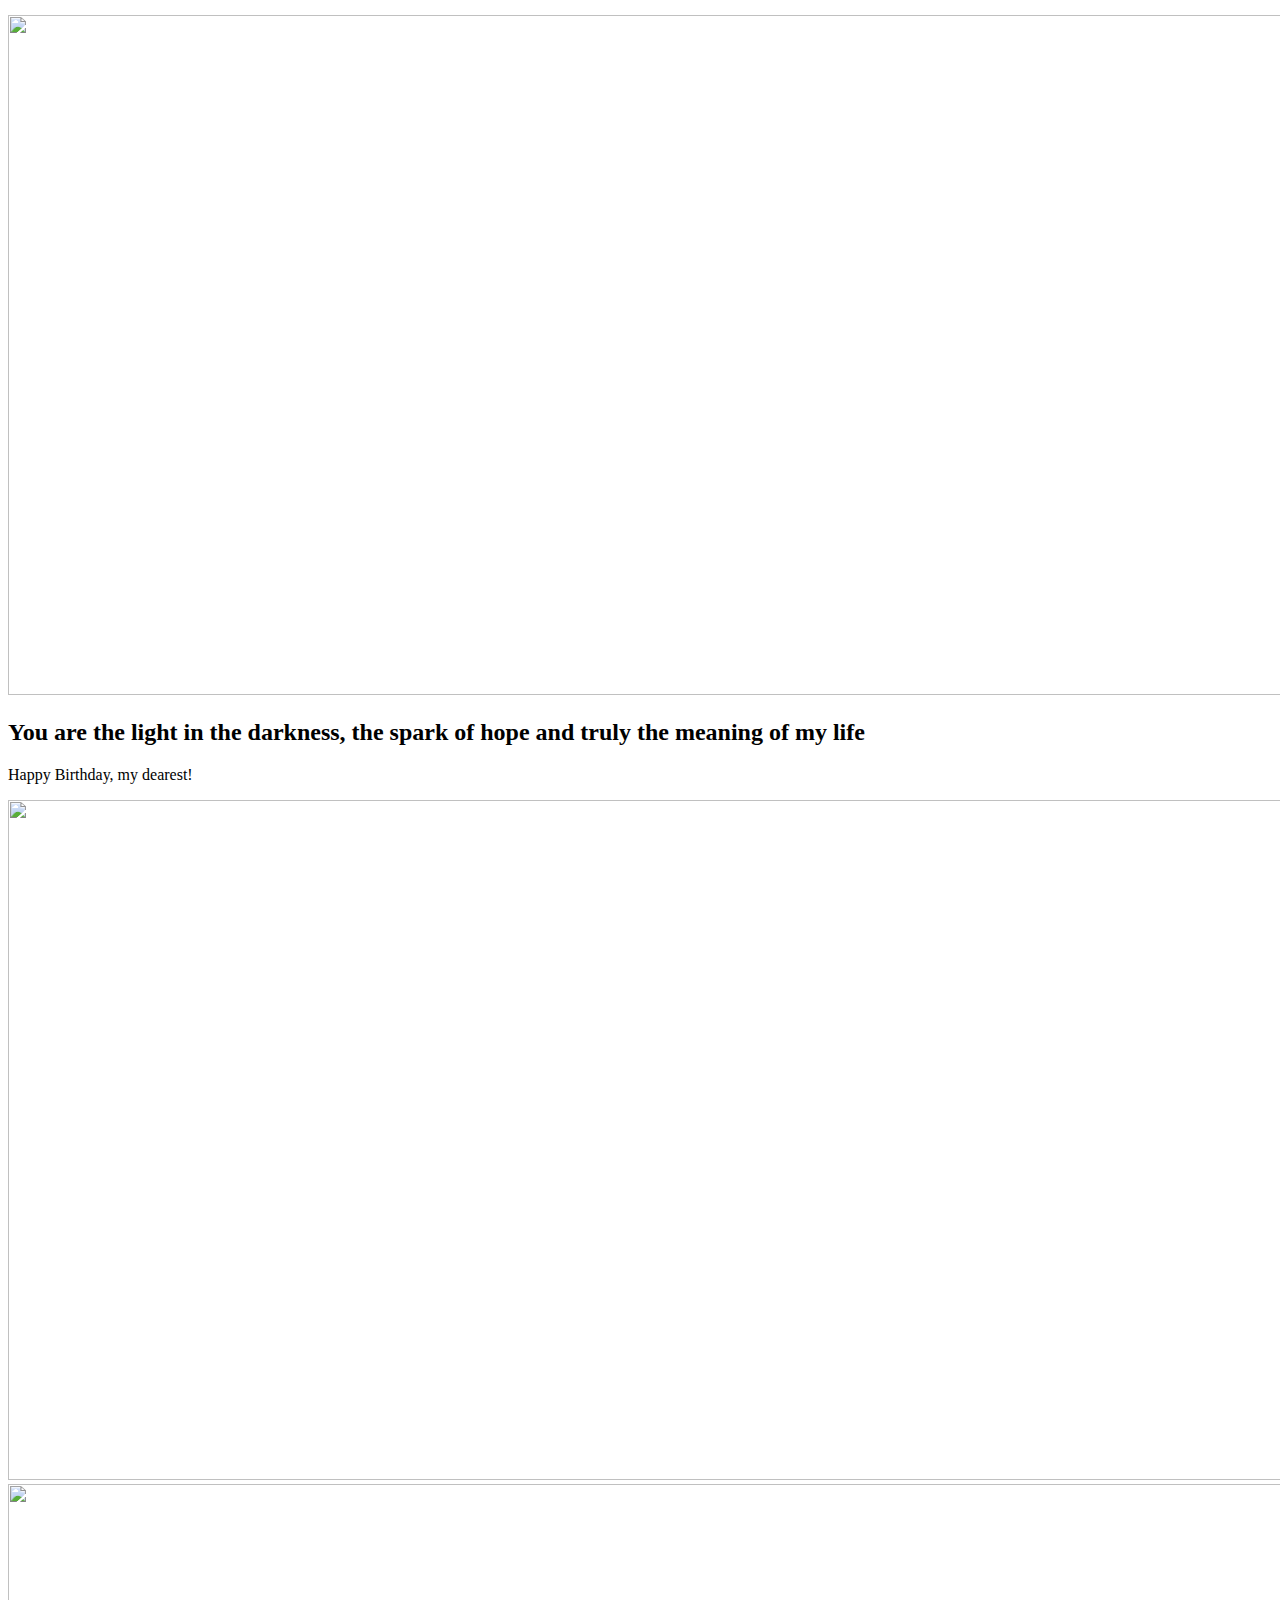
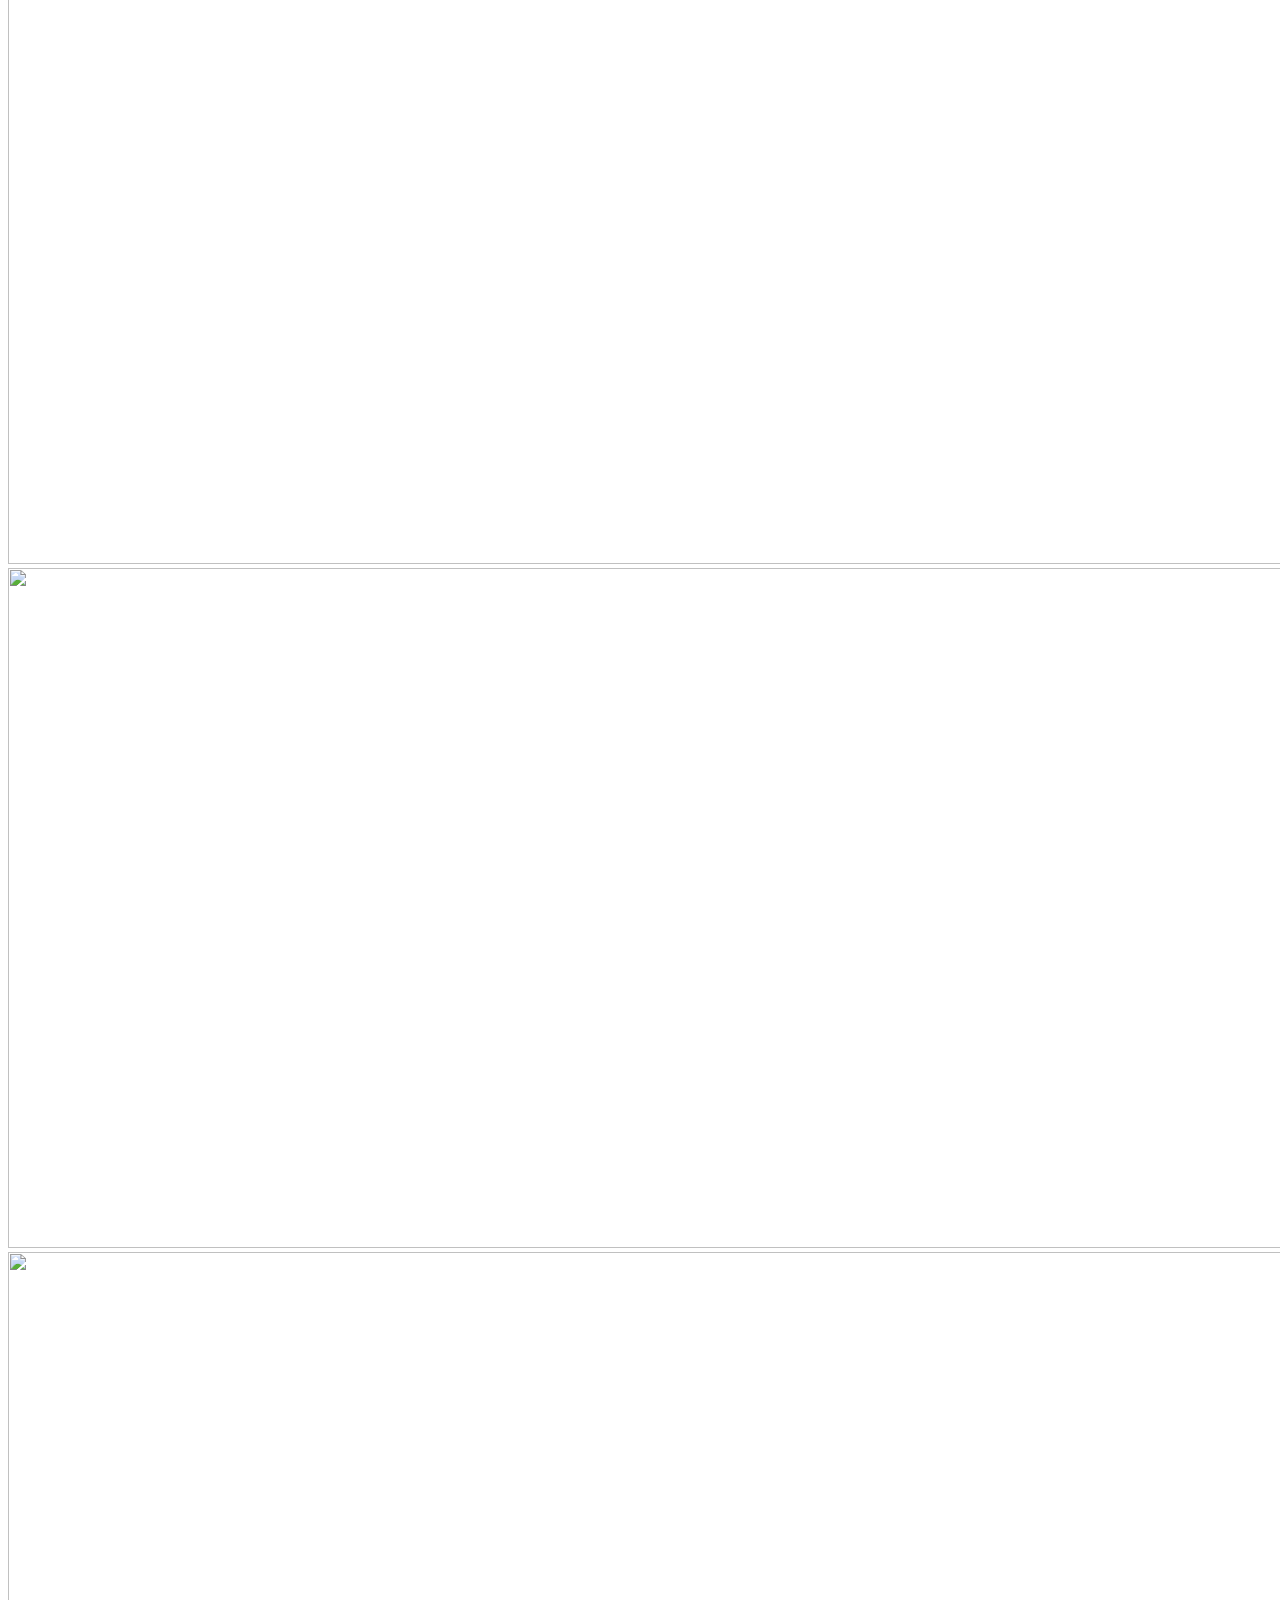
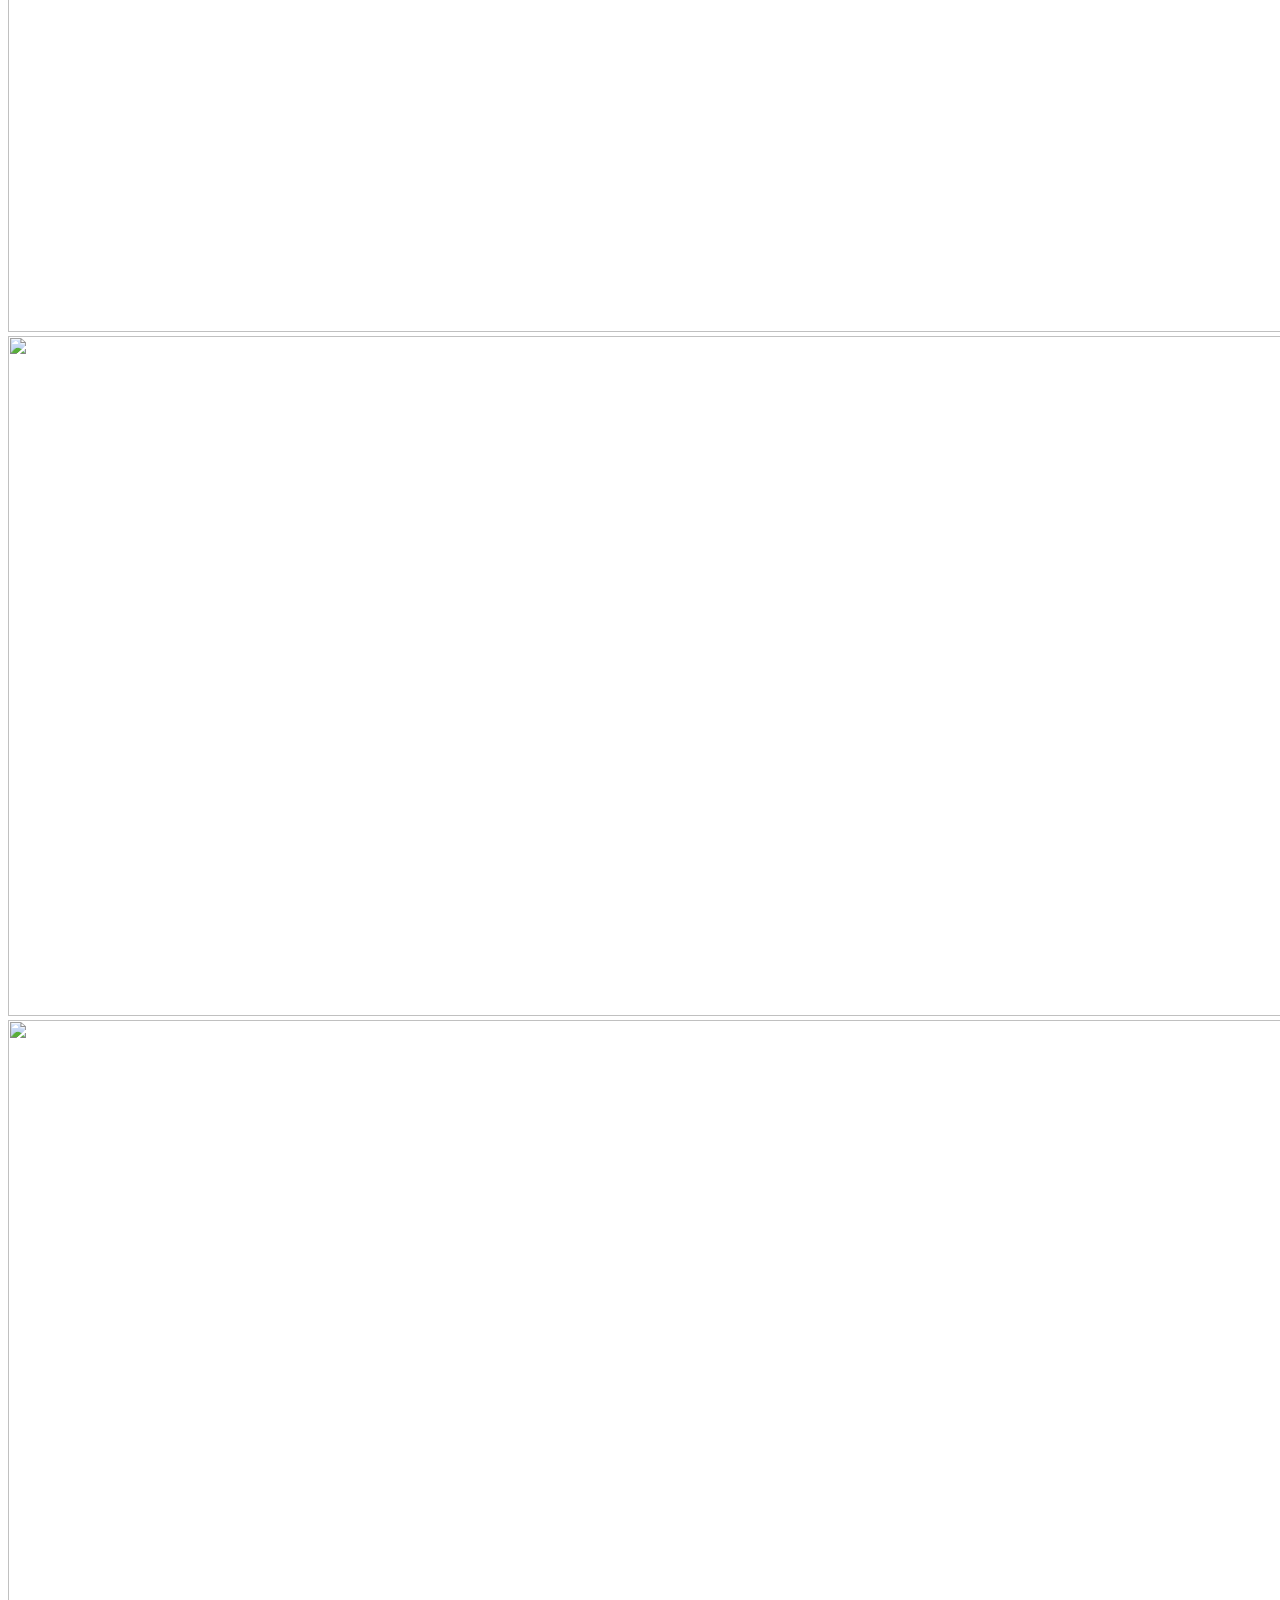
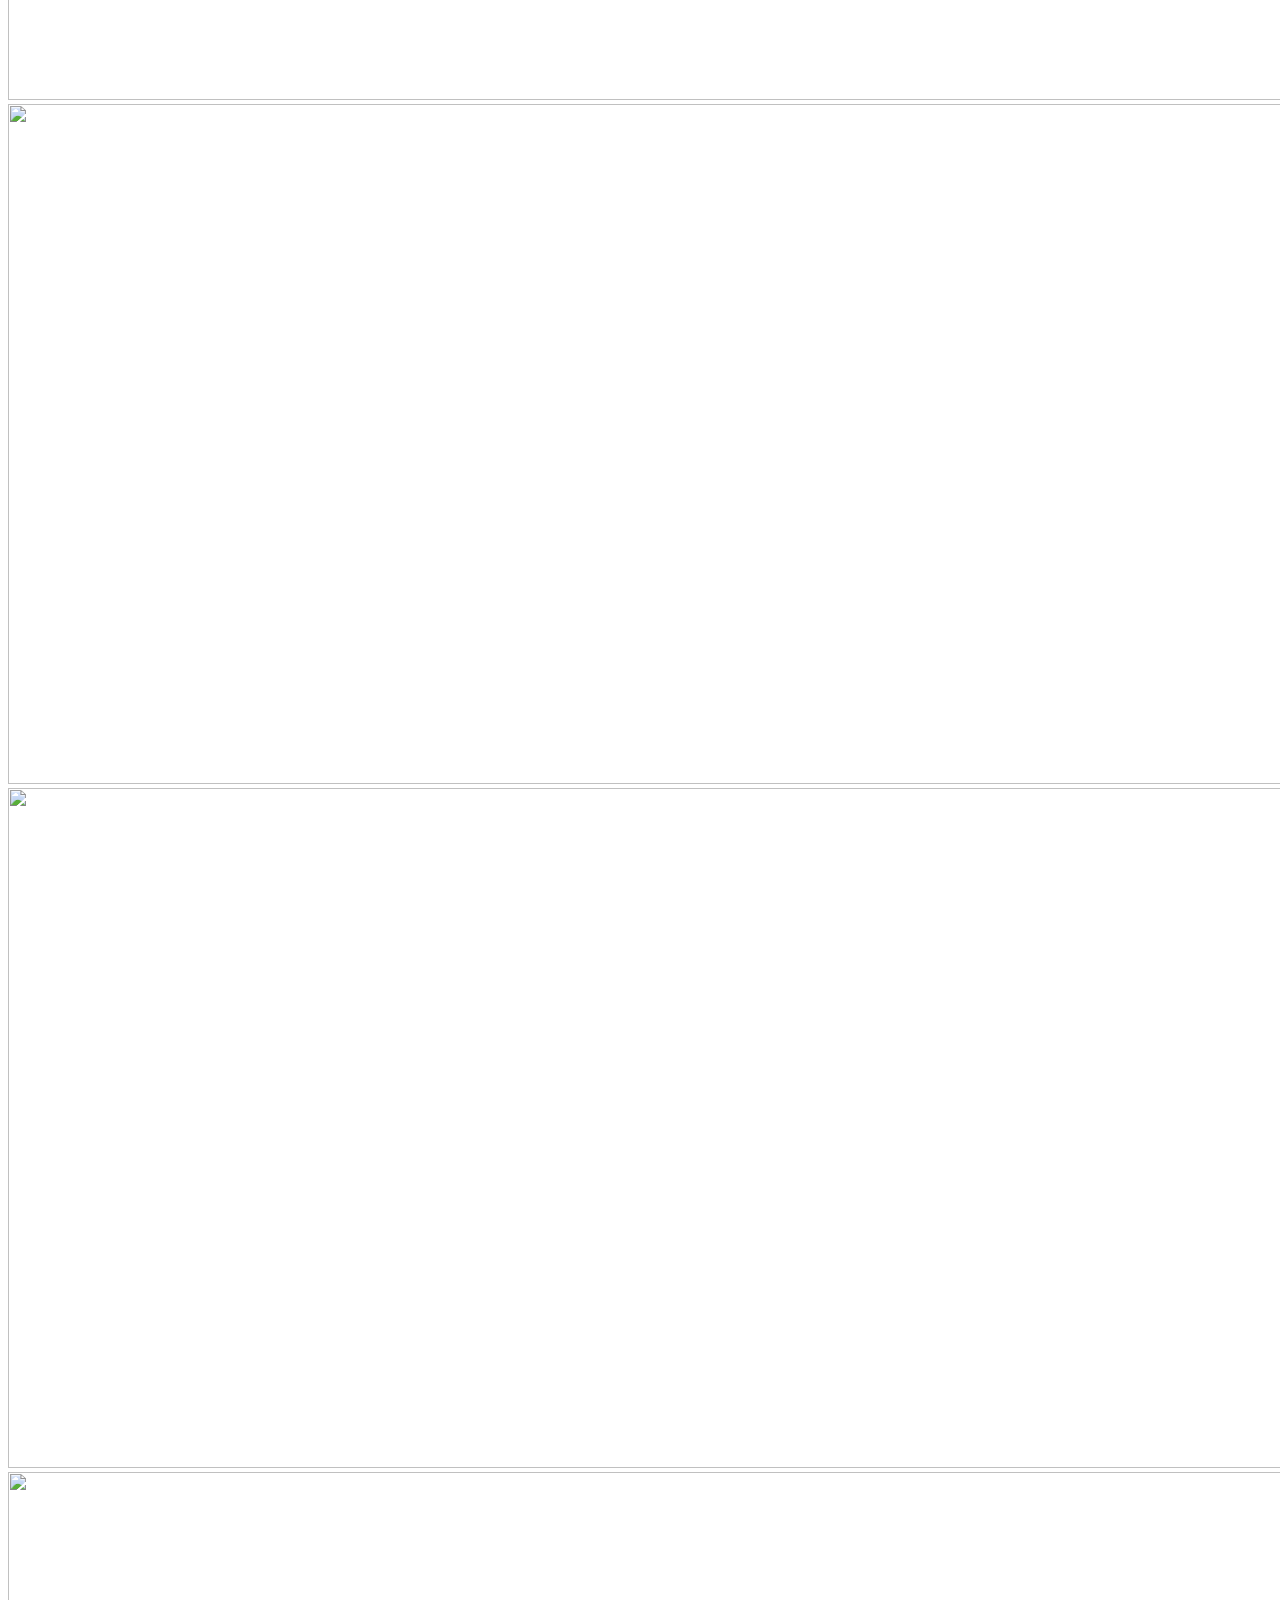
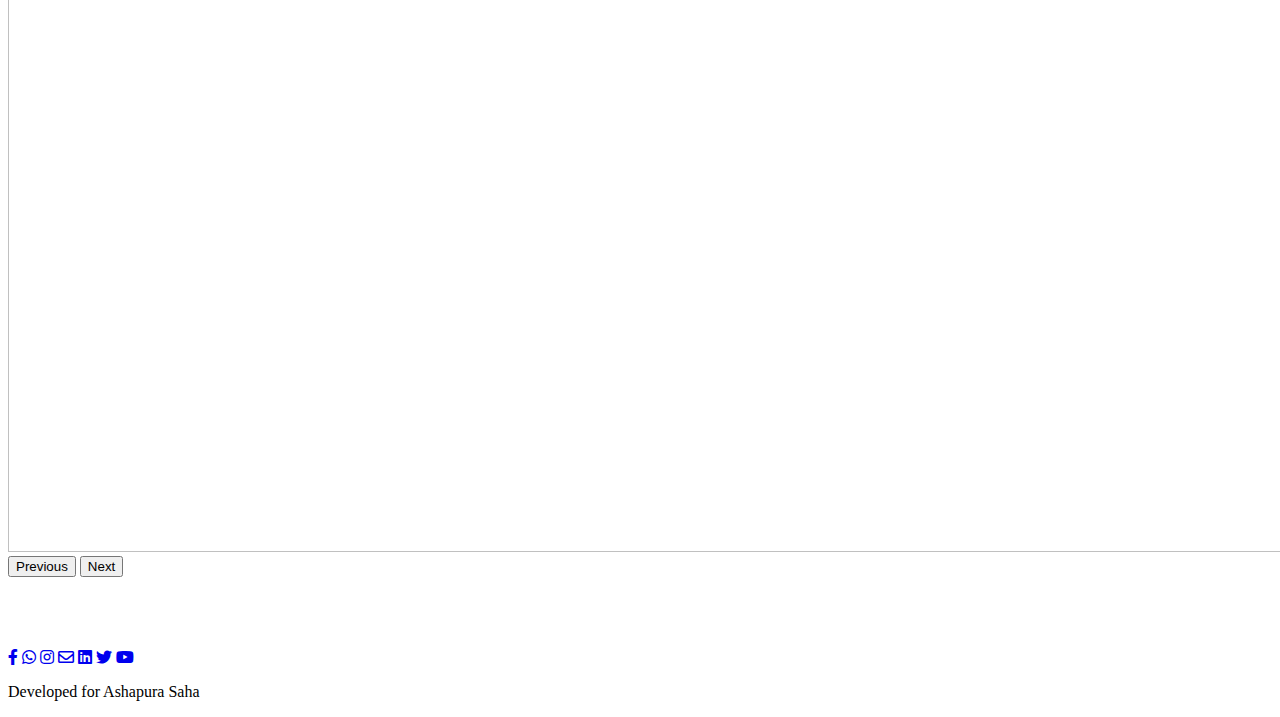
==== commit 7dd84fbb: "Update index.html" ====
--- a/index.html
+++ b/index.html
@@ -242,9 +242,6 @@
      </div>  
       <div class="footer-copyright text-center text-white py-3">
         <div class="row">
-            <p>&copy; Copyright 
-                <a href="#" style="text-decoration: none; color: white;">Prashant Chaudhary</a>
-              </p>
               <p>Developed for Ashapura Saha</p>
         </div>
       </div>
